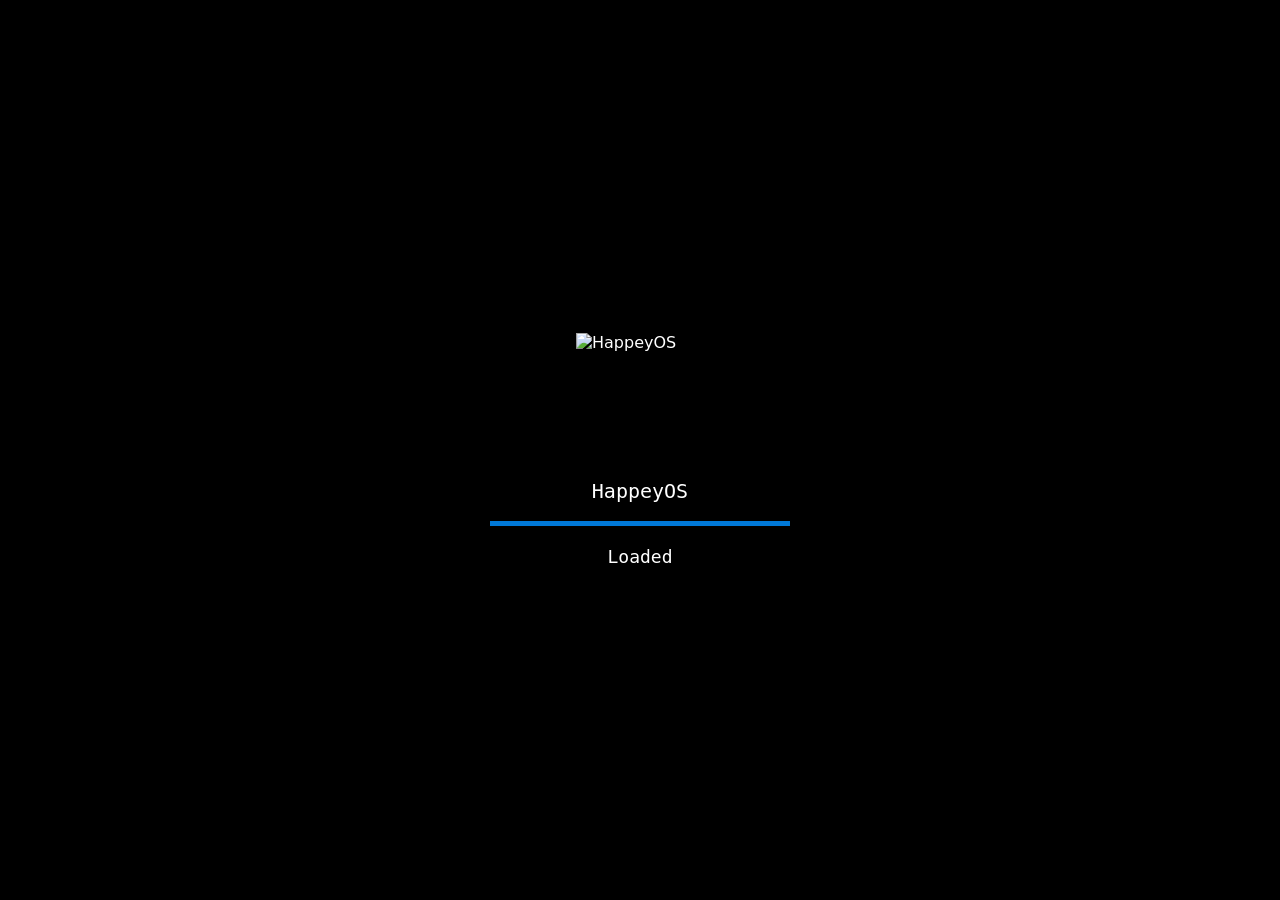
==== index.html @ 1ad98534 "Update index.html" ====
<!DOCTYPE html>
<html lang="en">
<head>
<meta charset="UTF-8">
<meta name="viewport" content="width=device-width, initial-scale=1">
<meta name="theme-color" content="#0078D7">
<link rel="icon" type="image/png" href="fav-icon.png">
<title>Happey's Computer</title>
<link rel="stylesheet" href="style.css">
</head>
<body>

<div id="boot"><div id="bootlog"></div></div>

<div id="loading">
  <img src="fav-icon.png" alt="HappeyOS">
  <div class="lname">HappeyOS</div>
  <div class="progress-container"><div id="progressBar"></div></div>
  <div id="loadedMsg">Loaded</div>
</div>

<div id="mobile">
  <div id="mwall"></div>
  <div id="mgrid"></div>
  <div id="msheet"><div id="msheetbar"><button id="mback">&#8249;</button><span id="msheettitle"></span></div><div id="msheetbody"></div></div>
</div>
<div id="guide">
  <div id="guideann"></div>
  <div id="guidebox"><img id="guideport" src="assets/images/guy.gif" alt=""><div id="guidetextwrap"><div id="guidetext"></div><div id="guidehint">▼</div></div></div>
</div>
<div id="tutask">
  <div id="tutbox">
    <p>Would you like a tutorial?</p>
    <div><button id="tutYes">Yes</button><button id="tutNo">No</button></div>
  </div>
</div>

<div id="desktop">
  <div id="wallbg"></div>
  <div id="icons"></div>
  <div id="winlayer"></div>
  <div id="startback">
  <div id="startmenu">
    <div class="sm-left">
      <div id="smApps"></div>
    </div>
    <div class="sm-right"><div class="sm-tiles" id="smTiles"></div></div>
  </div>
  </div>
  <div id="taskbar">
    <button id="startBtn"><img src="assets/images/guy.gif" alt="Start" draggable="false" style="width:26px;height:26px;pointer-events:none;"></button>
    <span id="tasks"></span>
  </div>
  <div id="shut">
    <div class="spin">&#9881;</div>
    <div id="shut-msg">Shutting down</div>
    <button id="shut-btn">reboot</button>
  </div>
</div>

<script>
(function(){
"use strict";
const $ = s => document.querySelector(s);
const bootEl = $('#boot'), bootlog = $('#bootlog');
const loading = $('#loading'), pbar = $('#progressBar'), desktop = $('#desktop');
const bootTime = Date.now();
let skipped = false, booted = false, shutShown = false, bootErrors = [];


function uptimeStr(){
  const s = Math.floor((Date.now() - bootTime) / 1000);
  const m = Math.floor(s / 60), h = Math.floor(m / 60);
  if (h > 0) return h + 'h ' + (m % 60) + 'm';
  if (m > 0) return m + 'm ' + (s % 60) + 's';
  return s + 's';
}
function artHTML(){
  const G = '<span style="color:#AAAAAA">';
  const W = '<span style="color:#FFFFFF">';
  const WG = '<span style="color:#FFFFFF;background-color:#AAAAAA">';
  const B = '<span style="color:#5555FF">';
  const C = '</span>';
  return '<pre>'
  + G + '   ▄█       ' + C + G + ' ▄███       ' + C + '\n'
  + G + '▀' + C + WG + '░░▒░' + C + G + '       ' + C + '\n'
  + G + ' ' + C + WG + '▒▒▒▒' + C + G + '▄' + C + WG + '▒▒▒' + C + G + '▄  ' + C + '\n'
  + G + ' ' + C + WG + '▓▓▓▓▓▓▓▓▓▓' + C + G + ' ' + C + '\n'
  + G + ' ' + C + W + '█████' + C + G + ' ' + C + W + '████▌' + C + '\n'
  + G + ' ' + C + B + '░░░░▌' + C + G + ' ' + C + B + '▐░░░▌' + C + '\n'
  + B + '▀▒▒▒▒▀' + C + G + ' ' + C + B + '▒▒▒▒▌' + C + '\n'
  + G + '  ' + C + B + '▀▀' + C + G + '  ' + C + B + '▐▓▓▓▓' + C + G + ' ' + C + '\n'
  + G + '     ' + C + B + '▄███▀' + C + G + '  ' + C + '\n'
  + G + '   ' + C + B + '▄█▀▀' + C + G + '     ' + C + '</pre>';
}

function blog(html){
  const d = document.createElement('div');
  d.innerHTML = html;
  bootlog.appendChild(d);
  bootEl.scrollTop = bootEl.scrollHeight;
}
const sleep = ms => new Promise(r => setTimeout(r, ms));
window.addEventListener('error', e => {
  if (!booted && bootlog){
    const d = document.createElement('div');
    d.style.color = '#ff5555';
    d.textContent = 'boot error: ' + (e.message || e.error);
    bootlog.appendChild(d);
  }
});
function probeAudio(src, ms){
  return new Promise(res => {
    let done = false;
    const fin = ok => { if (!done){ done = true; res(ok); } };
    try {
      const a = new Audio();
      const to = setTimeout(() => fin(false), ms || 2500);
      a.addEventListener('canplaythrough', () => { clearTimeout(to); fin(true); }, { once: true });
      a.addEventListener('error', () => { clearTimeout(to); fin(false); }, { once: true });
      a.preload = 'auto';
      a.src = src;
    } catch(e){ fin(false); }
  });
}
function probeImage(src, ms){
  return new Promise(res => {
    let done = false;
    const fin = ok => { if (!done){ done = true; res(ok); } };
    try {
      const im = new Image();
      const to = setTimeout(() => fin(false), ms || 2500);
      im.onload = () => { clearTimeout(to); fin(true); };
      im.onerror = () => { clearTimeout(to); fin(false); };
      im.src = src;
    } catch(e){ fin(false); }
  });
}
async function probeFont(){
  try {
    if (!document.fonts || !document.fonts.load) return 'skip';
    await Promise.race([document.fonts.load('16px "Deltarune"'), sleep(4000)]);
    return document.fonts.check('16px "Deltarune"');
  } catch(e){ return false; }
}
function probeStorage(){
  try {
    localStorage.setItem('__happey_probe__', '1');
    const ok = localStorage.getItem('__happey_probe__') === '1';
    localStorage.removeItem('__happey_probe__');
    return ok;
  } catch(e){ return false; }
}
async function runChecks(){
  const fails = [];
  const ck = async (label, p) => {
    let r = false;
    try { r = await p; } catch(e){ r = false; }
    if (r !== 'skip' && !r) fails.push(label);
    bumpProg();
    return r;
  };
  const jobs = [ck('localStorage', Promise.resolve(probeStorage())), ck('font deltarune.ttf', probeFont())];
  Object.keys(SFX).forEach(k => jobs.push(ck('sound ' + SFX[k], probeAudio(SFX[k]))));
  ['profile.png', 'happeycupcake.png', 'unorender.png', 'allblackfits.png', 'hi.jpg', 'guy.gif'].forEach(n => jobs.push(ck('image ' + n, probeImage(imgSrc(n)))));
  jobs.push(ck('icon fav-icon.png', probeImage('fav-icon.png')));
  await Promise.all(jobs);
  return fails;
}
let checksPromise = null, desktopShown = false;
async function doBoot(){
  bootTotal = Object.keys(SFX).length + 10;
  bootDone = 0; loadedShown = false;
  try { applyWall(); } catch(e){}
  try { manifestPromise = loadManifest().then(m => { manifestResult = m; bumpProg(); }).catch(() => { bumpProg(); }); } catch(e){}
  try { checksPromise = runChecks().then(b => { bootErrors = b; }).catch(() => null); } catch(e){}
  try { loadCharacters().catch(() => null); } catch(e){}
  try { loadGuide().catch(() => null); } catch(e){}
  await sleep(500);
  if (skipped) return finishBoot();
  finishBoot();
}
const FADE_MS = 2500;
let bootDone = 0, bootTotal = 1, loadedShown = false;
function bumpProg(){
  bootDone++;
  pbar.style.width = Math.min(100, bootDone / bootTotal * 100) + '%';
  maybeLoaded();
}
function maybeLoaded(){
  if (loadedShown || !booted || bootDone < bootTotal) return;
  loadedShown = true;
  loadedSequence();
}
function loadedSequence(){
  document.getElementById('loadedMsg').classList.add('show');
  playStartup();
  setTimeout(() => showDesktop(), 2300);
}
function finishBoot(){
  if (booted) return;
  booted = true;
  bootEl.style.display = 'none';
  loading.classList.add('show');
  void loading.offsetWidth;
  loading.classList.add('in');
  maybeLoaded();
  setTimeout(() => { if (!desktopShown) showDesktop(); }, 15000);
}
document.addEventListener('keydown', e => {
  if ((e.key === 'Enter' || e.key === ' ') && !desktopShown) { skipped = true; if (!booted) finishBoot(); else showDesktop(); }
});


const SFX = {
  click: 'assets/sounds/click.ogg',
  close: 'assets/sounds/close.ogg',
  del: 'assets/sounds/delete.ogg',
  delperm: 'assets/sounds/deleteperm.ogg',
  hover: 'assets/sounds/hover.ogg',
  in: 'assets/sounds/in.ogg',
  max: 'assets/sounds/minimizeandfullscreen.ogg',
  sending: 'assets/sounds/sending.mp3',
  startup: 'assets/sounds/startup.mp3',
  success: 'assets/sounds/success.ogg',
  text: 'assets/sounds/text.wav'
};
let muted = false;
const sfxCache = {}, sfxActive = {};
const SFX_OVERLAP = { hover: true };
function sfx(n, vol){
  if (muted) return;
  try {
    let a;
    if (SFX_OVERLAP[n]){
      if ((sfxActive[n] || 0) >= 4) return;
      sfxActive[n] = (sfxActive[n] || 0) + 1;
      a = new Audio(SFX[n]);
      a.onended = () => { sfxActive[n] = Math.max((sfxActive[n] || 1) - 1, 0); };
    } else {
      a = sfxCache[n];
      if (!a){ a = new Audio(SFX[n]); sfxCache[n] = a; }
      try { a.currentTime = 0; } catch(e){}
    }
    a.volume = (vol === undefined ? 0.45 : vol) * (SET.vol === undefined ? 1 : SET.vol / 100);
    const p = a.play();
    if (p && p.catch) p.catch(() => { sfxActive[n] = Math.max((sfxActive[n] || 1) - 1, 0); });
  } catch(e){}
}
let startupPlayed = false;
function playStartup(){
  if (startupPlayed || IS_MOBILE) return;
  if (muted){ startupPlayed = true; return; }
  try {
    let a = sfxCache.startup;
    if (!a){ a = new Audio(SFX.startup); sfxCache.startup = a; }
    a.volume = 0.55 * (SET.vol === undefined ? 1 : SET.vol / 100);
    const p = a.play();
    if (p && p.then) p.then(() => { startupPlayed = true; }).catch(() => {});
    else startupPlayed = true;
  } catch(e){}
}
function imgSrc(nm){ return 'assets/images/' + nm; }
function mp3Src(nm){ return 'assets/music/' + encodeURIComponent(nm || ''); }


let manifestPromise = null, manifestResult = null, DOC_FILES = null;
function loadManifest(){
  const names = a => (Array.isArray(a) ? a : []).filter(e => e && e.type === 'file').map(e => e.name);
  return (async () => {
    try {
      const repo = 'https://api.github.com/repos/TotallyNotHappey/abouthappey/contents/';
      const res = await Promise.all([
        fetch(repo + 'assets/images').then(r => r.ok ? r.json() : []),
        fetch(repo + 'assets/music').then(r => r.ok ? r.json() : []),
        fetch(repo + 'assets/sounds').then(r => r.ok ? r.json() : []),
        fetch(repo + 'assets/images/documents').then(r => r.ok ? r.json() : [])
      ]);
      const m = { images: names(res[0]), music: names(res[1]), sounds: names(res[2]),
        documents: names(res[3]).map(n => 'documents/' + n) };
      if (m.images.length || m.music.length || m.sounds.length || m.documents.length) return m;
    } catch(e){}
    try {
      const r = await fetch('manifest.json');
      if (r.ok){
        const j = await r.json();
        if (j && (j.images || j.music || j.sounds || j.documents)) return j;
      }
    } catch(e){}
    return null;
  })();
}
function applyManifest(m){
  if (!m) return;
  if (m.documents) DOC_FILES = m.documents.filter(n => /\.(png|jpe?g|gif|webp|bmp|svg)$/i.test(n));
  const isImg = n => /\.(png|jpe?g|gif|webp|bmp|svg)$/i.test(n);
  const isAud = n => /\.(mp3|wav|ogg)$/i.test(n);
  const gal = nodeAt(['Home', 'Images']);
  if (gal && m.images){
    const listed = {};
    m.images.filter(isImg).forEach(nm => { listed[nm] = true; });
    Object.keys(gal.children).forEach(k => { if (gal.children[k].t === 'img' && !listed[k]) delete gal.children[k]; });
    Object.keys(listed).forEach(nm => { if (!gal.children[nm]) gal.children[nm] = { t: 'img' }; });
  }
  const mus = nodeAt(['Home', 'Music']);
  if (mus && m.music){
    const listed = {};
    m.music.filter(isAud).forEach(nm => { listed[nm] = true; });
    Object.keys(mus.children).forEach(k => { if (mus.children[k].t === 'mp3' && !listed[k]) delete mus.children[k]; });
    Object.keys(listed).forEach(nm => { if (!mus.children[nm]) mus.children[nm] = { t: 'mp3', m: Date.now() }; });
  }
  fsSave();
}



const SUPA_URL = 'https://shdeksoyctpbudvsbffx.supabase.co';
const SUPA_ANON = 'eyJhbGciOiJIUzI1NiIsInR5cCI6IkpXVCJ9.eyJpc3MiOiJzdXBhYmFzZSIsInJlZiI6InNoZGVrc295Y3RwYnVkdnNiZmZ4Iiwicm9sZSI6ImFub24iLCJpYXQiOjE3OTEyMDcwMDgsImV4cCI6MjEwNjc4MzAwOH0.oWsMIr31VK2NAn56UKUnWE35ncgtAGl74XRPNOjXhFQ';
const MSG_MAX = 5000, MSG_COOLDOWN = 30000;
async function sendHappeyMsg(text){
  text = (text || '').trim();
  if (!text) return { ok: false, info: 'Write something first.' };
  if (text.length > MSG_MAX) return { ok: false, info: 'Too long (max ' + MSG_MAX + ' chars).' };
  let last = 0;
  try { last = parseInt(localStorage.getItem('happeyos_msgcd') || '0', 10) || 0; } catch(e){}
  const wait = Math.ceil((MSG_COOLDOWN - (Date.now() - last)) / 1000);
  if (wait > 0) return { ok: false, info: 'Slow down — try again in ' + wait + 's.' };
  try {
    const r = await fetch(SUPA_URL + '/rest/v1/messages', {
      method: 'POST',
      headers: {
        'apikey': SUPA_ANON,
        'Authorization': 'Bearer ' + SUPA_ANON,
        'Content-Type': 'application/json',
        'Prefer': 'return=minimal'
      },
      body: JSON.stringify({ text: text })
    });
    if (!r.ok) return { ok: false, info: 'Send failed (error ' + r.status + ').' };
    try { localStorage.setItem('happeyos_msgcd', String(Date.now())); } catch(e){}
    return { ok: true, info: 'Sent!' };
  } catch(e){
    return { ok: false, info: 'Network error — are you online?' };
  }
}
function playFile(name, maxMs){
  return new Promise(res => {
    let done = false;
    const fin = () => { if (!done){ done = true; res(); } };
    if (muted || !SFX[name]){ fin(); return; }
    try {
      const a = new Audio(SFX[name]);
      a.volume = 0.45 * (SET.vol === undefined ? 1 : SET.vol / 100);
      const to = setTimeout(() => { try { a.pause(); } catch(e){} fin(); }, maxMs || 3000);
      a.onended = () => { clearTimeout(to); fin(); };
      a.onerror = () => { clearTimeout(to); fin(); };
      const p = a.play();
      if (p && p.catch) p.catch(() => { clearTimeout(to); fin(); });
    } catch(e){ fin(); }
  });
}
function validateMsg(text){
  text = (text || '').trim();
  if (!text) return 'Write something first.';
  if (text.length > MSG_MAX) return 'Too long (max ' + MSG_MAX + ' chars).';
  let last = 0;
  try { last = parseInt(localStorage.getItem('happeyos_msgcd') || '0', 10) || 0; } catch(e){}
  const wait = Math.ceil((MSG_COOLDOWN - (Date.now() - last)) / 1000);
  if (wait > 0) return 'Slow down — try again in ' + wait + 's.';
  return null;
}
function mountMessages(w){
  const b = w.body;
  b.innerHTML = '<div class="pad"><b>Send me a message</b>'
    + '<textarea id="msgBox" maxlength="5000" rows="6" style="width:100%;resize:vertical;font-family:inherit;font-size:12px;padding:8px;border:1px solid #767676;outline:none;box-sizing:border-box;margin-top:8px;"></textarea>'
    + '<div style="display:flex;align-items:center;gap:10px;margin-top:8px;">'
    + '<button id="msgSend" style="background:#0078D7;color:#fff;border:none;padding:8px 22px;font-size:12px;cursor:pointer;font-family:inherit;">Send</button>'
    + '<span id="msgCount" style="color:#777;font-size:11px;">0 / 5000</span></div>'
    + '<div id="msgStatus" style="margin-top:10px;font-size:12px;color:#333;min-height:16px;"></div></div>';
  const box = b.querySelector('#msgBox'), btn = b.querySelector('#msgSend'),
        status = b.querySelector('#msgStatus'), count = b.querySelector('#msgCount');
  box.addEventListener('input', () => { count.textContent = box.value.length + ' / 5000'; });
  let sending = false;
  const send = async () => {
    if (sending) return;
    const err = validateMsg(box.value);
    if (err){ status.style.color = '#c00000'; status.textContent = err; return; }
    sending = true;
    btn.disabled = true;
    btn.textContent = 'Sending...';
    status.style.color = '#333'; status.textContent = '';
    const req = sendHappeyMsg(box.value);
    await playFile('sending', 20000);
    const r = await req;
    status.style.color = r.ok ? '#000' : '#c00000';
    status.textContent = r.info;
    if (r.ok){ box.value = ''; count.textContent = '0 / 5000'; await playFile('success'); }
    btn.textContent = 'Send'; btn.disabled = false; sending = false;
  };
  btn.addEventListener('click', send);
}

const APPS = {
  konsole:  { name: 'Terminal', icon: 'assets/icons/terminal.svg' },
  dolphin:  { name: 'Files',    icon: 'assets/icons/files.svg' },
  about:    { name: 'Guide', icon: 'assets/icons/help.svg' },
  falkon:   { name: 'Browser',  icon: 'assets/icons/browser.svg' },
  elisa:    { name: 'Music',    icon: 'assets/icons/music.svg' },
  settings: { name: 'Settings', icon: 'assets/icons/settings.svg' },
  viewer: { name: 'Photos', icon: 'assets/icons/photos.svg', size: [720, 520] },
  messages: { name: 'Messages', icon: 'assets/icons/messages.svg' },
  paint: { name: 'Paint', icon: 'assets/icons/krita.svg', size: [780, 580] },
  docs: { name: 'Documentation', icon: 'assets/icons/text.svg' }
};
let wins = [], zTop = 10, activeSeq = -1;


const FS_KEY = 'happeyos_fs_v1';
const SET_KEY = 'happeyos_set_v1';
function seedFS(){
  const now = Date.now();
  return { children: {
    'Home': { t: 'dir', children: {
      'Desktop': { t: 'dir', sys: true, children: {} },
      'Images': { t: 'dir', ro: true, children: {
        'profile.png': { t: 'img' }, 'happeycupcake.png': { t: 'img' }, 'unorender.png': { t: 'img' },
        'allblackfits.png': { t: 'img' }, 'hi.jpg': { t: 'img' }, 'guy.gif': { t: 'img' }
      }},
      'Music': { t: 'dir', children: { 'FIND YOUR FLAME.mp3': { t: 'mp3' } } }
    }}
  }};
}
let FS = null;
try { FS = JSON.parse(localStorage.getItem(FS_KEY)) || seedFS(); }
catch(e){ FS = seedFS(); }
if (!FS.children || !FS.children.Home) FS = seedFS();
if (FS.children && (FS.children.Gallery || FS.children.Music)){
  const home = FS.children.Home;
  if (FS.children.Gallery){ home.children.Images = FS.children.Gallery; delete FS.children.Gallery; }
  if (FS.children.Music){ home.children.Music = FS.children.Music; delete FS.children.Music; }
  fsSave();
}
try {
  const home = FS.children && FS.children.Home;
  if (home && home.children){ delete home.children['about.txt']; delete home.children['contact.txt']; }
  fsSave();
} catch(e){}
function fsSave(){ try { localStorage.setItem(FS_KEY, JSON.stringify(FS)); } catch(e){} }
let SET = { iconSize: 'm', showIcons: true, sortBy: 'none' };
try { SET = Object.assign(SET, JSON.parse(localStorage.getItem(SET_KEY) || '{}')); } catch(e){}
muted = !!SET.muted;
function setSave(){ try { localStorage.setItem(SET_KEY, JSON.stringify(SET)); } catch(e){} }
let CLIP = null; // { mode:'cut'|'copy', from:[path], name }
function nodeAt(path){
  let n = FS;
  for (const p of path){
    if (!n.children || !n.children[p]) return null;
    n = n.children[p];
  }
  return n;
}
function resolveDir(base, input){
  let parts = (input || '').trim().replace(/\\/g, '/');
  if (!parts) return null;
  if (parts === '~') return ['Home'];
  let out;
  if (parts[0] === '/'){ out = []; parts = parts.slice(1); }
  else if (/^~\//.test(parts)){ out = ['Home']; parts = parts.slice(2); }
  else if (/^home(\/|$)/i.test(parts)){ out = []; }
  else out = base.slice();
  for (const seg of parts.split('/')){
    if (!seg || seg === '.') continue;
    if (seg === '..'){ if (out.length) out.pop(); continue; }
    const node = nodeAt(out);
    if (!node || !node.children) return null;
    const hit = Object.keys(node.children).find(k => k.toLowerCase() === seg.toLowerCase() && node.children[k].t === 'dir');
    if (!hit) return null;
    out.push(hit);
  }
  return out;
}
function resolveFile(base, input){
  const parts = (input || '').trim().replace(/\\/g, '/');
  if (!parts) return null;
  const i = parts.lastIndexOf('/');
  const dir = i === -1 ? base.slice() : resolveDir(base, parts.slice(0, i));
  const name = i === -1 ? parts : parts.slice(i + 1);
  if (!dir || !name) return null;
  const node = nodeAt(dir);
  if (!node || !node.children) return null;
  const hit = Object.keys(node.children).find(k => k.toLowerCase() === name.toLowerCase());
  return hit ? node.children[hit] : null;
}
function uniqueName(dir, base){
  if (!dir.children[base]) return base;
  const dot = base.lastIndexOf('.');
  const stem = dot > 0 ? base.slice(0, dot) : base;
  const ext = dot > 0 ? base.slice(dot) : '';
  let i = 2;
  while (dir.children[stem + ' (' + i + ')' + ext]) i++;
  return stem + ' (' + i + ')' + ext;
}
const FICONS = { dir: 'assets/icons/folder.svg', txt: 'assets/icons/text.svg', img: 'assets/icons/image.svg', mp3: 'assets/icons/audio.svg' };
function iconImg(src){ return '<img class="ai" src="' + src + '" alt="" draggable="false">'; }
function appIcon(id){ return iconImg(APPS[id].icon); }
function glyph(n){ return iconImg(FICONS[n.t] || FICONS.txt); }
function fsFind(name){
  const low = name.toLowerCase();
  const h = nodeAt(['Home']);
  const scopes = [h, h && h.children['Desktop'], h && h.children['Images'], h && h.children['Music']];
  for (const s of scopes){
    if (!s || !s.children) continue;
    for (const k of Object.keys(s.children)){
      if (k.toLowerCase() === low) return s.children[k];
    }
  }
  return null;
}
function doPaste(destPath){
  if (!CLIP) return false;
  const dest = nodeAt(destPath);
  if (!dest || dest.ro) return false;
  const src = nodeAt(CLIP.from);
  const entry = src && src.children && src.children[CLIP.name];
  if (!entry) return false;
  if (entry.sys) return false;
  if (CLIP.mode === 'cut'){
    if (CLIP.from.join('/') === destPath.join('/')) return false;
    delete src.children[CLIP.name];
    entry.m = Date.now();
    dest.children[uniqueName(dest, CLIP.name)] = entry;
    CLIP = null;
  } else {
    dest.children[uniqueName(dest, CLIP.name)] = JSON.parse(JSON.stringify(entry));
  }
  fsSave();
  return true;
}
function refreshFilesWindows(){
  wins.forEach(w => { if (!w.closed && w.id === 'dolphin' && w.refresh) w.refresh(); });
}

async function showDesktop(){
  if (desktopShown) return;
  desktopShown = true;
  if (SET.showIcons === false){ SET.showIcons = true; setSave(); }
  applyWall();
  try { await Promise.race([manifestPromise, sleep(4000)]); } catch(e){}
  try { applyManifest(manifestResult); } catch(e){}
  try { await Promise.race([checksPromise, sleep(9000)]); } catch(e){}
  if (!Array.isArray(bootErrors)) bootErrors = [];
  try { await Promise.race([preloadWall(), sleep(6000)]); } catch(e){}
  loading.classList.remove('in');
  loading.classList.add('out');
  playStartup();
  setTimeout(() => { loading.classList.remove('show'); loading.classList.remove('out'); }, FADE_MS + 100);
  if (IS_MOBILE){ showMobile(); return; }
  desktop.style.display = 'block';
  void desktop.offsetWidth;
  desktop.classList.add('show');
  buildIcons(); buildStartmenu(); buildTaskbar();
  if (bootErrors.length) setTimeout(() => openApp('konsole', { errors: bootErrors.slice(), max: true }), 900);
  else if (!SET.guideSeen) setTimeout(() => askTutorial(), FADE_MS + 1600);
}
const FORCE_MODE = (location.search.match(/[?&]mode=(mobile|desktop)/) || [])[1] || '';
const IS_MOBILE = FORCE_MODE ? FORCE_MODE === 'mobile' : (/Android|iPhone|iPad|iPod|Mobile/i.test(navigator.userAgent || '') || (navigator.maxTouchPoints > 0 && Math.min(screen.width, screen.height) < 768));
function showMobile(){
  document.getElementById('mobile').style.display = 'block';
  applyWall();
  const grid = $('#mgrid');
  grid.innerHTML = '';
  Object.keys(APPS).forEach(id => {
    const d = document.createElement('div');
    d.className = 'mapp';
    d.innerHTML = appIcon(id) + '<span>' + APPS[id].name + '</span>';
    d.addEventListener('click', () => { sfx('click'); openMobileApp(id); });
    grid.appendChild(d);
  });
  $('#mback').addEventListener('click', () => { $('#msheet').classList.remove('open'); $('#msheetbody').innerHTML = ''; });
  if (bootErrors.length) setTimeout(() => openMobileApp('konsole', { errors: bootErrors.slice() }), 900);
  else if (!SET.guideSeen) setTimeout(() => startGuide(GUIDEM.length ? GUIDEM : GUIDE), 1500);
}
function openWin(id, arg){ if (IS_MOBILE) openMobileApp(id, arg); else openApp(id, arg); }
function openMobileApp(id, arg){
  if (id === 'about'){ startGuide(); return; }
  $('#msheettitle').textContent = (APPS[id] || {}).name || id;
  const body = $('#msheetbody');
  body.innerHTML = '';
  mountBody({ id: id, body: body }, arg || {});
  $('#msheet').classList.add('open');
}
function deskDir(){ return nodeAt(['Home', 'Desktop']); }
function renderDeskIcons(){
  const box = $('#icons');
  box.querySelectorAll('.ufile').forEach(e => e.remove());
  if (!SET.showIcons) return;
  const dir = deskDir();
  if (!dir) return;
  let names = Object.keys(dir.children);
  if (SET.sortBy === 'name') names.sort((a, b) => a.localeCompare(b));
  if (SET.sortBy === 'date') names.sort((a, b) => (dir.children[b].m || 0) - (dir.children[a].m || 0));
  names.forEach(nm => {
    const d = document.createElement('div');
    d.className = 'dicon ufile sz-' + SET.iconSize;
    const g = document.createElement('div'); g.className = 'g'; g.innerHTML = glyph(dir.children[nm]);
    const n = document.createElement('div'); n.className = 'n'; n.textContent = nm;
    d.appendChild(g); d.appendChild(n);
    d.addEventListener('dblclick', () => {
      sfx('click');
      const node = deskDir().children[nm];
      if (node && node.t === 'img'){ openApp('viewer', { src: nm }); return; }
      openApp('dolphin', { path: ['Home', 'Desktop'], select: nm, edit: node && node.t === 'txt' });
    });
    d.addEventListener('mouseenter', () => sfx('hover', 0.22));
    box.appendChild(d);
  });
}
function buildIcons(){
  const box = $('#icons');
  box.innerHTML = '';
  [['dolphin','Files'],['docs','Documentation'],['about','Guide']].forEach(([id,label]) => {
    const d = document.createElement('div');
    d.className = 'dicon sz-' + SET.iconSize;
    d.innerHTML = '<div class="g">' + appIcon(id) + '</div><div class="n">' + label + '</div>';
    d.addEventListener('dblclick', () => { sfx('click'); openApp(id); });
    d.addEventListener('mouseenter', () => sfx('hover', 0.22));
    box.appendChild(d);
  });
  renderDeskIcons();
}


function buildStartmenu(){
  const draw = () => {
    const list = $('#smApps'), tiles = $('#smTiles');
    list.innerHTML = ''; tiles.innerHTML = '';
    Object.keys(APPS).forEach(id => {
      const r = document.createElement('div');
      r.className = 'sm-app';
      r.innerHTML = '<span class="g">' + appIcon(id) + '</span><span>' + APPS[id].name + '</span>';
      r.addEventListener('click', () => { sfx('click'); toggleStart(false); openApp(id); });
      r.addEventListener('mouseenter', () => sfx('hover', 0.22));
      list.appendChild(r);
    });
    const TILE_ORDER = ['docs', 'dolphin', 'konsole', 'falkon', 'elisa', 'settings', 'viewer', 'messages', 'paint'];
    TILE_ORDER.forEach(id => {
      if (!APPS[id]) return;
      const t = document.createElement('div');
      t.className = 'tile';
      t.innerHTML = '<span class="g">' + appIcon(id) + '</span><span>' + APPS[id].name + '</span>';
      t.addEventListener('click', () => { sfx('click'); toggleStart(false); openApp(id); });
      t.addEventListener('mouseenter', () => sfx('hover', 0.22));
      tiles.appendChild(t);
    });
  };
  draw();
  $('#shut-btn').addEventListener('click', () => location.reload());
}
function popSfx(){
  if (muted) return;
  try {
    const a = new Audio(SFX.max);
    a.volume = 0.3 * (SET.vol === undefined ? 1 : SET.vol / 100);
    const p = a.play();
    if (p && p.catch) p.catch(() => {});
  } catch(e){}
}
function playLauncherIn(){
  const m = $('#startmenu');
  m.classList.remove('pop-in');
  void m.offsetWidth;
  m.classList.add('pop-in');
  m.querySelectorAll('.sm-app, .tile').forEach((el, i) => {
    const dly = 150 + i * 35 + (el.classList.contains('tile') ? 150 : 0);
    el.classList.remove('pop-item');
    el.style.animationDelay = dly + 'ms';
    void el.offsetWidth;
    el.classList.add('pop-item');
    setTimeout(() => { if (m.classList.contains('open')) popSfx(); }, dly);
  });
}
let startCloseT = null;
function toggleStart(force){
  const m = $('#startmenu'), b = $('#startBtn'), back = $('#startback');
  const open = force !== undefined ? force : !m.classList.contains('open');
  b.classList.toggle('open', open);
  if (open){
    clearTimeout(startCloseT);
    m.classList.remove('closing'); back.classList.remove('closing');
    m.classList.add('open'); back.classList.add('open');
    sfx('in'); playLauncherIn();
  } else {
    if (!m.classList.contains('open')) return;
    clearTimeout(startCloseT);
    m.classList.add('closing'); back.classList.add('closing');
    startCloseT = setTimeout(() => {
      m.classList.remove('open'); back.classList.remove('open');
      m.classList.remove('closing'); back.classList.remove('closing');
    }, 200);
  }
}
function buildTaskbar(){
  $('#startBtn').addEventListener('click', e => { e.stopPropagation(); toggleStart(); });
  $('#startBtn').addEventListener('mouseenter', () => sfx('hover', 0.22));
  document.addEventListener('click', e => {
    if (!e.target.closest('#startmenu') && !e.target.closest('#startBtn'))
      toggleStart(false);
  });
  document.addEventListener('keydown', e => {
    if (e.key === 'Escape') toggleStart(false);
  });
}



let GUIDE = [
  '* Hi! I\'m Happey! Welcome to HappeyOS!',
  '* This is the desktop. Double-click an icon to open it. Single clicks do nothing here, on purpose.',
  '* That bar on the side is the taskbar. The guy up top opens the Start menu, with all the apps.',
  '* The Terminal speaks bash. Try fastfetch inside for the sacred Potassium specs.',
  '* Files keeps everything you make. Double-click to open things. It all saves.',
  '* Documentation is a codex of every character. Click one. Go on.',
  '* Got something to tell me? Messages goes straight to my inbox. Artifyber at gmail, same place.\n* Thanks for visiting!'
];
let GUIDEM = [];
function guideListOf(j){
  const pages = j && (Array.isArray(j.pages) ? j.pages : j);
  return (Array.isArray(pages) ? pages : []).map(p => {
    if (typeof p === 'string') return p;
    if (p && p.text) return String(p.text);
    return '';
  }).filter(Boolean);
}
async function loadGuide(){
  try {
    const r = await fetch('config/guide.json');
    if (r.ok){
      const list = guideListOf(await r.json());
      if (list.length) GUIDE = list;
    }
  } catch(e){}
  try {
    const r = await fetch('config/guidemobile.json');
    if (r.ok){
      const list = guideListOf(await r.json());
      if (list.length) GUIDEM = list;
    }
  } catch(e){}
}
let guideIdx = 0, guideTimer = null, guideDone = false, guideOpen = false, guideIdleT = null, guideOutT = null, guidePages = null;
function blip(){
  if (muted) return;
  try {
    const a = new Audio('assets/textbox/txt.wav');
    a.volume = 0.3 * (SET.vol === undefined ? 1 : SET.vol / 100);
    const p = a.play();
    if (p && p.catch) p.catch(() => {});
  } catch(e){}
}
const GUIDE_AT = [
  null,
  null,
  { k: 'arr', img: 'assets/icons/next.svg', r: '64px', t: '44%' },
  { k: 'arr', img: 'assets/icons/prev.svg', l: '104px', t: '112px' },
  { k: 'arr', img: 'assets/icons/prev.svg', l: '104px', t: '36px' },
  { k: 'arr', img: 'assets/icons/next.svg', r: '64px', t: '6px' },
  null
];
function askTutorial(){
  if (SET.guideSeen) return;
  document.getElementById('tutask').classList.add('open');
}
document.getElementById('tutYes').addEventListener('click', () => {
  document.getElementById('tutask').classList.remove('open');
  startGuide();
});
document.getElementById('tutNo').addEventListener('click', () => {
  document.getElementById('tutask').classList.remove('open');
  try { SET.guideSeen = true; setSave(); } catch(e){}
});
function startGuide(pages){
  if (guideOpen) return;
  guideOpen = true;
  guideIdx = 0;
  guidePages = (pages && pages.length) ? pages : GUIDE;
  const g = document.getElementById('guide');
  g.classList.add('open');
  void g.offsetWidth;
  g.classList.add('in');
  clearTimeout(guideOutT);
  g.classList.remove('out');
  showGuidePage();
}
function endGuide(fade){
  guideOpen = false;
  clearInterval(guideTimer);
  clearTimeout(guideIdleT);
  clearTimeout(guideOutT);
  try { SET.guideSeen = true; setSave(); } catch(e){}
  const g = document.getElementById('guide');
  g.classList.remove('in');
  if (fade){
    g.classList.add('out');
    guideOutT = setTimeout(() => {
      g.classList.remove('open');
      g.classList.remove('out');
    }, 400);
  } else {
    g.classList.remove('open');
  }
  document.getElementById('guideann').classList.remove('show');
}
function showGuidePage(){
  const el = document.getElementById('guidetext');
  el.textContent = '';
  document.getElementById('guidehint').style.visibility = 'hidden';
  const ann = document.getElementById('guideann');
  ann.classList.remove('show', 'ring');
  ann.innerHTML = '';
  ann.style.cssText = '';
  const mark = GUIDE_AT[guideIdx];
  if (mark && !IS_MOBILE){
    if (mark.k === 'ring') ann.classList.add('ring');
    else {
      const im = document.createElement('img');
      im.src = mark.img; im.alt = '';
      im.style.cssText = 'width:34px;height:34px;';
      ann.appendChild(im);
    }
    if (mark.l) ann.style.left = mark.l;
    if (mark.r) ann.style.right = mark.r;
    if (mark.t) ann.style.top = mark.t;
    if (mark.w) ann.style.width = mark.w;
    if (mark.h) ann.style.height = mark.h;
    ann.classList.add('show');
  }
  const full = guidePages[guideIdx].replace(/^\* /, '');
  let i = 0;
  guideDone = false;
  clearInterval(guideTimer);
  guideTimer = setInterval(() => {
    if (i >= full.length){
      clearInterval(guideTimer);
      guideDone = true;
      document.getElementById('guidehint').style.visibility = 'visible';
      guideIdleT = setTimeout(() => advanceGuide(), 3500);
      return;
    }
    const ch = full[i++];
    el.textContent += ch;
    if (!/\s/.test(ch)) blip();
  }, 36);
}
function advanceGuide(){
  if (!guideOpen) return;
  clearTimeout(guideIdleT);
  if (!guideDone){
    clearInterval(guideTimer);
    document.getElementById('guidetext').textContent = guidePages[guideIdx].replace(/^\* /, '');
    guideDone = true;
    document.getElementById('guidehint').style.visibility = 'visible';
    return;
  }
  guideIdx++;
  if (guideIdx >= guidePages.length) endGuide(true);
  else { sfx('click'); showGuidePage(); }
}
document.getElementById('guidebox').addEventListener('click', advanceGuide);
document.addEventListener('keydown', e => {
  if (!guideOpen) return;
  const tag = (e.target && e.target.tagName) || '';
  if (e.key === 'Escape'){ endGuide(); return; }
  if (tag === 'INPUT' || tag === 'TEXTAREA') return;
  if (e.key === 'Enter' || e.key === ' ' || e.key === 'z' || e.key === 'Z') advanceGuide();
});


function openApp(id, arg){
  if (id === 'about'){ startGuide(); return; }
  arg = arg || {};
  const meta = APPS[id] || {};
  const appName = arg.title || meta.name || id;
  const appIconPath = arg.icon || meta.icon || 'assets/icons/about.svg';
  const appSize = arg.size || meta.size;
  const existing = wins.find(w => w.id === id && !w.closed);
  if (existing){ showWin(existing); focusWin(existing); return; }
  const el = document.createElement('div');
  el.className = 'win';
  const n = wins.length % 5;
  el.style.left = (60 + n * 36) + 'px';
  el.style.top = (30 + n * 28) + 'px';
  if (appSize){
    const sw = Math.min(appSize[0], window.innerWidth - 20);
    const sh = Math.min(appSize[1], window.innerHeight - 80);
    el.style.width = sw + 'px';
    el.style.height = sh + 'px';
    el.style.left = Math.max((window.innerWidth - sw) / 2, 0) + 'px';
    el.style.top = Math.max((window.innerHeight - 40 - sh) / 2, 0) + 'px';
  }
  el.innerHTML =
    '<div class="titlebar"><span class="ico">' + iconImg(appIconPath) + '</span><span class="t">' + appName + '</span>'
    + '<button class="wbtn" data-a="min">-</button>'
    + '<button class="wbtn" data-a="max">&#9744;</button>'
    + '<button class="wbtn close" data-a="close">\u2715</button></div>'
    + '<div class="wbody"></div>';
  if (arg && arg.max) el.classList.add('max');
  $('#winlayer').appendChild(el);
  playOpen(el);
  const w = { id, name: appName, icon: appIconPath, el, body: el.querySelector('.wbody'), min: false, closed: false };
  wins.push(w);
  el.querySelectorAll('.wbtn').forEach(b => b.addEventListener('click', e => {
    e.stopPropagation();
    const a = b.getAttribute('data-a');
    if (a === 'close'){ sfx('close'); closeWin(w); }
    if (a === 'min'){ sfx('max'); hideWin(w); }
    if (a === 'max'){
      sfx('max');
      el.classList.toggle('max');
      if (el.animate) el.animate(
        [{ transform:'scale(.95)' }, { transform:'scale(1)' }],
        { duration:200, easing:'cubic-bezier(0, 0, 0.58, 1)' }
      );
    }
  }));
  el.querySelectorAll('.wbtn').forEach(b => b.addEventListener('mouseenter', () => sfx('hover', 0.22)));
  el.addEventListener('pointerdown', () => focusWin(w), true);
  dragify(el, el.querySelector('.titlebar'));
  mountBody(w, arg);
  focusWin(w);
  renderTasks();
}
function focusWin(w){
  zTop++;
  w.el.style.zIndex = zTop;
  activeSeq = wins.indexOf(w);
  wins.forEach(x => x.el.classList.toggle('inactive', x !== w));
  renderTasks();
}
function playOpen(el){
  el.classList.remove('opening');
  void el.offsetWidth;
  el.classList.add('opening');
  clearTimeout(el._ot);
  el._ot = setTimeout(() => el.classList.remove('opening'), 200);
}
function hideWin(w){
  if (w.min || w.closing) return;
  w.min = true;
  clearTimeout(w._ht);
  w.el.classList.add('minimizing');
  w._ht = setTimeout(() => {
    w.el.style.display = 'none';
    w.el.classList.remove('minimizing');
    renderTasks();
  }, 150);
  renderTasks();
}
function showWin(w){
  if (!w.min || w.closing) return;
  clearTimeout(w._ht);
  w.min = false;
  w.el.classList.remove('minimizing');
  w.el.style.display = '';
  playOpen(w.el);
  focusWin(w);
}
function closeWin(w){
  if (w.closing) return;
  w.closing = true;
  clearTimeout(w._ht);
  if (w.min){
    w.closed = true;
    w.el.remove();
    wins = wins.filter(x => x !== w);
    renderTasks();
    return;
  }
  w.el.classList.add('closing');
  setTimeout(() => {
    w.closed = true;
    w.el.remove();
    wins = wins.filter(x => x !== w);
    renderTasks();
  }, 150);
}
function renderTasks(){
  const box = $('#tasks');
  box.innerHTML = '';
  wins.forEach(w => {
    const b = document.createElement('button');
    b.className = 'task' + (!w.min && wins.indexOf(w) === activeSeq ? ' active' : '');
    b.innerHTML = '<span>' + iconImg(w.icon) + '</span>';
    b.addEventListener('click', () => {
      sfx('click');
      if (w.min) showWin(w);
      else if (wins.indexOf(w) === activeSeq) hideWin(w);
      else focusWin(w);
    });
    b.addEventListener('mouseenter', () => sfx('hover', 0.22));
    box.appendChild(b);
  });
}
function dragify(el, handle){
  let sx, sy, ox, oy, on = false;
  handle.addEventListener('pointerdown', e => {
    if (e.target.closest('.wbtn') || el.classList.contains('max')) return;
    on = true; sx = e.clientX; sy = e.clientY;
    const r = el.getBoundingClientRect(), p = el.parentElement.getBoundingClientRect();
    ox = r.left - p.left; oy = r.top - p.top;
    handle.setPointerCapture(e.pointerId);
  });
  handle.addEventListener('pointermove', e => {
    if (!on) return;
    el.style.left = Math.max(0, ox + e.clientX - sx) + 'px';
    el.style.top = Math.max(0, oy + e.clientY - sy) + 'px';
  });
  ['pointerup','pointercancel'].forEach(ev => handle.addEventListener(ev, () => on = false));
}


const CARDS = [
  { section:'Information', title:'Artifyber', sub:'artifyber@gmail.com', body:'Artifyber\nartifyber@gmail.com\n\nContact for art / business. Just a cupcake with a render farm.' },
  { section:'Information', title:'Song Usage Policy', sub:'Rules regarding the usage of my songs', body:'Song Usage Policy\n\n1. Credit Happey / Artifyber.\n2. No re-upload as your own.\n3. Non-commercial use OK, ask first for commercial.' },
  { section:'Deltadim', title:'Info', sub:'About Deltadim', body:'Info — About Deltadim\n\nMy little project / sona-thing. 3D, music and story bits.' },
  { section:'Teksui', title:'Artibun', sub:'id: artibun', body:'[Teksui] Artibun\nid: artibun\n\nA bun-shaped little guy. Soft. Probably bounces.' },
  { section:'Teksui', title:'Articat', sub:'id: articat', body:'[Teksui] Articat\nid: articat\n\nCat variant. Knows exactly what it did.' },
  { section:'Teksui', title:'Artifish', sub:'id: artifish', body:'[Teksui] Artifish\nid: artifish\n\nFish variant. Blub.' },
  { section:'Teksui', title:'Artifox', sub:'id: artifox', body:'[Teksui] Artifox\nid: artifox\n\nFox variant. Slightly smug, very orange.' },
  { section:'Teksui', title:'Artigoat', sub:'id: artigoat', body:'[Teksui] Artigoat\nid: artigoat\n\nGoat variant. Will eat your homework and your flowers.' },
  { section:'Teksui', title:'Artilope', sub:'id: artilope', body:'[Teksui] Artilope\nid: artilope\n\nAntelope variant. Fast. Distant.' },
  { section:'Teksui', title:'Artineko', sub:'id: artineko', body:'[Teksui] Artineko\nid: artineko\n\nNeko variant. Professional napper.' },
  { section:'Teksui', title:'Artipup', sub:'id: artipup', body:'[Teksui] Artipup\nid: artipup\n\nPup variant. Good. Very good.' },
  { section:'Teksui', title:'Card', sub:'id: card', body:'[Teksui] Card\nid: card\n\nA card. Card-shaped. Collect them all (there is one).' }
];

function mountBody(w, arg){
  if (w.id === 'konsole') mountKonsole(w, arg);
  if (w.id === 'dolphin') mountDolphin(w, arg || {});
  if (w.id === 'viewer') mountViewer(w, arg || {});
  if (w.id === 'messages') mountMessages(w);
  if (w.id === 'about') mountAbout(w);
  if (w.id === 'docs') mountDocs(w);
  if (w.id === 'falkon') mountFalkon(w);
  if (w.id === 'elisa') mountElisa(w, arg || {});
  if (w.id === 'settings') mountSettings(w);
  if (w.id === 'paint') mountPaint(w);
  if (w.id.indexOf('card:') === 0) mountCard(w, (arg && arg.card) || w.id.slice(5), CARDS);
  if (w.id.indexOf('bio:') === 0){
    const a = arg || {};
    if (a.bio) mountBio(w, a.bio, a.sec || null);
    else {
      const rest = w.id.slice(4), ci = rest.indexOf(':');
      mountBio(w, ci === -1 ? rest : rest.slice(ci + 1), ci === -1 ? null : rest.slice(0, ci));
    }
  }
}


function mountKonsole(w, arg){
  arg = arg || {};
  const b = w.body;
  b.innerHTML = '<div class="konsole"><div class="kout"></div><div class="kline"><span class="kprompt"></span><input class="kinput" autocomplete="off" autocapitalize="off" spellcheck="false"></div></div>';
  const out = b.querySelector('.kout');
  const input = b.querySelector('.kinput');
  const promptEl = b.querySelector('.kprompt');
  let cwd = ['Home'];
  const P = () => 'Happey@ > ';
  promptEl.textContent = P();
  let hist = [], hi = -1, sudo = null;

  const kprint = (t, cls) => {
    const d = document.createElement('div');
    if (cls) d.className = cls;
    d.textContent = t;
    out.appendChild(d);
    b.scrollTop = b.scrollHeight;
  };
  const khtml = html => {
    const d = document.createElement('div');
    d.innerHTML = html;
    out.appendChild(d);
    b.scrollTop = b.scrollHeight;
  };
  const echo = raw => {
    const d = document.createElement('div');
    d.textContent = (sudo ? '[sudo] password for happey: ' : P()) + raw;
    out.appendChild(d);
  };
  if (arg.errors && arg.errors.length){
    kprint('Boot diagnostics reported ' + arg.errors.length + ' failure(s):', 'kred');
    arg.errors.forEach(f => kprint('  FAIL: ' + f, 'kred'));
    kprint('The OS booted anyway — some things may be broken.', 'kdim');
  }
  const help = () => {
    kprint('Available commands:');
    ['help','fastfetch','js <code>','clear','kill','sudo <cmd>',
     'msg <text>',
     'ls [path]','cat <path>','cd <dir>','echo <text>'
    ].forEach(c => kprint('  ' + c));
  };
  const ff = () => {
    khtml('<div class="fetch-row" style="display:flex;gap:28px;flex-wrap:wrap;margin:10px 0;"><div class="fetch-art">' + artHTML() + '</div><div class="fetch-info">'
    + '<div><span class="kcyan">happey@potassium</span></div>'
    + '<div style="color:#767676">-------------------------</div>'
    + '<div><span class="kcyan">OS:</span> HappeyOS 2.1 LTS x86_64</div>'
    + '<div><span class="kcyan">Host:</span> Potassium \u03A9 Gen4</div>'
    + '<div><span class="kcyan">Kernel:</span> 6.7.4</div>'
    + '<div><span class="kcyan">Uptime:</span> ' + uptimeStr() + '</div>'
    + '<div><span class="kcyan">Resolution:</span> 1920x1080 @ 60Hz</div>'
    + '<div><span class="kcyan">DE:</span> LarpDE</div>'
    + '<div><span class="kcyan">CPU:</span> Potassium \u03A9 Gen4 (16) @ 8GHz</div>'
    + '<div><span class="kcyan">GPU:</span> AMD Radeon RX 9060 XT</div>'
    + '<div><span class="kcyan">Memory:</span> 4128MiB / 131072MiB DDR3</div>'
    + '<div><span class="kcyan">Disk:</span> 2.4T / 10T NVMe Gen5</div>'
    + '</div></div>');
  };
  const runJS = code => {
    if (!code){ kprint('usage: js <code>', 'kdim'); return; }
    const logs = [];
    const c = { log:(...a)=>logs.push(a.join(' ')) };
    try {
      const r = new Function('console', '"use strict"; return (' + code + ');')(c);
      logs.forEach(l => kprint(l, 'kdim'));
      kprint(r === undefined ? 'undefined' : String(r), r === undefined ? 'kdim' : 'kgreen');
    } catch(e1) {
      try {
        new Function('console', '"use strict"; ' + code)(c);
        logs.forEach(l => kprint(l, 'kdim'));
        if (!logs.length) kprint('-- ok (no output)', 'kdim');
      } catch(e2){ kprint(e2.name + ': ' + e2.message, 'kred'); }
    }
  };
  const shut = () => {
    $('#shut-msg').textContent = 'Signing out';
    $('#shut').classList.add('show');
    shutShown = true;
  };
  const cmd = raw => {
    const t = raw.trim();
    if (sudo){
      sudo.n++;
      if (sudo.n < 3){ kprint('Sorry, try again.', 'kred'); }
      else { kprint('happey is not in the sudoers file. This incident will be reported.', 'kred'); sudo = null; }
      promptEl.textContent = sudo ? '[sudo] password for happey: ' : P();
      input.type = sudo ? 'password' : 'text';
      return;
    }
    if (!t) return;
    hist.push(t); hi = hist.length;
    const sp = t.indexOf(' ');
    const c = (sp === -1 ? t : t.slice(0, sp)).toLowerCase();
    const a = sp === -1 ? '' : t.slice(sp + 1).trim();
    if (c === 'help') help();
    else if (c === 'fastfetch' || c === 'neofetch') ff();
    else if (c === 'js' || c === 'javascript') runJS(a);
    else if (c === 'clear' || c === 'cls') out.innerHTML = '';
    else if (c === 'kill' || c === 'exit' || c === 'logout') shut();
    else if (c === 'sudo'){
      if (!a) kprint('usage: sudo <command>', 'kdim');
      else { sudo = { n: 0 }; promptEl.textContent = '[sudo] password for happey: '; input.type = 'password'; kprint('[sudo] password for happey: (any password will be rejected)', 'kdim'); }
    }
    else if (c === 'ls' || c === 'dir'){
      const target = a ? resolveDir(cwd, a) : cwd.slice();
      const node = target && nodeAt(target);
      if (!node || !node.children) kprint('ls: cannot access \'' + a + '\': No such file or directory', 'kred');
      else kprint(Object.keys(node.children).map(n => n + (node.children[n].t === 'dir' ? '/' : '')).join('   ') || '(empty)', 'kcyan');
    }
    else if (c === 'pwd') kprint('/' + cwd.join('/'));
    else if (c === 'whoami') kprint('happey');
    else if (c === 'echo') kprint(a.replace(/^["']|["']$/g, ''));
    else if (c === 'cat'){
      if (!a){ kprint('usage: cat <file>', 'kred'); return; }
      const f = resolveFile(cwd, a) || fsFind(a);
      if (!f){ kprint('cat: ' + a + ': No such file or directory', 'kred'); return; }
      if (f.t === 'dir'){ kprint('cat: ' + a + ': Is a directory', 'kred'); return; }
      if (f.t !== 'txt'){ kprint('cat: ' + a + ': binary file — open Files to view', 'kdim'); return; }
      kprint(f.c || '', '');
    }
    else if (c === 'cd'){
      if (!a) cwd = ['Home'];
      else {
        const dest = resolveDir(cwd, a);
        if (!dest || !nodeAt(dest)) kprint('bash: cd: ' + a + ': No such file or directory', 'kred');
        else cwd = dest.length ? dest : ['Home'];
      }
      promptEl.textContent = P();
    }
    else if (c === 'date') kprint(new Date().toString());
    else if (c === 'uname') kprint('Linux potassium 6.7.4 x86_64 GNU/Linux');
    else if (c === 'history') hist.forEach((h, i) => kprint('  ' + i + '  ' + h, 'kdim'));
    else if (c === 'msg'){
      if (!a) kprint('usage: msg <your message>', 'kdim');
      else {
        kprint('Sending...', 'kdim');
        sendHappeyMsg(a).then(r => kprint(r.info, r.ok ? 'kgreen' : 'kred'));
      }
    }
    else kprint('bash: ' + c + ': command not found', 'kred');
  };
  input.addEventListener('keydown', e => {
    if (e.key.length === 1 || e.key === 'Backspace' || e.key === 'Enter') sfx('text', 0.15);
    if (e.key === 'Enter'){ const v = input.value; echo(sudo ? '********' : v); input.value = ''; cmd(v); b.scrollTop = b.scrollHeight; }
    else if (e.key === 'ArrowUp'){ e.preventDefault(); if (hist.length && hi > 0){ hi--; input.value = hist[hi] || ''; } }
    else if (e.key === 'ArrowDown'){ e.preventDefault(); if (hi < hist.length - 1){ hi++; input.value = hist[hi] || ''; } else { hi = hist.length; input.value = ''; } }
    else if (e.key === 'l' && e.ctrlKey){ e.preventDefault(); out.innerHTML = ''; }
    else if (e.key === 'c' && e.ctrlKey){ e.preventDefault(); echo(input.value + '^C'); input.value = ''; if (sudo){ sudo = null; promptEl.textContent = P(); input.type = 'text'; } }
  });
  b.addEventListener('click', e => { if (e.target.tagName !== 'INPUT') input.focus(); });
  setTimeout(() => input.focus(), 300);
}


function mountDolphin(w, arg){
  arg = arg || {};
  const b = w.body;
  b.innerHTML = '<div class="dolph"><div class="dside"><div data-p="Home">Home</div><div data-p="Desktop">Desktop</div><div data-p="Images">Images</div><div data-p="Music">Music</div></div>'
    + '<div class="dwrap"><div class="fbar"><button data-b="back"><img src="assets/icons/prev.svg" alt="" draggable="false" style="width:16px;height:16px;pointer-events:none;vertical-align:middle;"></button>'
    + '<button data-b="del">Delete</button></div>'
    + '<div class="dmain"><input class="dbread" spellcheck="false" autocomplete="off"><div class="dlist"></div><div class="dpreview" style="display:none"></div>'
    + '<div class="dedit" style="display:none"><textarea></textarea><div class="ebtns"><button data-e="save">Save</button><button data-e="cancel">Cancel</button></div></div></div></div></div>';
  const SIDES = { Home: ['Home'], Desktop: ['Home', 'Desktop'], Images: ['Home', 'Images'], Music: ['Home', 'Music'] };
  let cur = (arg.path || ['Home']).slice();
  let sel = arg.select || null;
  let previewed = null;
  const back = [];
  const list = b.querySelector('.dlist'), prev = b.querySelector('.dpreview'),
        bread = b.querySelector('.dbread'), edit = b.querySelector('.dedit'),
        ta = edit.querySelector('textarea');
  const btns = {};
  b.querySelectorAll('.fbar button').forEach(x => { btns[x.getAttribute('data-b')] = x; });
  w.refresh = () => show();
  bread.addEventListener('keydown', e => {
    if (e.key !== 'Enter') return;
    const dest = resolveDir(cur, bread.value);
    if (!dest || !nodeAt(dest)){
      bread.style.borderColor = '#c00000';
      setTimeout(() => { bread.style.borderColor = ''; }, 800);
      return;
    }
    if (dest.join('/') !== cur.join('/')) back.push(cur.slice());
    cur = dest; sel = null; show();
  });
  const curNode = () => nodeAt(cur);
  function commit(){
    fsSave();
    renderDeskIcons();
    refreshFilesWindows();
  }
  function show(){
    edit.style.display = 'none';
    list.style.display = '';
    const dir = curNode();
    if (!dir){ cur = ['Home']; return show(); }
    if (document.activeElement !== bread) bread.value = '/' + cur.join('/');
    b.querySelectorAll('.dside div').forEach(x => {
      const p = SIDES[x.getAttribute('data-p')];
      x.classList.toggle('sel', !!p && p.join('/') === cur.join('/'));
    });
    const names = Object.keys(dir.children).sort((a, c2) => {
      const A = dir.children[a], B = dir.children[c2];
      if ((A.t === 'dir') !== (B.t === 'dir')) return A.t === 'dir' ? -1 : 1;
      return a.localeCompare(c2);
    });
    list.innerHTML = '';
    if (!names.length) list.innerHTML = '<div style="color:#666;padding:10px;">This folder is empty.</div>';
    names.forEach(nm => {
      const d = document.createElement('div');
      d.className = 'dfile' + (sel === nm ? ' sel' : '');
      const g = document.createElement('span'); g.className = 'g'; g.innerHTML = glyph(dir.children[nm]);
      const t = document.createElement('span'); t.textContent = nm;
      d.appendChild(g); d.appendChild(t);
      d.addEventListener('click', () => { if (IS_MOBILE) openEntry(nm); else { sfx('click'); sel = nm; previewed = null; list.querySelectorAll('.dfile').forEach(x => x.classList.remove('sel')); d.classList.add('sel'); drawPreview(); paintBtns(); } });
      d.addEventListener('dblclick', () => openEntry(nm));
      list.appendChild(d);
    });
    drawPreview();
    paintBtns();
  }
  function paintBtns(){
    const dir = curNode();
    if (!dir) return;
    const ro = !!dir.ro;
    const has = !!sel && !!dir.children[sel];
    btns.del.disabled = ro || !has || dir.children[sel].sys;
    btns.back.disabled = !back.length;
  }
  function drawPreview(){
    const dir = curNode();
    const n = sel ? dir.children[sel] : null;
    if (!n || n.t === 'dir' || previewed !== sel){ prev.style.display = 'none'; return; }
    prev.style.display = 'block';
    prev.innerHTML = '';
    const h = document.createElement('b'); h.textContent = sel; prev.appendChild(h);
    if (n.t === 'txt'){
      const p = document.createElement('div'); p.textContent = (n.c || '').slice(0, 400); prev.appendChild(p);
      const o = document.createElement('button'); o.textContent = 'Open'; o.style.marginTop = '8px';
      o.addEventListener('click', () => { sfx('click'); openEditor(sel); });
      prev.appendChild(o);
    } else if (n.t === 'img'){
      const im = document.createElement('img'); im.src = imgSrc(sel);
      im.onerror = () => { im.outerHTML = '<div>missing asset</div>'; };
      prev.appendChild(im);
    } else if (n.t === 'mp3'){
      const au = document.createElement('audio'); au.controls = true; au.src = mp3Src(sel);
      prev.appendChild(au);
    }
  }
  function openEntry(nm){
    const dir = curNode();
    const n = dir.children[nm];
    if (!n) return;
    sfx('click');
    sel = nm; previewed = null;
    if (n.t === 'dir'){ back.push(cur.slice()); cur = cur.concat([nm]); sel = null; show(); }
    else if (n.t === 'txt') openEditor(nm);
    else if (n.t === 'img'){ openWin('viewer', { src: nm }); show(); }
    else if (n.t === 'mp3'){ openWin('elisa', { src: nm }); show(); }
    else show();
  }
  function openEditor(nm){
    const dir = curNode();
    const n = dir.children[nm];
    if (!n || n.t !== 'txt') return;
    sel = nm;
    list.style.display = 'none';
    prev.style.display = 'none';
    bread.value = '/' + cur.join('/') + '/' + nm;
    edit.style.display = 'flex';
    ta.value = n.c || '';
    ta.focus();
  }
  edit.querySelector('[data-e="save"]').addEventListener('click', () => {
    const dir = curNode();
    const n = sel && dir.children[sel];
    if (n && n.t === 'txt' && !dir.ro){ n.c = ta.value; n.m = Date.now(); commit(); sfx('text', 0.25); }
    show();
  });
  edit.querySelector('[data-e="cancel"]').addEventListener('click', () => { sfx('click'); show(); });
  function nav(path){
    if (path.join('/') === cur.join('/')) return;
    back.push(cur.slice());
    cur = path.slice();
    sel = null; previewed = null;
    show();
  }
  b.querySelectorAll('.dside div').forEach(x => x.addEventListener('click', () => { sfx('click'); nav(SIDES[x.getAttribute('data-p')]); }));
  btns.back.addEventListener('click', () => { if (back.length){ sfx('click'); cur = back.pop(); sel = null; previewed = null; show(); } });
  btns.del.addEventListener('click', () => {
    const dir = curNode();
    if (dir.ro || !sel || !dir.children[sel] || dir.children[sel].sys) return;
    sfx(dir.children[sel].t === 'dir' ? 'delperm' : 'del');
    delete dir.children[sel];
    sel = null; commit(); show();
  });
  show();
  if (arg.edit && sel){
    const n = curNode().children[sel];
    if (n && n.t === 'txt') openEditor(sel);
  }
}


function collectImgs(){
  const out = [];
  const walk = node => {
    Object.keys(node.children || {}).forEach(k => {
      const n = node.children[k];
      if (n.t === 'img'){ if (out.indexOf(k) === -1) out.push(k); }
      else if (n.t === 'dir') walk(n);
    });
  };
  walk(FS);
  return out;
}
function mountViewer(w, arg){
  arg = arg || {};
  const b = w.body;
  b.innerHTML = '<div style="background:#000;height:100%;display:flex;flex-direction:column;">'
    + '<div class="fbar"><button data-v="back" style="display:none;"><img src="assets/icons/prev.svg" alt="" draggable="false" style="width:16px;height:16px;pointer-events:none;vertical-align:middle;"></button><span class="vt" style="font-size:12px;align-self:center;"></span></div>'
    + '<div class="vmain" style="flex:1;overflow:auto;padding:10px;min-height:0;"></div></div>';
  const main = b.querySelector('.vmain'), back = b.querySelector('[data-v="back"]'), title = b.querySelector('.vt');
  function showGrid(){
    back.style.display = 'none';
    title.textContent = 'Photos';
    main.style.display = 'grid';
    main.style.gridTemplateColumns = 'repeat(auto-fill,minmax(110px,1fr))';
    main.style.gap = '8px';
    main.style.alignContent = 'start';
    main.innerHTML = '';
  const all = collectImgs();
  if (all.indexOf('wallpaper/wallpaper.jpg') === -1) all.push('wallpaper/wallpaper.jpg');
  all.forEach(nm => {
      const im = document.createElement('img');
      im.src = imgSrc(nm); im.alt = nm;
      im.style.cssText = 'width:100%;height:90px;object-fit:cover;cursor:pointer;background:#111;';
      im.onerror = () => im.remove();
      im.addEventListener('click', () => showOne(nm));
      main.appendChild(im);
    });
  }
  function showOne(nm){
    back.style.display = '';
    title.textContent = nm;
    main.style.display = 'flex';
    main.style.alignItems = 'center';
    main.style.justifyContent = 'center';
    main.innerHTML = '';
    const im = document.createElement('img');
    im.src = imgSrc(nm); im.alt = nm;
    im.style.cssText = 'max-width:100%;max-height:100%;object-fit:contain;';
    im.onerror = () => { main.textContent = 'missing asset'; };
    main.appendChild(im);
  }
  back.addEventListener('click', showGrid);
  if (arg.src) showOne(arg.src); else showGrid();
}



const DOC_BIOS = {
  'Angery': 'Perpetually furious about something. Nobody remembers what.\n\nFull documentation pending — bug happey for the lore.',
  'BaconGuy': 'Smells faintly of breakfast. Allegedly a guy. Allegedly bacon.\n\nFull documentation pending — bug happey for the lore.',
  'Conester': 'Cone-shaped and unbothered. Possibly contains ice cream.\n\nFull documentation pending — bug happey for the lore.',
  'Happey': 'The original cupcake. Renders farms, writes songs, breaks operating systems.\n\nFull documentation pending — bug happey for the lore.',
  'Moff': 'Soft. Round. Probably plotting something adorable.\n\nFull documentation pending — bug happey for the lore.',
  'RobloxKidForty': 'Forty what? Forty who? The kid knows. The kid is forty.\n\nFull documentation pending — bug happey for the lore.',
  'Uncia': 'Elusive mountain ghost. Spotted only in png form.\n\nFull documentation pending — bug happey for the lore.'
};
const DOC_FALLBACK = ['documents/Angery.png', 'documents/BaconGuy.png', 'documents/Conester.png', 'documents/Happey.png', 'documents/Moff.png', 'documents/RobloxKidForty.png', 'documents/Uncia.png'];
let CHAR_CACHE = null, INFO_CACHE = null, OMEGA_CACHE = null, RAWDB = {};
async function loadCharacters(force){
  if (CHAR_CACHE && CHAR_CACHE.length && !force) return CHAR_CACHE;
  try {
    const r = await fetch('config/characters.json');
    if (r.ok){
      const j = await r.json();
      const jl = {};
      Object.keys(j || {}).forEach(k => { jl[String(k).toLowerCase()] = j[k]; });
      if (jl.characters && Array.isArray(jl.characters) && jl.characters.length){
        const list = jl.characters.filter(c => c && c.name).map(c => ({
          name: String(c.name),
          img: c.image || ('documents/' + String(c.name) + '.png'),
          bio: c.bio !== undefined && c.bio !== null ? String(c.bio) : (DOC_BIOS[String(c.name)] || ''),
          tag: c.tag !== undefined && c.tag !== null ? String(c.tag) : '',
          order: (c.order === undefined || c.order === null || c.order === '') ? 9999 : +c.order
        }));
        list.sort((a, b) => (a.order - b.order) || a.name.localeCompare(b.name));
        CHAR_CACHE = list;
        INFO_CACHE = (Array.isArray(jl.info) ? jl.info : []).filter(c => c && c.name).map(c => ({
          name: String(c.name),
          tag: c.tag !== undefined && c.tag !== null ? String(c.tag) : '',
          bio: c.bio !== undefined && c.bio !== null ? String(c.bio) : '',
          order: (c.order === undefined || c.order === null || c.order === '') ? 9999 : +c.order
        })).sort((a, b) => (a.order - b.order) || a.name.localeCompare(b.name));
        OMEGA_CACHE = (Array.isArray(jl.omegaverse) ? jl.omegaverse : []).filter(c => c && c.name).map(c => ({
          name: String(c.name),
          tag: c.tag !== undefined && c.tag !== null ? String(c.tag) : '',
          img: c.image || '',
          bio: c.bio !== undefined && c.bio !== null ? String(c.bio) : '',
          order: (c.order === undefined || c.order === null || c.order === '') ? 9999 : +c.order
        })).sort((a, b) => (a.order - b.order) || a.name.localeCompare(b.name));
        RAWDB = {};
        [['Characters', j.characters], ['Info', j.info], ['Omegaverse', j.omegaverse]].forEach(([sec, arr]) => {
          (Array.isArray(arr) ? arr : []).forEach(c => {
            if (c && c.name) RAWDB[sec + '|' + String(c.name).toLowerCase()] = c;
          });
        });
        return list;
      }
    }
  } catch(e){}
  return null;
}
function docCharacters(){
  if (CHAR_CACHE && CHAR_CACHE.length) return CHAR_CACHE;
  const files = (DOC_FILES && DOC_FILES.length ? DOC_FILES : DOC_FALLBACK).slice();
  const seen = {};
  const out = [];
  files.forEach(f => {
    const base = f.split('/').pop().replace(/\.[^.]+$/, '');
    if (!base || seen[base]) return;
    seen[base] = true;
    out.push({ name: base, img: f, bio: DOC_BIOS[base] || '', order: 9999 });
  });
  out.sort((a, b) => a.name.localeCompare(b.name));
  return out;
}
function mountDocs(w){
  const b = w.body;
  b.innerHTML = '<div class="about"><div class="acount">Loading…</div><div class="alist"></div></div>';
  const show = () => {
    mountCards(w, docEntries(), 'bio:', { icon: 'assets/icons/text.svg', search: 'Search characters', count: 'characters', hideCount: true, size: [480, 680], chrome: false, listClass: 'docgrid' });
    if (location.protocol === 'file:' && !(CHAR_CACHE && CHAR_CACHE.length)){
      const c = b.querySelector('.acount');
      if (c) c.textContent += ' — JSON needs http, use serve.py';
    }
  };
  loadCharacters(true).then(show).catch(show);
}
function docInfo(){
  if (INFO_CACHE && INFO_CACHE.length) return INFO_CACHE;
  return [{ name: 'About', tag: 'id: about', order: 1,
    bio: 'A running documentation of every character.\n\nMaintained by happey, powered by Potassium.' }];
}
function docOmega(){
  if (OMEGA_CACHE && OMEGA_CACHE.length) return OMEGA_CACHE;
  return [];
}
function docEntries(){
  const out = [];
  docInfo().forEach(c => out.push({
    section: 'Info',
    title: c.name,
    sub: c.tag || '',
    body: (c.bio || '').trim() || 'No documentation written yet — bug happey about it.',
    img: c.img || ''
  }));
  docOmega().forEach(c => out.push({
    section: 'Omegaverse',
    title: c.name,
    sub: c.tag || '',
    body: (c.bio || '').trim() || 'No documentation written yet — bug happey about it.',
    img: c.img || ''
  }));
  docCharacters().forEach(c => out.push({
    section: 'Characters',
    title: c.name,
    sub: c.tag || '',
    body: (c.bio || DOC_BIOS[c.name] || '').trim() || 'No documentation written yet — bug happey about it.',
    img: c.img
  }));
  return out;
}
const FLAGS = { gay: 'flags/gay.png', rainbow: 'flags/gay.png', lesbian: 'flags/lesbian.png',
  bisexual: 'flags/bisexual.png', bi: 'flags/bisexual.png',
  transgender: 'flags/transgender.png', trans: 'flags/transgender.png',
  nonbinary: 'flags/nonbinary.png', enby: 'flags/nonbinary.png',
  pansexual: 'flags/pansexual.png', pan: 'flags/pansexual.png',
  asexual: 'flags/asexual.png', ace: 'flags/asexual.png',
  queer: 'flags/gay.png', genderfluid: 'flags/genderfluid.png' };
function flagSrc(f){
  f = String(f || '').trim();
  if (!f) return '';
  if (/[\/\\]/.test(f) || /\.[a-z0-9]{2,4}$/i.test(f)) return imgSrc(f);
  const key = f.toLowerCase().replace(/[^a-z]/g, '');
  return imgSrc(FLAGS[key] || ('flags/' + key + '.png'));
}
function bioFields(raw){
  raw = raw || {};
  const one = v => (v === undefined || v === null) ? '' : String(v);
  const many = v => Array.isArray(v) ? v.map(String).filter(Boolean) : (v === undefined || v === null || v === '' ? [] : [String(v)]);
  return {
    rows: [['Species', one(raw.species)], ['Pronouns', one(raw.pronouns)], ['Gender', one(raw.gender)], ['Sexuality', one(raw.sexuality)], ['Aliases', many(raw.aliases).join(', ')]].filter(r => r[1]),
    flags: (Array.isArray(raw.flag) ? raw.flag.map(String) : String(raw.flag || '').split(/[\/,]/).map(s => s.trim())).filter(Boolean),
    relations: many(raw.relations)
  };
}
function openBioByName(nm){
  const key = String(nm).toLowerCase();
  for (const s of ['Characters', 'Omegaverse', 'Info']){
    const hit = RAWDB[s + '|' + key];
    if (hit) { openWin('bio:' + s + ':' + hit.name, { title: hit.name, icon: 'assets/icons/text.svg', bio: hit.name, sec: s, size: [480, 680] }); return; }
  }
  const ch = docCharacters(), om = docOmega(), inf = docInfo();
  const f = ch.concat(om, inf).find(x => x.name && x.name.toLowerCase() === key);
  if (f){
    const s = om.indexOf(f) !== -1 ? 'Omegaverse' : inf.indexOf(f) !== -1 ? 'Info' : 'Characters';
    openWin('bio:' + s + ':' + f.name, { title: f.name, icon: 'assets/icons/text.svg', bio: f.name, sec: s, size: [480, 680] });
  }
}
function mountBio(w, name, sec){
  const all = docCharacters().map(c => ({ section: 'Characters', name: c.name, img: c.img, bio: c.bio || DOC_BIOS[c.name] || '' }))
    .concat(docOmega().map(c => ({ section: 'Omegaverse', name: c.name, img: c.img || '', bio: c.bio || '' })))
    .concat(docInfo().map(c => ({ section: 'Info', name: c.name, img: c.img || '', bio: c.bio || '' })));
  const c = all.find(x => x.name === name && (!sec || x.section === sec)) || all.find(x => x.name === name) || { section: '', name: name, img: '' };
  const bio = (c.bio || DOC_BIOS[name] || '').trim() || 'No documentation written yet — bug happey about it.';
  const wrap = document.createElement('div');
  wrap.style.cssText = 'background:#111;height:100%;overflow:auto;padding:16px;box-sizing:border-box;display:flex;gap:14px;align-items:flex-start;';
  const sheet = document.createElement('div');
  sheet.style.cssText = 'background:#fff;width:200px;flex:0 0 200px;aspect-ratio:1/1;padding:10px;box-sizing:border-box;box-shadow:0 4px 18px rgba(0,0,0,0.6);';
  if (c.img){
    const im = document.createElement('img');
    im.src = imgSrc(c.img); im.alt = name;
    im.style.cssText = 'width:100%;height:100%;object-fit:cover;display:block;background:#fff;';
    sheet.appendChild(im);
  }
  const tx = document.createElement('div');
  tx.style.minWidth = '0';
  const t = document.createElement('div');
  t.style.cssText = 'color:#fff;font-size:17px;margin-bottom:8px;';
  t.textContent = name;
  const bd = document.createElement('div');
  bd.style.cssText = 'color:#eee;font-size:13px;white-space:pre-wrap;line-height:1.6;';
  bd.textContent = bio;
  tx.appendChild(t);
  const F = bioFields(RAWDB[(sec || '') + '|' + String(name).toLowerCase()] || {});
  if (F.flags.length || F.rows.length || F.relations.length){
    const tbl = document.createElement('div');
    tbl.style.cssText = 'border:1px solid #333;margin-bottom:12px;';
    if (F.flags.length){
      const fw = document.createElement('div');
      fw.style.cssText = 'padding:8px;text-align:center;border-bottom:1px solid #333;display:flex;gap:8px;justify-content:center;';
      F.flags.forEach(f => {
        const fi = document.createElement('img');
        fi.src = flagSrc(f); fi.alt = '';
        fi.style.cssText = 'height:26px;';
        fi.onerror = () => fi.remove();
        fw.appendChild(fi);
      });
      tbl.appendChild(fw);
    }
    F.rows.forEach(([k, v]) => {
      const r = document.createElement('div');
      r.style.cssText = 'display:flex;border-bottom:1px solid #333;';
      const a = document.createElement('div');
      a.style.cssText = 'flex:0 0 110px;padding:7px 10px;color:#fff;font-size:12px;border-right:1px solid #333;';
      a.textContent = k;
      const vv = document.createElement('div');
      vv.style.cssText = 'flex:1;padding:7px 10px;color:#00eaff;font-size:12px;';
      vv.textContent = v;
      r.appendChild(a); r.appendChild(vv); tbl.appendChild(r);
    });
    if (F.relations.length){
      const r = document.createElement('div');
      r.style.cssText = 'display:flex;border-bottom:1px solid #333;';
      const a = document.createElement('div');
      a.style.cssText = 'flex:0 0 110px;padding:7px 10px;color:#fff;font-size:12px;border-right:1px solid #333;';
      a.textContent = 'Relations';
      const vv = document.createElement('div');
      vv.style.cssText = 'flex:1;padding:7px 10px;font-size:12px;';
      F.relations.forEach((rn, i) => {
        if (i) vv.appendChild(document.createTextNode(', '));
        const link = document.createElement('a');
        link.href = '#';
        link.textContent = rn;
        link.style.cssText = 'color:#00eaff;cursor:pointer;';
        link.addEventListener('click', e => { e.preventDefault(); sfx('click'); openBioByName(rn); });
        vv.appendChild(link);
      });
      r.appendChild(a); r.appendChild(vv); tbl.appendChild(r);
    }
    tx.appendChild(tbl);
  }
  tx.appendChild(bd);
  if (c.img) wrap.appendChild(sheet);
  wrap.appendChild(tx);
  w.body.appendChild(wrap);
  const fit = () => {
    const prevH = wrap.style.height;
    wrap.style.height = 'auto';
    const contentH = wrap.scrollHeight;
    wrap.style.height = prevH;
    const need = 34 + contentH + 4;
    const h = Math.min(Math.max(need, 180), window.innerHeight - 120);
    w.el.style.height = h + 'px';
    w.el.style.top = Math.max((window.innerHeight - 40 - h) / 2, 0) + 'px';
  };
  requestAnimationFrame(fit);
  const sheetImg = sheet.querySelector('img');
  if (sheetImg){ if (sheetImg.complete) requestAnimationFrame(fit); else sheetImg.addEventListener('load', fit); }
}
function mountCard(w, key, set){
  const c = (set || CARDS).find(x => x.title === key) || { title: key, sub: '', body: '' };
  const wrap = document.createElement('div');
  wrap.style.cssText = 'background:#111;height:100%;overflow:auto;padding:16px;border-left:4px solid #00eaff;box-sizing:border-box;';
  const t = document.createElement('div');
  t.style.cssText = 'color:#fff;font-size:17px;margin-bottom:4px;';
  t.textContent = c.title;
  const s = document.createElement('div');
  s.style.cssText = 'color:#00eaff;font-size:12px;margin-bottom:12px;';
  s.textContent = c.sub;
  const bd = document.createElement('div');
  bd.style.cssText = 'color:#eee;font-size:13px;white-space:pre-wrap;line-height:1.6;';
  bd.textContent = c.body;
  wrap.appendChild(t); wrap.appendChild(s); wrap.appendChild(bd);
  w.body.appendChild(wrap);
}


function mountAbout(w){ mountCards(w, CARDS, 'card:', { hideCount: true }); }
function mountCards(w, cards, prefix, opts){
  opts = opts || {};
  const b = w.body;
  b.innerHTML = '<div class="about">' + (opts.chrome === false ? '' : '<div class="asearch"><input placeholder="' + (opts.search || 'Search cards and menus') + '"><button>Sort: Default</button></div>')
    + '<div class="acount"></div><div class="alist' + (opts.listClass ? ' ' + opts.listClass : '') + '"></div></div>';
  const inp = b.querySelector('input'), btn = b.querySelector('button');
  const list = b.querySelector('.alist'), cnt = b.querySelector('.acount');
  let sort = 'Default', q = '';
  const draw = () => {
    let L = cards.filter(c => !q || c.title.toLowerCase().includes(q) || c.sub.toLowerCase().includes(q));
    if (sort === 'A-Z') L = L.slice().sort((x, y) => x.title.localeCompare(y.title));
    if (sort === 'Z-A') L = L.slice().sort((x, y) => y.title.localeCompare(x.title));
    if (opts.hideCount) cnt.style.display = 'none'; else cnt.textContent = L.length + ' ' + (opts.count || 'cards');
    let h = '';
    const secs = [];
    cards.forEach(c => { if (secs.indexOf(c.section) === -1) secs.push(c.section); });
    secs.forEach(sec => {
      const s = L.filter(c => c.section === sec);
      if (!s.length) return;
      h += '<div class="asec">' + sec + '</div><div class="agrid">';
      s.forEach(c => { h += '<div class="acard" data-k="' + c.section + '|' + c.title + '"><div class="t">' + c.title + '</div><div class="s">' + c.sub + '</div></div>'; });
      h += '</div>';
    });
    list.innerHTML = h || '<div style="color:#666;margin-top:10px;">No matches.</div>';
    list.querySelectorAll('.acard').forEach(el => {
      el.addEventListener('mouseenter', () => sfx('hover', 0.22));
      el.addEventListener('click', () => {
      const parts = (el.getAttribute('data-k') || '').split('|');
      const c = cards.find(x => x.section === parts[0] && x.title === parts[1]) || cards.find(x => x.title === el.getAttribute('data-k'));
      if (!c) return;
      sfx('click');
      openWin(prefix + c.section + ':' + c.title, { title: c.title, icon: opts.icon || 'assets/icons/about.svg', card: c.title, bio: c.title, sec: c.section, size: opts.size || [440, 320] });
      });
    });
  };
  if (inp) inp.addEventListener('input', () => { q = inp.value.toLowerCase(); draw(); });
  if (btn) btn.addEventListener('click', () => {
    sort = sort === 'Default' ? 'A-Z' : sort === 'A-Z' ? 'Z-A' : 'Default';
    btn.textContent = 'Sort: ' + sort; draw();
  });
  draw();
}


function mountFalkon(w){
  const b = w.body;
  b.innerHTML = '<div style="display:flex;flex-direction:column;height:100%;background:#f0f0f0;">'
    + '<div class="fbar"><button data-n="back"><img src="assets/icons/prev.svg" alt="" draggable="false" style="width:16px;height:16px;pointer-events:none;vertical-align:middle;"></button>'
    + '<button data-n="fwd"><img src="assets/icons/next.svg" alt="" draggable="false" style="width:16px;height:16px;pointer-events:none;vertical-align:middle;"></button>'
    + '<input type="text" placeholder="Search or enter address" style="flex:1;min-width:60px;font-size:12px;padding:5px 8px;border:1px solid #767676;outline:none;font-family:inherit;"></div>'
    + '<div class="bhome" style="flex:1;overflow:auto;padding:24px;color:#000;">'
    + '<div style="font-size:28px;margin-bottom:4px;">\u{1F310}</div>'
    + '<h2 style="font-weight:600;margin-bottom:12px;">Falkon</h2>'
    + '<div class="blinks" style="display:flex;gap:8px;flex-wrap:wrap;"></div>'
    + '<p style="margin-top:16px;font-size:12px;color:#555;">Tip: many big sites block embedding and show a blank page.</p></div>'
    + '<iframe class="bview" sandbox="allow-scripts allow-forms allow-same-origin allow-popups allow-popups-to-escape-sandbox" style="flex:1;border:none;background:#fff;width:100%;min-height:0;display:none;"></iframe>'
    + '<div class="blocal" style="flex:1;overflow:auto;padding:24px;color:#000;background:#fff;display:none;"></div>'
    + '</div>';
  const inp = b.querySelector('input'), frame = b.querySelector('.bview'),
        home = b.querySelector('.bhome'), local = b.querySelector('.blocal');
  const btns = {};
  b.querySelectorAll('.fbar button').forEach(x => { btns[x.getAttribute('data-n')] = x; });
  let hist = [], hi = -1;
  [['Happey', 'happey.local'],
   ['GitHub', 'https://github.com/TotallyNotHappey/abouthappey'],
   ['Example', 'https://example.com'],
   ['Wikipedia', 'https://www.wikipedia.org']
  ].forEach(([t, u]) => {
    const a = document.createElement('button');
    a.textContent = t;
    a.style.cssText = 'padding:8px 16px;background:#fff;border:1px solid #999;cursor:pointer;font-family:inherit;font-size:12px;color:#000;';
    a.addEventListener('click', () => { inp.value = u; go(u); });
    b.querySelector('.blinks').appendChild(a);
  });
  function norm(u){
    u = (u || '').trim();
    if (!u) return null;
    if (/^happey\.local\/?$/i.test(u)) return 'happey.local';
    if (/^https?:\/\//i.test(u)) return u;
    if (/^[a-z0-9-]+(\.[a-z0-9-]+)+(:\d+)?(\/\S*)?$/i.test(u)) return 'https://' + u;
    return 'https://duckduckgo.com/?q=' + encodeURIComponent(u);
  }
  function show(el){
    home.style.display = el === home ? 'block' : 'none';
    frame.style.display = el === frame ? 'block' : 'none';
    local.style.display = el === local ? 'block' : 'none';
  }
  function go(u, push){
    const url = norm(u);
    if (!url) return;
    if (push !== false){
      hist = hist.slice(0, hi + 1);
      hist.push(url);
      hi = hist.length - 1;
    }
    inp.value = url;
    if (url === 'happey.local'){
      show(local);
      local.innerHTML = '<h2 style="font-weight:600;margin-bottom:8px;">happey.local</h2>'
        + '<p style="font-size:13px;line-height:1.6;">Enby. 3D animation, music, Potassium-powered.<br>Contact: artifyber@gmail.com</p>';
      return;
    }
    show(frame);
    frame.src = url;
  }
  inp.addEventListener('keydown', e => { if (e.key === 'Enter') go(inp.value); });
  btns.back.addEventListener('click', () => { if (hi > 0){ hi--; inp.value = hist[hi]; go(hist[hi], false); } });
  btns.fwd.addEventListener('click', () => { if (hi < hist.length - 1){ hi++; inp.value = hist[hi]; go(hist[hi], false); } });
  go('https://happey.oops.wtf');
}


function mountElisa(w, arg){
  arg = arg || {};
  const b = w.body;
  const tracks = Object.keys((nodeAt(['Home', 'Music']) || { children: {} }).children)
    .filter(k => nodeAt(['Home', 'Music']).children[k].t === 'mp3')
    .sort((a, c) => a.localeCompare(c));
  b.innerHTML = '<div class="pad"><audio controls style="width:100%;"></audio></div>';
  const au = b.querySelector('audio');
  const start = (arg.src && tracks.indexOf(arg.src) !== -1) ? arg.src : tracks[0];
  if (start){ au.src = mp3Src(start); au.play().catch(() => {}); }
}
function applyWall(){
  const wset = SET.wall || { t: 'image', v: 'wallpaper/wallpaper.jpg' };
  const css = (wset.t === 'image' && wset.v) ? '#000 url("' + imgSrc(wset.v) + '") center/cover no-repeat' : (wset.v || '#0078D7');
  ['wallbg', 'mwall'].forEach(id => {
    const bg = document.getElementById(id);
    if (bg) bg.style.background = css;
  });
}
function preloadWall(){
  const wset = SET.wall || { t: 'image', v: 'wallpaper/wallpaper.jpg' };
  if (!wset || wset.t !== 'image' || !wset.v) return Promise.resolve();
  return new Promise(res => {
    const to = setTimeout(res, 6000);
    try {
      const im = new Image();
      const done = () => { clearTimeout(to); res(); };
      im.onload = done;
      im.onerror = done;
      im.src = imgSrc(wset.v);
      if (im.decode) im.decode().then(done).catch(() => {});
    } catch(e){ clearTimeout(to); res(); }
  });
}

function mountPaint(w){
  const b = w.body;
  b.innerHTML = '<div style="display:flex;flex-direction:column;height:100%;background:#f0f0f0;">'
    + '<div class="fbar"><button data-p="brush">Brush</button><button data-p="eraser">Eraser</button><button data-p="fill">Fill</button>'
    + '<button data-p="clear">Clear</button><button data-p="save">Save</button><span style="flex:1"></span>'
    + '<input type="range" min="1" max="40" value="5" style="width:90px;align-self:center;">'
    + '<input type="color" value="#000000" style="width:34px;height:26px;padding:0;border:1px solid #999;cursor:pointer;align-self:center;"></div>'
    + '<div class="pwrap" style="flex:1;overflow:hidden;background:#808080;padding:8px;min-height:0;"><canvas style="width:100%;height:100%;background:#fff;display:block;cursor:crosshair;touch-action:none;"></canvas></div></div>';
  const cv = b.querySelector('canvas'), cx = cv.getContext('2d');
  const wrap = b.querySelector('.pwrap');
  function fit(){
    const W = Math.max(50, wrap.clientWidth - 16), H = Math.max(50, wrap.clientHeight - 16);
    if (cv.width === W && cv.height === H) return;
    const tmp = document.createElement('canvas');
    tmp.width = cv.width; tmp.height = cv.height;
    try { tmp.getContext('2d').drawImage(cv, 0, 0); } catch(e){}
    cv.width = W; cv.height = H;
    cx.fillStyle = '#ffffff'; cx.fillRect(0, 0, W, H);
    try { cx.drawImage(tmp, 0, 0); } catch(e){}
  }
  fit();
  try { new ResizeObserver(() => fit()).observe(wrap); } catch(e){}
  let tool = 'brush', color = '#000000', size = 5, drawing = false, last = null;
  const btns = {};
  b.querySelectorAll('.fbar button[data-p]').forEach(x => { btns[x.getAttribute('data-p')] = x; });
  const pick = t => {
    tool = t;
    ['brush', 'eraser', 'fill'].forEach(k => { btns[k].style.background = k === t ? '#cce8ff' : ''; });
  };
  btns.brush.addEventListener('click', () => pick('brush'));
  btns.eraser.addEventListener('click', () => pick('eraser'));
  btns.fill.addEventListener('click', () => pick('fill'));
  btns.clear.addEventListener('click', () => { cx.fillStyle = '#ffffff'; cx.fillRect(0, 0, cv.width, cv.height); });
  btns.save.addEventListener('click', () => {
    cv.toBlob(blob => {
      if (!blob) return;
      const a = document.createElement('a');
      a.href = URL.createObjectURL(blob);
      a.download = 'happey-paint.png';
      document.body.appendChild(a);
      a.click();
      setTimeout(() => { URL.revokeObjectURL(a.href); a.remove(); }, 1000);
    }, 'image/png');
  });
  const col = b.querySelector('input[type=color]'), rng = b.querySelector('input[type=range]');
  col.addEventListener('input', () => { color = col.value; if (tool === 'eraser') pick('brush'); });
  rng.addEventListener('input', () => { size = +rng.value || 1; });
  const pos = e => {
    const r = cv.getBoundingClientRect();
    return { x: (e.clientX - r.left) * (cv.width / r.width), y: (e.clientY - r.top) * (cv.height / r.height) };
  };
  const stroke = (a, c) => {
    cx.strokeStyle = tool === 'eraser' ? '#ffffff' : color;
    cx.lineWidth = size; cx.lineCap = 'round'; cx.lineJoin = 'round';
    cx.beginPath(); cx.moveTo(a.x, a.y); cx.lineTo(c.x, c.y); cx.stroke();
  };
  function flood(sx, sy){
    const W = cv.width, H = cv.height;
    if (sx < 0 || sy < 0 || sx >= W || sy >= H) return;
    const img = cx.getImageData(0, 0, W, H), d = img.data;
    const fr = parseInt(color.slice(1, 3), 16), fg = parseInt(color.slice(3, 5), 16), fb = parseInt(color.slice(5, 7), 16);
    const si = (sy * W + sx) * 4;
    const tr = d[si], tg = d[si + 1], tb = d[si + 2], ta = d[si + 3];
    if (Math.abs(tr - fr) < 4 && Math.abs(tg - fg) < 4 && Math.abs(tb - fb) < 4 && ta === 255) return;
    const match = i => Math.abs(d[i] - tr) < 32 && Math.abs(d[i + 1] - tg) < 32 && Math.abs(d[i + 2] - tb) < 32 && Math.abs(d[i + 3] - ta) < 32;
    const stack = [[sx, sy]];
    while (stack.length){
      const top = stack.pop(), x = top[0], y = top[1];
      let l = x;
      while (l >= 0 && match((y * W + l) * 4)) l--;
      l++;
      let r = x;
      while (r < W && match((y * W + r) * 4)) r++;
      r--;
      for (let i = l; i <= r; i++){
        const o = (y * W + i) * 4;
        d[o] = fr; d[o + 1] = fg; d[o + 2] = fb; d[o + 3] = 255;
      }
      for (let yy = y - 1; yy <= y + 1; yy += 2){
        if (yy < 0 || yy >= H) continue;
        let i = l;
        while (i <= r){
          if (match((yy * W + i) * 4)){ stack.push([i, yy]); while (i <= r && match((yy * W + i) * 4)) i++; }
          else i++;
        }
      }
    }
    cx.putImageData(img, 0, 0);
  }
  cv.addEventListener('pointerdown', e => {
    e.preventDefault();
    try { cv.setPointerCapture(e.pointerId); } catch(err){}
    const p = pos(e);
    if (tool === 'fill'){ flood(p.x | 0, p.y | 0); return; }
    drawing = true; last = p;
    stroke(p, { x: p.x + 0.1, y: p.y + 0.1 });
  });
  cv.addEventListener('pointermove', e => {
    if (!drawing) return;
    const p = pos(e);
    stroke(last, p); last = p;
  });
  ['pointerup', 'pointercancel', 'pointerleave'].forEach(ev => cv.addEventListener(ev, () => { drawing = false; }));
  pick('brush');
}


function mountSettings(w){
  const b = w.body;
  b.innerHTML = '<div class="pad"><div class="sset">'
    + '<h3>Background image</h3><div class="wpickimg"></div>'
    + '<h3>click me to reset website cookies</h3><button id="sReset" style="background:#fff;border:1px solid #999;padding:8px 18px;cursor:pointer;font-family:inherit;font-size:12px;color:#000;">Reset</button>'
    + '</div></div>';
  const grid = b.querySelector('.wpickimg');
  const paint = () => {
    const c = SET.wall || { t: 'image', v: 'wallpaper/wallpaper.jpg' };
    grid.querySelectorAll('img').forEach(x => x.classList.toggle('sel', c.t === 'image' && c.v === x.alt));
  };
  ['wallpaper/wallpaper.jpg'].forEach(nm => {
    const im = document.createElement('img');
    im.src = imgSrc(nm); im.alt = nm;
    im.onerror = () => im.remove();
    im.addEventListener('click', () => {
      SET.wall = { t: 'image', v: nm }; setSave(); applyWall(); paint();
    });
    grid.appendChild(im);
  });
  paint();
  const rst = b.querySelector('#sReset');
  let armed = false, armT = null;
  rst.addEventListener('click', () => {
    if (!armed){
      armed = true;
      rst.textContent = 'are you sure';
      rst.style.borderColor = '#c00000';
      rst.style.color = '#c00000';
      armT = setTimeout(() => {
        armed = false;
        rst.textContent = 'Reset';
        rst.style.borderColor = '';
        rst.style.color = '';
      }, 4000);
      return;
    }
    clearTimeout(armT);
    try {
      const drop = [];
      for (let i = 0; i < localStorage.length; i++){
        const k = localStorage.key(i);
        if (k && k.indexOf('happeyos_') === 0) drop.push(k);
      }
      drop.forEach(k => { try { localStorage.removeItem(k); } catch(e){} });
    } catch(e){}
    location.reload();
  });
}

doBoot();
})();
</script>
</body>
</html>
---- style.css ----
@font-face {
    font-family:'Deltarune';
    src:url('deltarune.ttf') format('truetype');
    font-display:swap;
  }
  * { margin:0; padding:0; box-sizing:border-box; user-select:none; }
  html, body {
    width:100%; height:100%; overflow:hidden;
    background:#000; color:#fff;
    font-family:'Deltarune','Segoe UI','Noto Sans',system-ui,sans-serif;
  }
  
  #boot {
    width:100vw; height:100vh; height:100dvh;
    overflow-y:auto; padding:16px 18px 30px 18px;
    font-family:'Deltarune','Courier New',Courier,monospace;
    font-size:16px; line-height:1.45;
    white-space:pre-wrap; word-break:break-word;
    background:#000; color:#fff;
  }
  #boot .cyan { color:#00eaff; }
  #boot .green { color:#00ff9d; }
  
  #loading {
    display:none; position:fixed; inset:0; z-index:9999;
    background:#000; align-items:center; justify-content:center; flex-direction:column; gap:18px;
    opacity:0;
  }
  #loading.show { display:flex; }
  #loading.in { opacity:1; transition:opacity .5s cubic-bezier(0, 0, 0.58, 1.0); }
  #loading.out { opacity:0; transition:opacity 2.5s cubic-bezier(0, 0, 0.58, 1.0); }
  #loading img { width:128px; height:128px; object-fit:contain; }
  #loading .lname { font-family:'Deltarune',monospace; font-size:20px; color:#fff; }
  .progress-container {
    width:300px; max-width:80vw; height:5px;
    background:#333; overflow:hidden;
  }
  #progressBar { height:100%; width:0%; background:#0078D7; transition:width .3s cubic-bezier(0, 0, 0.58, 1.0); }
  #loadedMsg { display:none; font-family:'Deltarune',monospace; font-size:18px; color:#fff; margin-top:2px; }
  #loadedMsg.show { display:block; }
  
  #desktop { display:none; position:fixed; inset:0; overflow:hidden; opacity:0; transition:opacity 2.5s cubic-bezier(0, 0, 0.58, 1.0); }
  #desktop.show { opacity:1; }
  #wallbg { position:absolute; inset:0; background:#0078D7; background-size:cover; background-position:center; }
  #icons {
    position:absolute; top:8px; left:8px; z-index:2;
    display:flex; flex-direction:column; flex-wrap:wrap; gap:2px;
    max-height:calc(100% - 60px);
  }
  .dicon {
    padding:8px 2px 6px 2px; text-align:center; cursor:pointer;
    border:1px solid transparent; color:#fff;
  }
  .dicon:hover { background:#ffffff22; border:1px dotted #ffffff88; }
  .dicon .g { line-height:1.2; }
  .dicon.sz-s { width:64px; } .dicon.sz-s .g { font-size:24px; }
  .dicon.sz-m { width:84px; } .dicon.sz-m .g { font-size:32px; }
  .dicon.sz-l { width:112px; } .dicon.sz-l .g { font-size:44px; }
  .ai { pointer-events:none; }
  .dicon.sz-s .ai { width:26px; height:26px; }
  .dicon.sz-m .ai { width:34px; height:34px; }
  .dicon.sz-l .ai { width:46px; height:46px; }
  .titlebar .ico .ai { width:16px; height:16px; vertical-align:-3px; }
  .task .ai { width:24px; height:24px; }
  .sm-app .g .ai { width:24px; height:24px; vertical-align:middle; }
  .tile .g .ai { width:34px; height:34px; }
  .dfile .g .ai { width:20px; height:20px; vertical-align:middle; }
  .dicon .n {
    font-size:12px; margin-top:2px; line-height:1.25;
    word-break:break-word;
  }
  #desk-clock {
    position:absolute; top:8px; right:14px; z-index:2;
    text-align:right; font-size:12px; color:#fff; display:none;
  }
  
  #winlayer { position:absolute; inset:0 40px 0 0; z-index:5; pointer-events:none; }
  .win {
    position:absolute; pointer-events:auto;
    width:640px; max-width:94vw; height:420px; max-height:calc(100vh - 120px);
    background:#f0f0f0; border:1px solid #0078D7;
    box-shadow:0 0 14px #00000088;
    display:flex; flex-direction:column; overflow:hidden;
    transform-origin:center;
  }
  .win.opening { animation:winopen .18s cubic-bezier(0, 0, 0.58, 1.0); }
  @keyframes winopen {
    from { opacity:0; transform:scale(.94); }
    to { opacity:1; transform:scale(1); }
  }
  .win.closing, .win.minimizing { animation:winclose .15s cubic-bezier(0.42, 0, 1.0, 1.0) forwards; pointer-events:none; }
  @keyframes winclose {
    from { opacity:1; transform:scale(1); }
    to { opacity:0; transform:scale(.94); }
  }
  .win.inactive { border-color:#7a7a7a; }
  .win.max { left:0 !important; top:0 !important; width:100% !important; max-width:none; height:100% !important; max-height:none; }
  .titlebar {
    height:30px; flex:0 0 30px; display:flex; align-items:center; gap:0;
    background:#ffffff; color:#000; padding:0 0 0 10px; cursor:default;
    font-size:12px;
  }
  .titlebar .ico { margin-right:8px; }
  .win.inactive .titlebar { background:#ffffff; color:#666; }
  .titlebar .t { flex:1; white-space:nowrap; overflow:hidden; text-overflow:ellipsis; }
  .titlebar .ico { font-size:14px; }
  .wbtn {
    width:45px; height:30px; border:none; background:transparent; color:#000;
    font-size:13px; cursor:pointer; font-family:inherit;
    display:flex; align-items:center; justify-content:center; padding:0;
  }
  .win.inactive .wbtn { color:#666; }
  .wbtn:hover { background:#e5e5e5; }
  .wbtn.close:hover { background:#e81123; color:#fff; }
  .wbody { flex:1; overflow:auto; position:relative; background:#111; color:#eee; font-size:13px; }
  .wbody, .wbody input, .wbody textarea { user-select:text; }
  
  #taskbar {
    position:absolute; top:0; right:0; bottom:0; width:40px; z-index:9000;
    background:#202020; display:flex; flex-direction:column; align-items:stretch;
  }
  #startBtn {
    width:100%; height:40px; flex:0 0 40px; border:none; background:transparent; cursor:pointer;
    display:flex; align-items:center; justify-content:center;
  }
  #startBtn:hover { background:#2d2d2d; }
  #startBtn.open { background:#0078D7; }
  #tasks { flex:1; display:flex; flex-direction:column; align-items:stretch; overflow:hidden; }
  .task {
    height:40px; min-width:0; max-width:none; padding:4px 2px;
    border:none; border-right:2px solid #0078D7;
    background:transparent; color:#fff; font-size:10px; font-family:inherit; cursor:pointer;
    display:flex; flex-direction:column; align-items:center; justify-content:center; gap:3px; overflow:hidden; white-space:nowrap;
  }
  .task:hover { background:#2d2d2d; }
  .task.active { background:#333333; border-right-color:#7ab8e6; }
  
  #startback { display:none; position:absolute; inset:0; z-index:8998; background:rgba(0,0,0,0.5); align-items:center; justify-content:center; }
  #startback.open { display:flex; }
  #startback.closing { opacity:0; transition:opacity .2s cubic-bezier(0, 0, 0.58, 1.0); }
  #startmenu.closing { opacity:0; transition:opacity .2s cubic-bezier(0, 0, 0.58, 1.0); }
  #startmenu {
    display:none; position:relative; z-index:8999;
    width:640px; max-width:94vw; height:auto; max-height:76vh;
    background:#1f1f1f; color:#fff;
    box-shadow:0 0 24px #000000cc;
  }
  #startmenu.open { display:flex; }
  #startmenu.pop-in { animation:startpop .22s cubic-bezier(0, 0, 0.58, 1.0); }
  @keyframes startpop {
    from { opacity:0; transform:scale(1.06); }
    to { opacity:1; transform:scale(1); }
  }
  .pop-item { animation:itempop .25s cubic-bezier(0, 0, 0.58, 1.0); animation-fill-mode:backwards; }
  @keyframes itempop {
    from { opacity:0; transform:translateY(10px); }
    to { opacity:1; transform:translateY(0); }
  }
  .sm-left { width:220px; flex:0 0 220px; display:flex; flex-direction:column; background:#1f1f1f; }
  #smApps { flex:1; overflow-y:auto; overflow-x:hidden; scrollbar-width:none; }
  #smApps::-webkit-scrollbar { display:none; }
  .sm-app {
    display:flex; align-items:center; gap:12px; padding:8px 12px;
    cursor:pointer; font-size:12px;
    transform-origin:left center;
    transition:transform .15s cubic-bezier(0, 0, 0.58, 1.0);
  }
  .sm-app:hover { transform:scale(1.02); background:#2d2d2d; }
  .sm-app .g { font-size:20px; width:24px; text-align:center; }
  .sm-right { flex:1; padding:12px; overflow-y:auto; background:#1f1f1f; border-left:1px solid #2d2d2d; }
  .sm-tiles { display:grid; grid-template-columns:repeat(3,1fr); gap:4px; }
  .tile {
    aspect-ratio:1; background:#0078D7; color:#fff; cursor:pointer;
    display:flex; flex-direction:column; align-items:center; justify-content:center; gap:6px;
    font-size:11px; padding:6px; text-align:center;
    transition:transform .15s cubic-bezier(0, 0, 0.58, 1.0);
  }
  .tile:hover { transform:scale(1.06); outline:2px solid #7ab8e6; }
  .tile .g { font-size:26px; }
  
  .konsole {
    background:#0c0c0c !important; color:#cccccc !important;
    font-family:'Deltarune','Courier New',monospace !important; font-size:14px !important;
    padding:10px 12px; height:100%; overflow-y:auto; cursor:text;
    white-space:pre-wrap; word-break:break-word;
  }
  .konsole .kcyan { color:#00eaff; } .konsole .kdim { color:#767676; }
  .konsole .kred { color:#ff5555; } .konsole .kgreen { color:#00ff9d; }
  .kline { display:flex; align-items:flex-start; gap:6px; }
  .kprompt { white-space:pre; color:#fff; }
  .kinput {
    flex:1; background:transparent; border:none; outline:none; color:#fff;
    font:inherit; caret-color:#00eaff; min-width:30px;
  }
  .konsole .fetch-art pre {
    font-family:'Courier New',Courier,monospace; font-size:12px; line-height:1;
    white-space:pre; background:#0c0c0c; color:#fff; padding:8px; margin:0;
  }
  .konsole .fetch-art pre span { display:inline-block; }
  
  .dolph { display:flex; height:100%; background:#f0f0f0; color:#000; }
  .dside { width:150px; flex:0 0 150px; background:#e5e5e5; padding:8px 4px; font-size:12px; }
  .dside div { padding:7px 10px; cursor:pointer; color:#000; border:1px solid transparent; }
  .dside div:hover { background:#d5e9f7; }
  .dside div.sel { background:#cce8ff; border-color:#99d1ff; }
  .dmain { flex:1; padding:10px 12px; overflow:auto; background:#ffffff; }
  .dbread { color:#000; font-size:12px; margin-bottom:8px; border:1px solid #ccc; padding:5px 8px; background:#f9f9f9; width:100%; box-sizing:border-box; font-family:inherit; outline:none; }
  .dbread:focus { border-color:#0078D7; background:#fff; }
  .dfile {
    display:flex; align-items:center; gap:10px; padding:6px 8px;
    cursor:pointer; color:#000; font-size:12px; border:1px solid transparent;
  }
  .dfile .g { font-size:20px; }
  .dpreview { margin-top:10px; background:#f9f9f9; border:1px solid #ccc; padding:10px; white-space:pre-wrap; font-size:12px; color:#000; }
  .dpreview img { max-width:100%; margin-top:8px; display:block; }
  .dwrap { flex:1; display:flex; flex-direction:column; min-width:0; }
  .fbar { display:flex; gap:4px; padding:6px; background:#e5e5e5; border-bottom:1px solid #ccc; flex-wrap:wrap; }
  .fbar button { font-size:11px; padding:4px 8px; background:#fff; border:1px solid #999; cursor:pointer; font-family:inherit; color:#000; }
  .fbar button:hover:not(:disabled) { background:#cce8ff; border-color:#0078D7; }
  .fbar button:disabled { opacity:0.45; cursor:default; }
  .dfile.sel { background:#cce8ff; border-color:#99d1ff; }
  .dedit { flex:1; display:flex; flex-direction:column; padding:8px; gap:6px; min-height:0; }
  .dedit textarea { flex:1; resize:none; font-family:'Deltarune',monospace; font-size:12px; padding:8px; border:1px solid #999; outline:none; }
  .dedit textarea:focus { border-color:#0078D7; }
  .ebtns { display:flex; gap:6px; }
  .ebtns button { font-size:12px; padding:6px 16px; background:#fff; border:1px solid #999; cursor:pointer; font-family:inherit; color:#000; }
  .ebtns button:hover { background:#cce8ff; border-color:#0078D7; }
  .dpreview button { font-size:12px; padding:5px 14px; background:#fff; border:1px solid #999; cursor:pointer; font-family:inherit; color:#000; }
  .dpreview button:hover { background:#cce8ff; border-color:#0078D7; }
  
  .about { padding:14px; height:100%; overflow:auto; background:#000; }
  .about input, .about button { font-family:'Deltarune',monospace; }
  .asearch { display:flex; gap:8px; margin-bottom:6px; }
  .asearch input {
    flex:1; background:#0a0a0a; border:1px solid #555; color:#ddd;
    padding:10px 12px; font-size:14px; outline:none;
  }
  .asearch input:focus { border-color:#00eaff; }
  .asearch button { background:#111; color:#00eaff; border:1px solid #555; padding:0 14px; cursor:pointer; font-size:13px; }
  .asec { background:#2b2b2b; border-left:4px solid #00eaff; color:#00eaff; padding:8px 12px; margin:16px 0 0 0; font-size:16px; }
  .agrid { display:grid; grid-template-columns:repeat(3,1fr); gap:2px; }
  .acard { background:#111; padding:10px 12px; cursor:pointer; border:1px solid transparent; }
  .acard:hover { border-color:#00eaff; }
  .acard .t { color:#fff; font-size:14px; }
  .acard .s { color:#00eaff; font-size:11px; margin-top:3px; }
  .acard .s:empty { display:none; }
  .docgrid .acard:hover .t { text-decoration:underline; }
  .docgrid .acard:hover { border-color:transparent; }
  .acount { color:#666; font-size:12px; }
  
  .pad { padding:14px; background:#f0f0f0; color:#000; min-height:100%; }
  .pad input[type=text] {
    width:100%; background:#fff; border:1px solid #767676;
    color:#000; padding:8px 10px; font-size:12px; outline:none; font-family:inherit;
  }
  .pad input[type=text]:focus { border-color:#0078D7; }
  audio { width:100%; margin-top:12px; }
  
  #shut {
    display:none; position:absolute; inset:0; z-index:9900;
    background:#0078D7; color:#fff; align-items:center; justify-content:center;
    flex-direction:column; gap:16px; font-size:20px; font-weight:300; text-align:center; padding:20px;
  }
  #shut.show { display:flex; }
  #shut .spin { font-size:40px; animation:spin 2s linear infinite; }
  @keyframes spin { to { transform:rotate(360deg); } }
  #shut button { background:#fff; color:#0078D7; border:none; padding:10px 30px; font:inherit; font-size:15px; cursor:pointer; }
  #shut button:hover { background:#e5e5e5; }
  @media (max-width:640px) {
    #boot { font-size:14px; }
    #taskSearch { display:none; }
    .sm-right { display:none; }
    #startmenu { width:260px; }
    .sm-left { width:100%; flex:1; }
    .agrid { grid-template-columns:1fr; }
  }
  
  .sset h3 { font-size:11px; color:#555; text-transform:uppercase; letter-spacing:1px; margin:14px 0 8px 0; font-weight:600; }
  .sset h3:first-child { margin-top:0; }
  .wpickimg { display:grid; grid-template-columns:repeat(3,1fr); gap:8px; }
  .wpickimg img { width:100%; height:64px; object-fit:cover; cursor:pointer; border:2px solid transparent; background:#000; }
  .wpickimg img.sel { border-color:#0078D7; }
  
  #mobile { display:none; position:fixed; inset:0; overflow:hidden; }
  #mwall { position:absolute; inset:0; background:#0078D7; background-size:cover; background-position:center; }
  #mgrid {
    position:absolute; top:12px; left:0; right:0; bottom:0; z-index:2;
    display:grid; grid-template-columns:repeat(4,1fr); gap:6px; align-content:start;
    padding:14px 12px; overflow-y:auto;
  }
  .mapp {
    display:flex; flex-direction:column; align-items:center; gap:6px;
    padding:12px 2px; font-size:11px; color:#fff; text-align:center;
    cursor:pointer;
  }
  .mapp:active { background:#ffffff22; }
  .mapp img { width:44px; height:44px; pointer-events:none; }
  .mapp span { overflow:hidden; text-overflow:ellipsis; white-space:nowrap; max-width:100%; }
  #msheet { display:none; position:absolute; inset:0; z-index:20; background:#111; flex-direction:column; }
  #msheet.open { display:flex; }
  #msheetbar {
    flex:0 0 46px; display:flex; align-items:center; gap:10px;
    background:#ffffff; color:#000; padding:0 6px 0 2px; font-size:14px;
  }
  #mback { width:44px; height:40px; border:none; background:transparent; font-size:22px; cursor:pointer; color:#000; font-family:inherit; }
  #msheettitle { flex:1; white-space:nowrap; overflow:hidden; text-overflow:ellipsis; }
  #msheetbody { flex:1; overflow:auto; position:relative; min-height:0; }
  
  #guide { display:none; position:fixed; inset:0; z-index:9600; background:rgba(0,0,0,0.55); opacity:0; }
  #guide.open { display:block; }
  #guide.in { opacity:1; transition:opacity .4s cubic-bezier(0, 0, 0.58, 1.0); }
  #guide.out { opacity:0; transition:opacity .4s cubic-bezier(0, 0, 0.58, 1.0); }
  #guideann { position:absolute; z-index:9601; pointer-events:none; display:none; }
  #guideann.show { display:block; }
  #guideann.ring { border:3px solid #00eaff; border-radius:50%; box-shadow:0 0 14px #00eaff; }
  #guidebox {
    position:absolute; left:50%; bottom:5vh; transform:translateX(-50%);
    width:min(720px, 92vw); min-height:150px;
    background:#000;
    border:4px solid #fff;
    outline:3px solid #000;
    padding:24px 28px; box-sizing:border-box; cursor:pointer;
    display:flex; gap:20px; align-items:flex-start;
  }
  #guideport {
    width:110px; height:110px; object-fit:cover; flex:0 0 auto;
    background:#000;
  }
  #guidetextwrap { flex:1; min-width:0; }
  #guidetext { font-family:'Deltarune',monospace; color:#fff; font-size:24px; line-height:1.7; white-space:pre-wrap; min-height:122px; }
  #guidehint { display:none; }
  #tutask { display:none; position:fixed; inset:0; z-index:9660; background:rgba(0,0,0,0.55); align-items:center; justify-content:center; }
  #tutask.open { display:flex; }
  #tutbox { background:#000; border:4px solid #fff; outline:3px solid #000; padding:26px 38px; text-align:center; font-family:'Deltarune',monospace; color:#fff; }
  #tutbox p { font-size:20px; margin-bottom:18px; }
  #tutbox button { background:transparent; color:#fff; border:2px solid #fff; padding:8px 28px; margin:0 8px; font-family:inherit; font-size:16px; cursor:pointer; }
  #tutbox button:hover { background:#fff; color:#000; }
  @media (max-width:640px) {
    #guideport { width:64px; height:64px; }
    #guidebox { padding:16px; gap:12px; }
  }
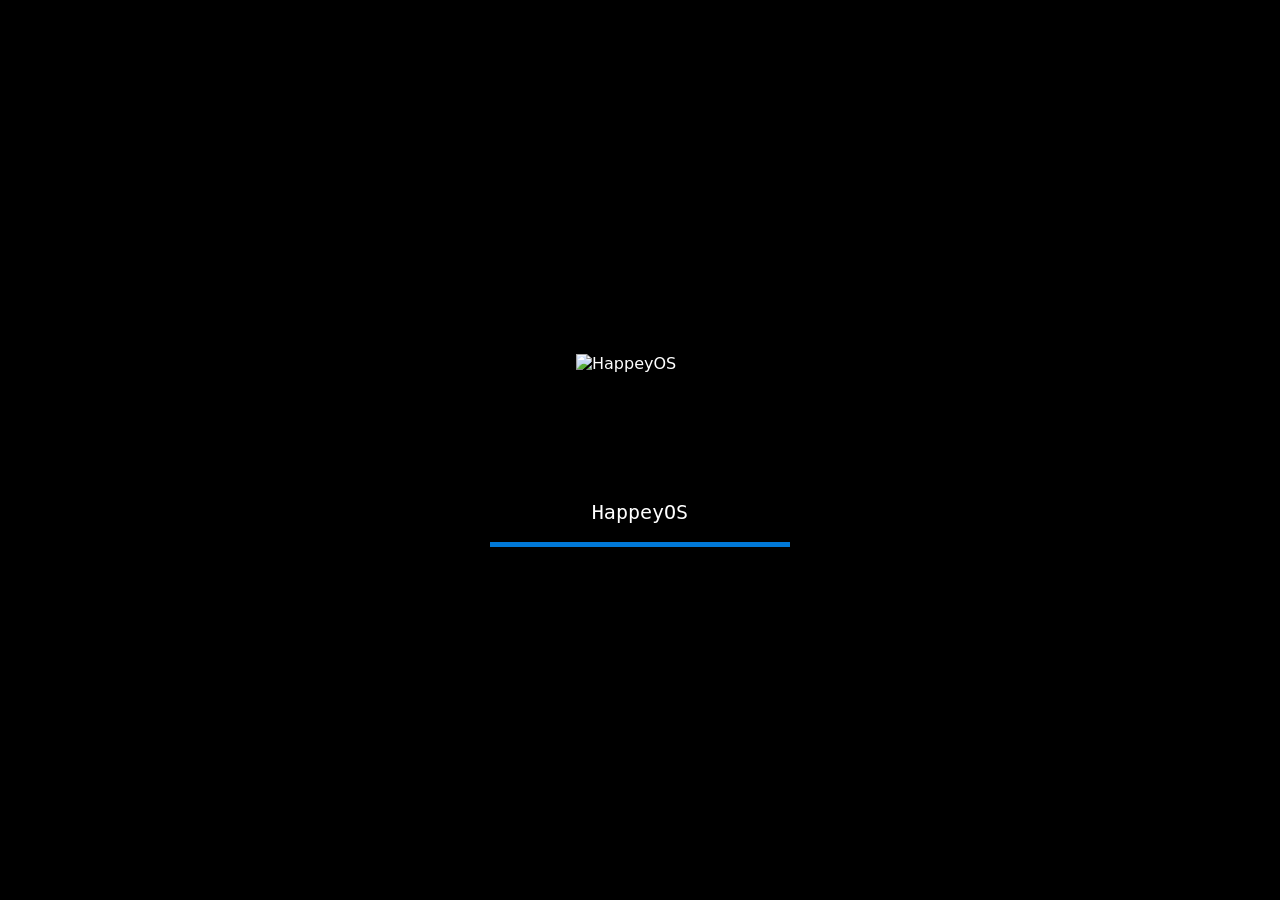
==== commit 85113449: "Update index.html" ====
--- a/index.html
+++ b/index.html
@@ -181,14 +181,14 @@
   finishBoot();
 }
 const FADE_MS = 2500;
-let bootDone = 0, bootTotal = 1, loadedShown = false;
+let bootDone = 0, bootTotal = 1, loadedShown = false, assetsReady = false;
 function bumpProg(){
   bootDone++;
   pbar.style.width = Math.min(100, bootDone / bootTotal * 100) + '%';
   maybeLoaded();
 }
 function maybeLoaded(){
-  if (loadedShown || !booted || bootDone < bootTotal) return;
+  if (loadedShown || !booted || !assetsReady || bootDone < bootTotal) return;
   loadedShown = true;
   loadedSequence();
 }
@@ -549,7 +549,7 @@
   try { applyManifest(manifestResult); } catch(e){}
   try { await Promise.race([checksPromise, sleep(9000)]); } catch(e){}
   if (!Array.isArray(bootErrors)) bootErrors = [];
-  try { await Promise.race([preloadWall(), sleep(6000)]); } catch(e){}
+  try { await Promise.race([preloadAll(), sleep(20000)]); } catch(e){}
   loading.classList.remove('in');
   loading.classList.add('out');
   playStartup();
@@ -1824,6 +1824,27 @@
     } catch(e){ clearTimeout(to); res(); }
   });
 }
+function preloadAll(){
+  const seen = {};
+  const imgs = [];
+  const add = u => { if (u && !seen[u]){ seen[u] = true; imgs.push(u); } };
+  collectImgs().forEach(n => add(imgSrc(n)));
+  (MANI.documents || []).forEach(n => add(imgSrc(n)));
+  add(imgSrc('wallpaper/wallpaper.jpg'));
+  ['asexual', 'bisexual', 'gay', 'genderfluid', 'lesbian', 'nonbinary', 'pansexual', 'transgender'].forEach(f => add(imgSrc('flags/' + f + '.png')));
+  Object.keys(APPS).forEach(id => { if (APPS[id].icon) add(APPS[id].icon); });
+  add('assets/icons/prev.svg'); add('assets/icons/next.svg');
+  add('fav-icon.png');
+  const tracks = [];
+  const mn = nodeAt(['Home', 'Music']);
+  if (mn && mn.children) Object.keys(mn.children).forEach(k => { if (mn.children[k].t === 'mp3') tracks.push(mp3Src(k)); });
+  (MANI.music || []).forEach(n => { const u = mp3Src(n); if (tracks.indexOf(u) === -1) tracks.push(u); });
+  const jobs = imgs.map(u => probeImage(u, 4000).then(() => bumpProg(), () => bumpProg()));
+  tracks.forEach(u => jobs.push(probeAudio(u, 6000).then(() => bumpProg(), () => bumpProg())));
+  jobs.push(((document.fonts && document.fonts.ready) ? Promise.race([document.fonts.ready, sleep(4000)]) : Promise.resolve()).then(() => bumpProg(), () => bumpProg()));
+  bootTotal += jobs.length + 1;
+  return Promise.all(jobs).then(() => preloadWall()).then(() => { assetsReady = true; bumpProg(); });
+}
 
 function mountPaint(w){
   const b = w.body;
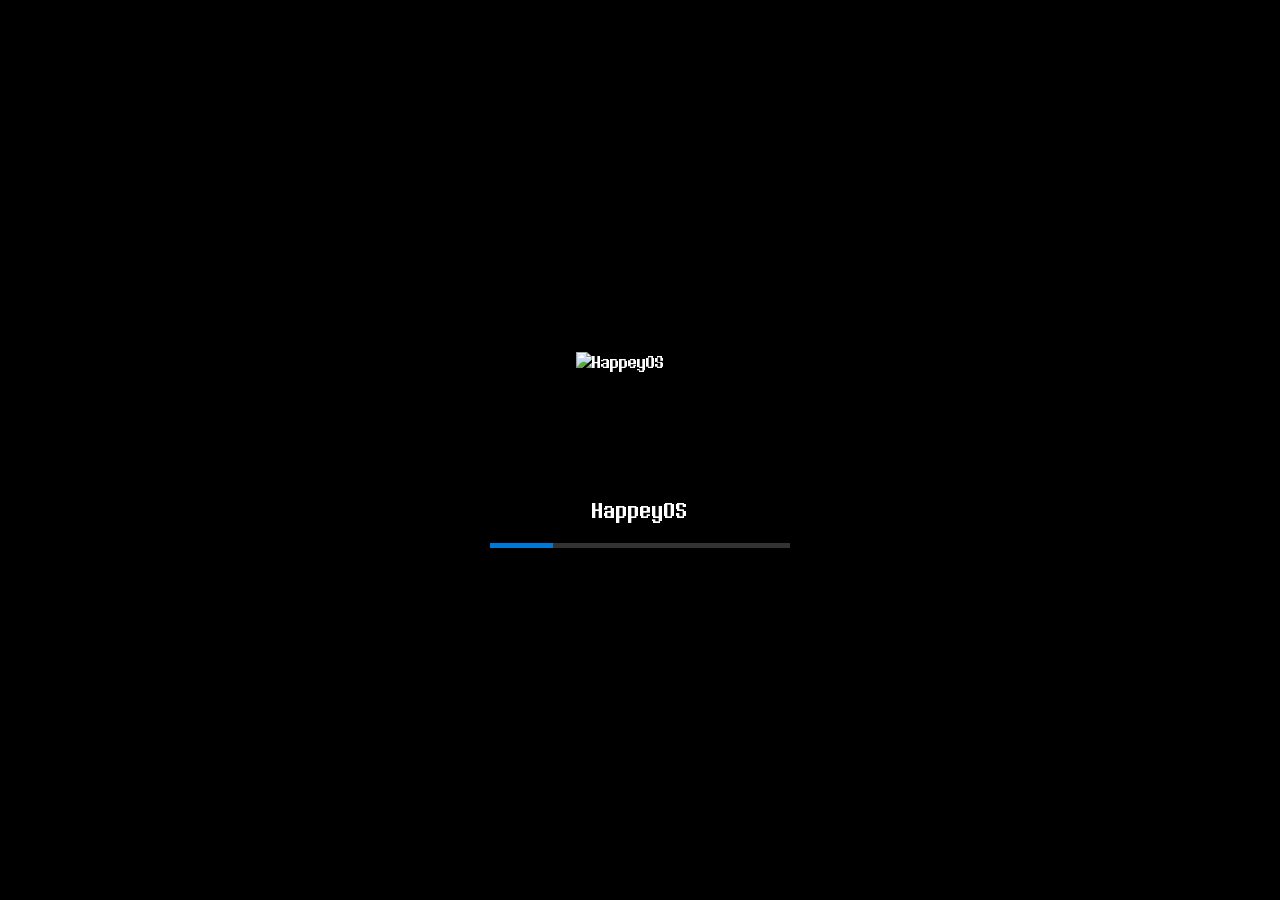
==== commit 21a547d8: "Update index.html" ====
--- a/index.html
+++ b/index.html
@@ -169,8 +169,9 @@
 }
 let checksPromise = null, desktopShown = false;
 async function doBoot(){
-  bootTotal = Object.keys(SFX).length + 10;
-  bootDone = 0; loadedShown = false;
+  bootTotal = 100;
+  bootDone = 0; loadedShown = false; assetsReady = false;
+  blog('Booting up HappeyOS v2.1...');
   try { applyWall(); } catch(e){}
   try { manifestPromise = loadManifest().then(m => { manifestResult = m; bumpProg(); }).catch(() => { bumpProg(); }); } catch(e){}
   try { checksPromise = runChecks().then(b => { bootErrors = b; }).catch(() => null); } catch(e){}
@@ -182,8 +183,8 @@
 }
 const FADE_MS = 2500;
 let bootDone = 0, bootTotal = 1, loadedShown = false, assetsReady = false;
-function bumpProg(){
-  bootDone++;
+function bumpProg(n){
+  bootDone += (n === undefined ? 1 : n);
   pbar.style.width = Math.min(100, bootDone / bootTotal * 100) + '%';
   maybeLoaded();
 }
@@ -200,7 +201,6 @@
 function finishBoot(){
   if (booted) return;
   booted = true;
-  bootEl.style.display = 'none';
   loading.classList.add('show');
   void loading.offsetWidth;
   loading.classList.add('in');
@@ -552,6 +552,7 @@
   try { await Promise.race([preloadAll(), sleep(20000)]); } catch(e){}
   loading.classList.remove('in');
   loading.classList.add('out');
+  bootEl.style.display = 'none';
   playStartup();
   setTimeout(() => { loading.classList.remove('show'); loading.classList.remove('out'); }, FADE_MS + 100);
   if (IS_MOBILE){ showMobile(); return; }
@@ -1829,7 +1830,7 @@
   const imgs = [];
   const add = u => { if (u && !seen[u]){ seen[u] = true; imgs.push(u); } };
   collectImgs().forEach(n => add(imgSrc(n)));
-  (MANI.documents || []).forEach(n => add(imgSrc(n)));
+  ((manifestResult || {}).documents || []).forEach(n => add(imgSrc(n)));
   add(imgSrc('wallpaper/wallpaper.jpg'));
   ['asexual', 'bisexual', 'gay', 'genderfluid', 'lesbian', 'nonbinary', 'pansexual', 'transgender'].forEach(f => add(imgSrc('flags/' + f + '.png')));
   Object.keys(APPS).forEach(id => { if (APPS[id].icon) add(APPS[id].icon); });
@@ -1838,12 +1839,17 @@
   const tracks = [];
   const mn = nodeAt(['Home', 'Music']);
   if (mn && mn.children) Object.keys(mn.children).forEach(k => { if (mn.children[k].t === 'mp3') tracks.push(mp3Src(k)); });
-  (MANI.music || []).forEach(n => { const u = mp3Src(n); if (tracks.indexOf(u) === -1) tracks.push(u); });
-  const jobs = imgs.map(u => probeImage(u, 4000).then(() => bumpProg(), () => bumpProg()));
-  tracks.forEach(u => jobs.push(probeAudio(u, 6000).then(() => bumpProg(), () => bumpProg())));
-  jobs.push(((document.fonts && document.fonts.ready) ? Promise.race([document.fonts.ready, sleep(4000)]) : Promise.resolve()).then(() => bumpProg(), () => bumpProg()));
-  bootTotal += jobs.length + 1;
-  return Promise.all(jobs).then(() => preloadWall()).then(() => { assetsReady = true; bumpProg(); });
+  (((manifestResult || {}).music) || []).forEach(n => { const u = mp3Src(n); if (tracks.indexOf(u) === -1) tracks.push(u); });
+  blog('Loading assets...');
+  const esc = s => String(s).replace(/</g, '&lt;');
+  const total = imgs.length + tracks.length + 1;
+  const each = Math.max(0.1, (100 - bootDone) / total);
+  const note = u => blog('Loading ' + esc(u));
+  const jobs = imgs.map(u => { note(u); return probeImage(u, 4000).then(() => bumpProg(each), () => bumpProg(each)); });
+  tracks.forEach(u => { note(u); jobs.push(probeAudio(u, 6000).then(() => bumpProg(each), () => bumpProg(each))); });
+  note('font');
+  jobs.push(((document.fonts && document.fonts.ready) ? Promise.race([document.fonts.ready, sleep(4000)]) : Promise.resolve()).then(() => bumpProg(each), () => bumpProg(each)));
+  return Promise.all(jobs).then(() => preloadWall()).then(() => { blog('Loaded!'); assetsReady = true; bumpProg(each); });
 }
 
 function mountPaint(w){
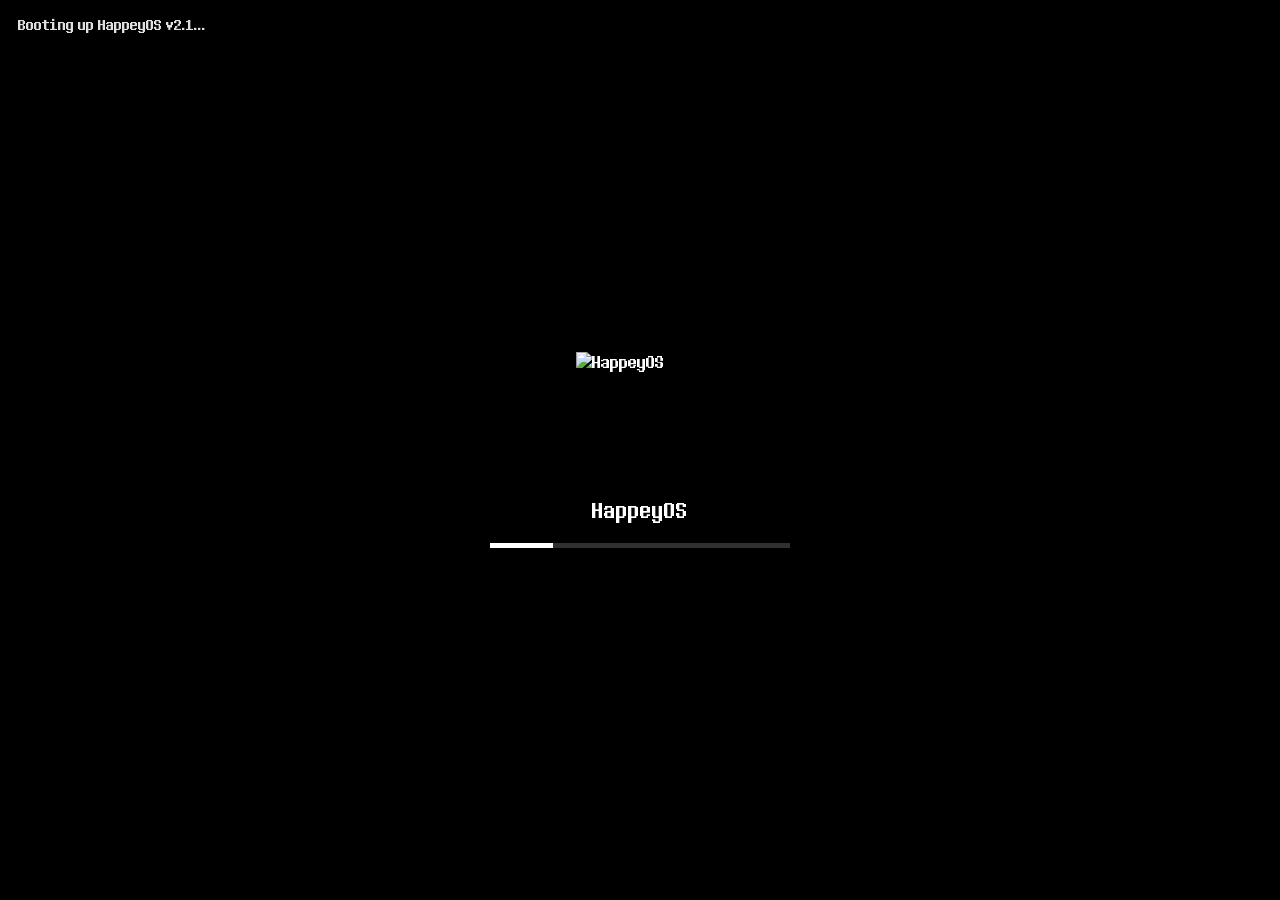
==== commit 7c19ed2f: "Add files via upload" ====
--- a/index.html
+++ b/index.html
@@ -1,2016 +1,2016 @@
-<!DOCTYPE html>
-<html lang="en">
-<head>
-<meta charset="UTF-8">
-<meta name="viewport" content="width=device-width, initial-scale=1">
-<meta name="theme-color" content="#0078D7">
-<link rel="icon" type="image/png" href="fav-icon.png">
-<title>Happey's Computer</title>
-<link rel="stylesheet" href="style.css">
-</head>
-<body>
-
-<div id="boot"><div id="bootlog"></div></div>
-
-<div id="loading">
-  <img src="fav-icon.png" alt="HappeyOS">
-  <div class="lname">HappeyOS</div>
-  <div class="progress-container"><div id="progressBar"></div></div>
-  <div id="loadedMsg">Loaded</div>
-</div>
-
-<div id="mobile">
-  <div id="mwall"></div>
-  <div id="mgrid"></div>
-  <div id="msheet"><div id="msheetbar"><button id="mback">&#8249;</button><span id="msheettitle"></span></div><div id="msheetbody"></div></div>
-</div>
-<div id="guide">
-  <div id="guideann"></div>
-  <div id="guidebox"><img id="guideport" src="assets/images/guy.gif" alt=""><div id="guidetextwrap"><div id="guidetext"></div><div id="guidehint">▼</div></div></div>
-</div>
-<div id="tutask">
-  <div id="tutbox">
-    <p>Would you like a tutorial?</p>
-    <div><button id="tutYes">Yes</button><button id="tutNo">No</button></div>
-  </div>
-</div>
-
-<div id="desktop">
-  <div id="wallbg"></div>
-  <div id="icons"></div>
-  <div id="winlayer"></div>
-  <div id="startback">
-  <div id="startmenu">
-    <div class="sm-left">
-      <div id="smApps"></div>
-    </div>
-    <div class="sm-right"><div class="sm-tiles" id="smTiles"></div></div>
-  </div>
-  </div>
-  <div id="taskbar">
-    <button id="startBtn"><img src="assets/images/guy.gif" alt="Start" draggable="false" style="width:26px;height:26px;pointer-events:none;"></button>
-    <span id="tasks"></span>
-  </div>
-  <div id="shut">
-    <div class="spin">&#9881;</div>
-    <div id="shut-msg">Shutting down</div>
-    <button id="shut-btn">reboot</button>
-  </div>
-</div>
-
-<script>
-(function(){
-"use strict";
-const $ = s => document.querySelector(s);
-const bootEl = $('#boot'), bootlog = $('#bootlog');
-const loading = $('#loading'), pbar = $('#progressBar'), desktop = $('#desktop');
-const bootTime = Date.now();
-let skipped = false, booted = false, shutShown = false, bootErrors = [];
-
-
-function uptimeStr(){
-  const s = Math.floor((Date.now() - bootTime) / 1000);
-  const m = Math.floor(s / 60), h = Math.floor(m / 60);
-  if (h > 0) return h + 'h ' + (m % 60) + 'm';
-  if (m > 0) return m + 'm ' + (s % 60) + 's';
-  return s + 's';
-}
-function artHTML(){
-  const G = '<span style="color:#AAAAAA">';
-  const W = '<span style="color:#FFFFFF">';
-  const WG = '<span style="color:#FFFFFF;background-color:#AAAAAA">';
-  const B = '<span style="color:#5555FF">';
-  const C = '</span>';
-  return '<pre>'
-  + G + '   ▄█       ' + C + G + ' ▄███       ' + C + '\n'
-  + G + '▀' + C + WG + '░░▒░' + C + G + '       ' + C + '\n'
-  + G + ' ' + C + WG + '▒▒▒▒' + C + G + '▄' + C + WG + '▒▒▒' + C + G + '▄  ' + C + '\n'
-  + G + ' ' + C + WG + '▓▓▓▓▓▓▓▓▓▓' + C + G + ' ' + C + '\n'
-  + G + ' ' + C + W + '█████' + C + G + ' ' + C + W + '████▌' + C + '\n'
-  + G + ' ' + C + B + '░░░░▌' + C + G + ' ' + C + B + '▐░░░▌' + C + '\n'
-  + B + '▀▒▒▒▒▀' + C + G + ' ' + C + B + '▒▒▒▒▌' + C + '\n'
-  + G + '  ' + C + B + '▀▀' + C + G + '  ' + C + B + '▐▓▓▓▓' + C + G + ' ' + C + '\n'
-  + G + '     ' + C + B + '▄███▀' + C + G + '  ' + C + '\n'
-  + G + '   ' + C + B + '▄█▀▀' + C + G + '     ' + C + '</pre>';
-}
-
-function blog(html){
-  const d = document.createElement('div');
-  d.innerHTML = html;
-  bootlog.appendChild(d);
-  bootEl.scrollTop = bootEl.scrollHeight;
-}
-const sleep = ms => new Promise(r => setTimeout(r, ms));
-window.addEventListener('error', e => {
-  if (!booted && bootlog){
-    const d = document.createElement('div');
-    d.style.color = '#ff5555';
-    d.textContent = 'boot error: ' + (e.message || e.error);
-    bootlog.appendChild(d);
-  }
-});
-function probeAudio(src, ms){
-  return new Promise(res => {
-    let done = false;
-    const fin = ok => { if (!done){ done = true; res(ok); } };
-    try {
-      const a = new Audio();
-      const to = setTimeout(() => fin(false), ms || 2500);
-      a.addEventListener('canplaythrough', () => { clearTimeout(to); fin(true); }, { once: true });
-      a.addEventListener('error', () => { clearTimeout(to); fin(false); }, { once: true });
-      a.preload = 'auto';
-      a.src = src;
-    } catch(e){ fin(false); }
-  });
-}
-function probeImage(src, ms){
-  return new Promise(res => {
-    let done = false;
-    const fin = ok => { if (!done){ done = true; res(ok); } };
-    try {
-      const im = new Image();
-      const to = setTimeout(() => fin(false), ms || 2500);
-      im.onload = () => { clearTimeout(to); fin(true); };
-      im.onerror = () => { clearTimeout(to); fin(false); };
-      im.src = src;
-    } catch(e){ fin(false); }
-  });
-}
-async function probeFont(){
-  try {
-    if (!document.fonts || !document.fonts.load) return 'skip';
-    await Promise.race([document.fonts.load('16px "Deltarune"'), sleep(4000)]);
-    return document.fonts.check('16px "Deltarune"');
-  } catch(e){ return false; }
-}
-function probeStorage(){
-  try {
-    localStorage.setItem('__happey_probe__', '1');
-    const ok = localStorage.getItem('__happey_probe__') === '1';
-    localStorage.removeItem('__happey_probe__');
-    return ok;
-  } catch(e){ return false; }
-}
-async function runChecks(){
-  const fails = [];
-  const ck = async (label, p) => {
-    let r = false;
-    try { r = await p; } catch(e){ r = false; }
-    if (r !== 'skip' && !r) fails.push(label);
-    bumpProg();
-    return r;
-  };
-  const jobs = [ck('localStorage', Promise.resolve(probeStorage())), ck('font deltarune.ttf', probeFont())];
-  Object.keys(SFX).forEach(k => jobs.push(ck('sound ' + SFX[k], probeAudio(SFX[k]))));
-  ['profile.png', 'happeycupcake.png', 'unorender.png', 'allblackfits.png', 'hi.jpg', 'guy.gif'].forEach(n => jobs.push(ck('image ' + n, probeImage(imgSrc(n)))));
-  jobs.push(ck('icon fav-icon.png', probeImage('fav-icon.png')));
-  await Promise.all(jobs);
-  return fails;
-}
-let checksPromise = null, desktopShown = false;
-async function doBoot(){
-  bootTotal = 100;
-  bootDone = 0; loadedShown = false; assetsReady = false;
-  blog('Booting up HappeyOS v2.1...');
-  try { applyWall(); } catch(e){}
-  try { manifestPromise = loadManifest().then(m => { manifestResult = m; bumpProg(); }).catch(() => { bumpProg(); }); } catch(e){}
-  try { checksPromise = runChecks().then(b => { bootErrors = b; }).catch(() => null); } catch(e){}
-  try { loadCharacters().catch(() => null); } catch(e){}
-  try { loadGuide().catch(() => null); } catch(e){}
-  await sleep(500);
-  if (skipped) return finishBoot();
-  finishBoot();
-}
-const FADE_MS = 2500;
-let bootDone = 0, bootTotal = 1, loadedShown = false, assetsReady = false;
-function bumpProg(n){
-  bootDone += (n === undefined ? 1 : n);
-  pbar.style.width = Math.min(100, bootDone / bootTotal * 100) + '%';
-  maybeLoaded();
-}
-function maybeLoaded(){
-  if (loadedShown || !booted || !assetsReady || bootDone < bootTotal) return;
-  loadedShown = true;
-  loadedSequence();
-}
-function loadedSequence(){
-  document.getElementById('loadedMsg').classList.add('show');
-  playStartup();
-  setTimeout(() => showDesktop(), 2300);
-}
-function finishBoot(){
-  if (booted) return;
-  booted = true;
-  loading.classList.add('show');
-  void loading.offsetWidth;
-  loading.classList.add('in');
-  maybeLoaded();
-  setTimeout(() => { if (!desktopShown) showDesktop(); }, 15000);
-}
-document.addEventListener('keydown', e => {
-  if ((e.key === 'Enter' || e.key === ' ') && !desktopShown) { skipped = true; if (!booted) finishBoot(); else showDesktop(); }
-});
-
-
-const SFX = {
-  click: 'assets/sounds/click.ogg',
-  close: 'assets/sounds/close.ogg',
-  del: 'assets/sounds/delete.ogg',
-  delperm: 'assets/sounds/deleteperm.ogg',
-  hover: 'assets/sounds/hover.ogg',
-  in: 'assets/sounds/in.ogg',
-  max: 'assets/sounds/minimizeandfullscreen.ogg',
-  sending: 'assets/sounds/sending.mp3',
-  startup: 'assets/sounds/startup.mp3',
-  success: 'assets/sounds/success.ogg',
-  text: 'assets/sounds/text.wav'
-};
-let muted = false;
-const sfxCache = {}, sfxActive = {};
-const SFX_OVERLAP = { hover: true };
-function sfx(n, vol){
-  if (muted) return;
-  try {
-    let a;
-    if (SFX_OVERLAP[n]){
-      if ((sfxActive[n] || 0) >= 4) return;
-      sfxActive[n] = (sfxActive[n] || 0) + 1;
-      a = new Audio(SFX[n]);
-      a.onended = () => { sfxActive[n] = Math.max((sfxActive[n] || 1) - 1, 0); };
-    } else {
-      a = sfxCache[n];
-      if (!a){ a = new Audio(SFX[n]); sfxCache[n] = a; }
-      try { a.currentTime = 0; } catch(e){}
-    }
-    a.volume = (vol === undefined ? 0.45 : vol) * (SET.vol === undefined ? 1 : SET.vol / 100);
-    const p = a.play();
-    if (p && p.catch) p.catch(() => { sfxActive[n] = Math.max((sfxActive[n] || 1) - 1, 0); });
-  } catch(e){}
-}
-let startupPlayed = false;
-function playStartup(){
-  if (startupPlayed || IS_MOBILE) return;
-  if (muted){ startupPlayed = true; return; }
-  try {
-    let a = sfxCache.startup;
-    if (!a){ a = new Audio(SFX.startup); sfxCache.startup = a; }
-    a.volume = 0.55 * (SET.vol === undefined ? 1 : SET.vol / 100);
-    const p = a.play();
-    if (p && p.then) p.then(() => { startupPlayed = true; }).catch(() => {});
-    else startupPlayed = true;
-  } catch(e){}
-}
-function imgSrc(nm){ return 'assets/images/' + nm; }
-function mp3Src(nm){ return 'assets/music/' + encodeURIComponent(nm || ''); }
-
-
-let manifestPromise = null, manifestResult = null, DOC_FILES = null;
-function loadManifest(){
-  const names = a => (Array.isArray(a) ? a : []).filter(e => e && e.type === 'file').map(e => e.name);
-  return (async () => {
-    try {
-      const repo = 'https://api.github.com/repos/TotallyNotHappey/abouthappey/contents/';
-      const res = await Promise.all([
-        fetch(repo + 'assets/images').then(r => r.ok ? r.json() : []),
-        fetch(repo + 'assets/music').then(r => r.ok ? r.json() : []),
-        fetch(repo + 'assets/sounds').then(r => r.ok ? r.json() : []),
-        fetch(repo + 'assets/images/documents').then(r => r.ok ? r.json() : [])
-      ]);
-      const m = { images: names(res[0]), music: names(res[1]), sounds: names(res[2]),
-        documents: names(res[3]).map(n => 'documents/' + n) };
-      if (m.images.length || m.music.length || m.sounds.length || m.documents.length) return m;
-    } catch(e){}
-    try {
-      const r = await fetch('manifest.json');
-      if (r.ok){
-        const j = await r.json();
-        if (j && (j.images || j.music || j.sounds || j.documents)) return j;
-      }
-    } catch(e){}
-    return null;
-  })();
-}
-function applyManifest(m){
-  if (!m) return;
-  if (m.documents) DOC_FILES = m.documents.filter(n => /\.(png|jpe?g|gif|webp|bmp|svg)$/i.test(n));
-  const isImg = n => /\.(png|jpe?g|gif|webp|bmp|svg)$/i.test(n);
-  const isAud = n => /\.(mp3|wav|ogg)$/i.test(n);
-  const gal = nodeAt(['Home', 'Images']);
-  if (gal && m.images){
-    const listed = {};
-    m.images.filter(isImg).forEach(nm => { listed[nm] = true; });
-    Object.keys(gal.children).forEach(k => { if (gal.children[k].t === 'img' && !listed[k]) delete gal.children[k]; });
-    Object.keys(listed).forEach(nm => { if (!gal.children[nm]) gal.children[nm] = { t: 'img' }; });
-  }
-  const mus = nodeAt(['Home', 'Music']);
-  if (mus && m.music){
-    const listed = {};
-    m.music.filter(isAud).forEach(nm => { listed[nm] = true; });
-    Object.keys(mus.children).forEach(k => { if (mus.children[k].t === 'mp3' && !listed[k]) delete mus.children[k]; });
-    Object.keys(listed).forEach(nm => { if (!mus.children[nm]) mus.children[nm] = { t: 'mp3', m: Date.now() }; });
-  }
-  fsSave();
-}
-
-
-
-const SUPA_URL = 'https://shdeksoyctpbudvsbffx.supabase.co';
-const SUPA_ANON = 'eyJhbGciOiJIUzI1NiIsInR5cCI6IkpXVCJ9.eyJpc3MiOiJzdXBhYmFzZSIsInJlZiI6InNoZGVrc295Y3RwYnVkdnNiZmZ4Iiwicm9sZSI6ImFub24iLCJpYXQiOjE3OTEyMDcwMDgsImV4cCI6MjEwNjc4MzAwOH0.oWsMIr31VK2NAn56UKUnWE35ncgtAGl74XRPNOjXhFQ';
-const MSG_MAX = 5000, MSG_COOLDOWN = 30000;
-async function sendHappeyMsg(text){
-  text = (text || '').trim();
-  if (!text) return { ok: false, info: 'Write something first.' };
-  if (text.length > MSG_MAX) return { ok: false, info: 'Too long (max ' + MSG_MAX + ' chars).' };
-  let last = 0;
-  try { last = parseInt(localStorage.getItem('happeyos_msgcd') || '0', 10) || 0; } catch(e){}
-  const wait = Math.ceil((MSG_COOLDOWN - (Date.now() - last)) / 1000);
-  if (wait > 0) return { ok: false, info: 'Slow down — try again in ' + wait + 's.' };
-  try {
-    const r = await fetch(SUPA_URL + '/rest/v1/messages', {
-      method: 'POST',
-      headers: {
-        'apikey': SUPA_ANON,
-        'Authorization': 'Bearer ' + SUPA_ANON,
-        'Content-Type': 'application/json',
-        'Prefer': 'return=minimal'
-      },
-      body: JSON.stringify({ text: text })
-    });
-    if (!r.ok) return { ok: false, info: 'Send failed (error ' + r.status + ').' };
-    try { localStorage.setItem('happeyos_msgcd', String(Date.now())); } catch(e){}
-    return { ok: true, info: 'Sent!' };
-  } catch(e){
-    return { ok: false, info: 'Network error — are you online?' };
-  }
-}
-function playFile(name, maxMs){
-  return new Promise(res => {
-    let done = false;
-    const fin = () => { if (!done){ done = true; res(); } };
-    if (muted || !SFX[name]){ fin(); return; }
-    try {
-      const a = new Audio(SFX[name]);
-      a.volume = 0.45 * (SET.vol === undefined ? 1 : SET.vol / 100);
-      const to = setTimeout(() => { try { a.pause(); } catch(e){} fin(); }, maxMs || 3000);
-      a.onended = () => { clearTimeout(to); fin(); };
-      a.onerror = () => { clearTimeout(to); fin(); };
-      const p = a.play();
-      if (p && p.catch) p.catch(() => { clearTimeout(to); fin(); });
-    } catch(e){ fin(); }
-  });
-}
-function validateMsg(text){
-  text = (text || '').trim();
-  if (!text) return 'Write something first.';
-  if (text.length > MSG_MAX) return 'Too long (max ' + MSG_MAX + ' chars).';
-  let last = 0;
-  try { last = parseInt(localStorage.getItem('happeyos_msgcd') || '0', 10) || 0; } catch(e){}
-  const wait = Math.ceil((MSG_COOLDOWN - (Date.now() - last)) / 1000);
-  if (wait > 0) return 'Slow down — try again in ' + wait + 's.';
-  return null;
-}
-function mountMessages(w){
-  const b = w.body;
-  b.innerHTML = '<div class="pad"><b>Send me a message</b>'
-    + '<textarea id="msgBox" maxlength="5000" rows="6" style="width:100%;resize:vertical;font-family:inherit;font-size:12px;padding:8px;border:1px solid #767676;outline:none;box-sizing:border-box;margin-top:8px;"></textarea>'
-    + '<div style="display:flex;align-items:center;gap:10px;margin-top:8px;">'
-    + '<button id="msgSend" style="background:#0078D7;color:#fff;border:none;padding:8px 22px;font-size:12px;cursor:pointer;font-family:inherit;">Send</button>'
-    + '<span id="msgCount" style="color:#777;font-size:11px;">0 / 5000</span></div>'
-    + '<div id="msgStatus" style="margin-top:10px;font-size:12px;color:#333;min-height:16px;"></div></div>';
-  const box = b.querySelector('#msgBox'), btn = b.querySelector('#msgSend'),
-        status = b.querySelector('#msgStatus'), count = b.querySelector('#msgCount');
-  box.addEventListener('input', () => { count.textContent = box.value.length + ' / 5000'; });
-  let sending = false;
-  const send = async () => {
-    if (sending) return;
-    const err = validateMsg(box.value);
-    if (err){ status.style.color = '#c00000'; status.textContent = err; return; }
-    sending = true;
-    btn.disabled = true;
-    btn.textContent = 'Sending...';
-    status.style.color = '#333'; status.textContent = '';
-    const req = sendHappeyMsg(box.value);
-    await playFile('sending', 20000);
-    const r = await req;
-    status.style.color = r.ok ? '#000' : '#c00000';
-    status.textContent = r.info;
-    if (r.ok){ box.value = ''; count.textContent = '0 / 5000'; await playFile('success'); }
-    btn.textContent = 'Send'; btn.disabled = false; sending = false;
-  };
-  btn.addEventListener('click', send);
-}
-
-const APPS = {
-  konsole:  { name: 'Terminal', icon: 'assets/icons/terminal.svg' },
-  dolphin:  { name: 'Files',    icon: 'assets/icons/files.svg' },
-  about:    { name: 'Guide', icon: 'assets/icons/help.svg' },
-  falkon:   { name: 'Browser',  icon: 'assets/icons/browser.svg' },
-  elisa:    { name: 'Music',    icon: 'assets/icons/music.svg' },
-  settings: { name: 'Settings', icon: 'assets/icons/settings.svg' },
-  viewer: { name: 'Photos', icon: 'assets/icons/photos.svg', size: [720, 520] },
-  messages: { name: 'Messages', icon: 'assets/icons/messages.svg' },
-  paint: { name: 'Paint', icon: 'assets/icons/krita.svg', size: [780, 580] },
-  docs: { name: 'Documentation', icon: 'assets/icons/text.svg' }
-};
-let wins = [], zTop = 10, activeSeq = -1;
-
-
-const FS_KEY = 'happeyos_fs_v1';
-const SET_KEY = 'happeyos_set_v1';
-function seedFS(){
-  const now = Date.now();
-  return { children: {
-    'Home': { t: 'dir', children: {
-      'Desktop': { t: 'dir', sys: true, children: {} },
-      'Images': { t: 'dir', ro: true, children: {
-        'profile.png': { t: 'img' }, 'happeycupcake.png': { t: 'img' }, 'unorender.png': { t: 'img' },
-        'allblackfits.png': { t: 'img' }, 'hi.jpg': { t: 'img' }, 'guy.gif': { t: 'img' }
-      }},
-      'Music': { t: 'dir', children: { 'FIND YOUR FLAME.mp3': { t: 'mp3' } } }
-    }}
-  }};
-}
-let FS = null;
-try { FS = JSON.parse(localStorage.getItem(FS_KEY)) || seedFS(); }
-catch(e){ FS = seedFS(); }
-if (!FS.children || !FS.children.Home) FS = seedFS();
-if (FS.children && (FS.children.Gallery || FS.children.Music)){
-  const home = FS.children.Home;
-  if (FS.children.Gallery){ home.children.Images = FS.children.Gallery; delete FS.children.Gallery; }
-  if (FS.children.Music){ home.children.Music = FS.children.Music; delete FS.children.Music; }
-  fsSave();
-}
-try {
-  const home = FS.children && FS.children.Home;
-  if (home && home.children){ delete home.children['about.txt']; delete home.children['contact.txt']; }
-  fsSave();
-} catch(e){}
-function fsSave(){ try { localStorage.setItem(FS_KEY, JSON.stringify(FS)); } catch(e){} }
-let SET = { iconSize: 'm', showIcons: true, sortBy: 'none' };
-try { SET = Object.assign(SET, JSON.parse(localStorage.getItem(SET_KEY) || '{}')); } catch(e){}
-muted = !!SET.muted;
-function setSave(){ try { localStorage.setItem(SET_KEY, JSON.stringify(SET)); } catch(e){} }
-let CLIP = null; // { mode:'cut'|'copy', from:[path], name }
-function nodeAt(path){
-  let n = FS;
-  for (const p of path){
-    if (!n.children || !n.children[p]) return null;
-    n = n.children[p];
-  }
-  return n;
-}
-function resolveDir(base, input){
-  let parts = (input || '').trim().replace(/\\/g, '/');
-  if (!parts) return null;
-  if (parts === '~') return ['Home'];
-  let out;
-  if (parts[0] === '/'){ out = []; parts = parts.slice(1); }
-  else if (/^~\//.test(parts)){ out = ['Home']; parts = parts.slice(2); }
-  else if (/^home(\/|$)/i.test(parts)){ out = []; }
-  else out = base.slice();
-  for (const seg of parts.split('/')){
-    if (!seg || seg === '.') continue;
-    if (seg === '..'){ if (out.length) out.pop(); continue; }
-    const node = nodeAt(out);
-    if (!node || !node.children) return null;
-    const hit = Object.keys(node.children).find(k => k.toLowerCase() === seg.toLowerCase() && node.children[k].t === 'dir');
-    if (!hit) return null;
-    out.push(hit);
-  }
-  return out;
-}
-function resolveFile(base, input){
-  const parts = (input || '').trim().replace(/\\/g, '/');
-  if (!parts) return null;
-  const i = parts.lastIndexOf('/');
-  const dir = i === -1 ? base.slice() : resolveDir(base, parts.slice(0, i));
-  const name = i === -1 ? parts : parts.slice(i + 1);
-  if (!dir || !name) return null;
-  const node = nodeAt(dir);
-  if (!node || !node.children) return null;
-  const hit = Object.keys(node.children).find(k => k.toLowerCase() === name.toLowerCase());
-  return hit ? node.children[hit] : null;
-}
-function uniqueName(dir, base){
-  if (!dir.children[base]) return base;
-  const dot = base.lastIndexOf('.');
-  const stem = dot > 0 ? base.slice(0, dot) : base;
-  const ext = dot > 0 ? base.slice(dot) : '';
-  let i = 2;
-  while (dir.children[stem + ' (' + i + ')' + ext]) i++;
-  return stem + ' (' + i + ')' + ext;
-}
-const FICONS = { dir: 'assets/icons/folder.svg', txt: 'assets/icons/text.svg', img: 'assets/icons/image.svg', mp3: 'assets/icons/audio.svg' };
-function iconImg(src){ return '<img class="ai" src="' + src + '" alt="" draggable="false">'; }
-function appIcon(id){ return iconImg(APPS[id].icon); }
-function glyph(n){ return iconImg(FICONS[n.t] || FICONS.txt); }
-function fsFind(name){
-  const low = name.toLowerCase();
-  const h = nodeAt(['Home']);
-  const scopes = [h, h && h.children['Desktop'], h && h.children['Images'], h && h.children['Music']];
-  for (const s of scopes){
-    if (!s || !s.children) continue;
-    for (const k of Object.keys(s.children)){
-      if (k.toLowerCase() === low) return s.children[k];
-    }
-  }
-  return null;
-}
-function doPaste(destPath){
-  if (!CLIP) return false;
-  const dest = nodeAt(destPath);
-  if (!dest || dest.ro) return false;
-  const src = nodeAt(CLIP.from);
-  const entry = src && src.children && src.children[CLIP.name];
-  if (!entry) return false;
-  if (entry.sys) return false;
-  if (CLIP.mode === 'cut'){
-    if (CLIP.from.join('/') === destPath.join('/')) return false;
-    delete src.children[CLIP.name];
-    entry.m = Date.now();
-    dest.children[uniqueName(dest, CLIP.name)] = entry;
-    CLIP = null;
-  } else {
-    dest.children[uniqueName(dest, CLIP.name)] = JSON.parse(JSON.stringify(entry));
-  }
-  fsSave();
-  return true;
-}
-function refreshFilesWindows(){
-  wins.forEach(w => { if (!w.closed && w.id === 'dolphin' && w.refresh) w.refresh(); });
-}
-
-async function showDesktop(){
-  if (desktopShown) return;
-  desktopShown = true;
-  if (SET.showIcons === false){ SET.showIcons = true; setSave(); }
-  applyWall();
-  try { await Promise.race([manifestPromise, sleep(4000)]); } catch(e){}
-  try { applyManifest(manifestResult); } catch(e){}
-  try { await Promise.race([checksPromise, sleep(9000)]); } catch(e){}
-  if (!Array.isArray(bootErrors)) bootErrors = [];
-  try { await Promise.race([preloadAll(), sleep(20000)]); } catch(e){}
-  loading.classList.remove('in');
-  loading.classList.add('out');
-  bootEl.style.display = 'none';
-  playStartup();
-  setTimeout(() => { loading.classList.remove('show'); loading.classList.remove('out'); }, FADE_MS + 100);
-  if (IS_MOBILE){ showMobile(); return; }
-  desktop.style.display = 'block';
-  void desktop.offsetWidth;
-  desktop.classList.add('show');
-  buildIcons(); buildStartmenu(); buildTaskbar();
-  if (bootErrors.length) setTimeout(() => openApp('konsole', { errors: bootErrors.slice(), max: true }), 900);
-  else if (!SET.guideSeen) setTimeout(() => askTutorial(), FADE_MS + 1600);
-}
-const FORCE_MODE = (location.search.match(/[?&]mode=(mobile|desktop)/) || [])[1] || '';
-const IS_MOBILE = FORCE_MODE ? FORCE_MODE === 'mobile' : (/Android|iPhone|iPad|iPod|Mobile/i.test(navigator.userAgent || '') || (navigator.maxTouchPoints > 0 && Math.min(screen.width, screen.height) < 768));
-function showMobile(){
-  document.getElementById('mobile').style.display = 'block';
-  applyWall();
-  const grid = $('#mgrid');
-  grid.innerHTML = '';
-  Object.keys(APPS).forEach(id => {
-    const d = document.createElement('div');
-    d.className = 'mapp';
-    d.innerHTML = appIcon(id) + '<span>' + APPS[id].name + '</span>';
-    d.addEventListener('click', () => { sfx('click'); openMobileApp(id); });
-    grid.appendChild(d);
-  });
-  $('#mback').addEventListener('click', () => { $('#msheet').classList.remove('open'); $('#msheetbody').innerHTML = ''; });
-  if (bootErrors.length) setTimeout(() => openMobileApp('konsole', { errors: bootErrors.slice() }), 900);
-  else if (!SET.guideSeen) setTimeout(() => startGuide(GUIDEM.length ? GUIDEM : GUIDE), 1500);
-}
-function openWin(id, arg){ if (IS_MOBILE) openMobileApp(id, arg); else openApp(id, arg); }
-function openMobileApp(id, arg){
-  if (id === 'about'){ startGuide(); return; }
-  $('#msheettitle').textContent = (APPS[id] || {}).name || id;
-  const body = $('#msheetbody');
-  body.innerHTML = '';
-  mountBody({ id: id, body: body }, arg || {});
-  $('#msheet').classList.add('open');
-}
-function deskDir(){ return nodeAt(['Home', 'Desktop']); }
-function renderDeskIcons(){
-  const box = $('#icons');
-  box.querySelectorAll('.ufile').forEach(e => e.remove());
-  if (!SET.showIcons) return;
-  const dir = deskDir();
-  if (!dir) return;
-  let names = Object.keys(dir.children);
-  if (SET.sortBy === 'name') names.sort((a, b) => a.localeCompare(b));
-  if (SET.sortBy === 'date') names.sort((a, b) => (dir.children[b].m || 0) - (dir.children[a].m || 0));
-  names.forEach(nm => {
-    const d = document.createElement('div');
-    d.className = 'dicon ufile sz-' + SET.iconSize;
-    const g = document.createElement('div'); g.className = 'g'; g.innerHTML = glyph(dir.children[nm]);
-    const n = document.createElement('div'); n.className = 'n'; n.textContent = nm;
-    d.appendChild(g); d.appendChild(n);
-    d.addEventListener('dblclick', () => {
-      sfx('click');
-      const node = deskDir().children[nm];
-      if (node && node.t === 'img'){ openApp('viewer', { src: nm }); return; }
-      openApp('dolphin', { path: ['Home', 'Desktop'], select: nm, edit: node && node.t === 'txt' });
-    });
-    d.addEventListener('mouseenter', () => sfx('hover', 0.22));
-    box.appendChild(d);
-  });
-}
-function buildIcons(){
-  const box = $('#icons');
-  box.innerHTML = '';
-  [['dolphin','Files'],['docs','Documentation'],['about','Guide']].forEach(([id,label]) => {
-    const d = document.createElement('div');
-    d.className = 'dicon sz-' + SET.iconSize;
-    d.innerHTML = '<div class="g">' + appIcon(id) + '</div><div class="n">' + label + '</div>';
-    d.addEventListener('dblclick', () => { sfx('click'); openApp(id); });
-    d.addEventListener('mouseenter', () => sfx('hover', 0.22));
-    box.appendChild(d);
-  });
-  renderDeskIcons();
-}
-
-
-function buildStartmenu(){
-  const draw = () => {
-    const list = $('#smApps'), tiles = $('#smTiles');
-    list.innerHTML = ''; tiles.innerHTML = '';
-    Object.keys(APPS).forEach(id => {
-      const r = document.createElement('div');
-      r.className = 'sm-app';
-      r.innerHTML = '<span class="g">' + appIcon(id) + '</span><span>' + APPS[id].name + '</span>';
-      r.addEventListener('click', () => { sfx('click'); toggleStart(false); openApp(id); });
-      r.addEventListener('mouseenter', () => sfx('hover', 0.22));
-      list.appendChild(r);
-    });
-    const TILE_ORDER = ['docs', 'dolphin', 'konsole', 'falkon', 'elisa', 'settings', 'viewer', 'messages', 'paint'];
-    TILE_ORDER.forEach(id => {
-      if (!APPS[id]) return;
-      const t = document.createElement('div');
-      t.className = 'tile';
-      t.innerHTML = '<span class="g">' + appIcon(id) + '</span><span>' + APPS[id].name + '</span>';
-      t.addEventListener('click', () => { sfx('click'); toggleStart(false); openApp(id); });
-      t.addEventListener('mouseenter', () => sfx('hover', 0.22));
-      tiles.appendChild(t);
-    });
-  };
-  draw();
-  $('#shut-btn').addEventListener('click', () => location.reload());
-}
-function popSfx(){
-  if (muted) return;
-  try {
-    const a = new Audio(SFX.max);
-    a.volume = 0.3 * (SET.vol === undefined ? 1 : SET.vol / 100);
-    const p = a.play();
-    if (p && p.catch) p.catch(() => {});
-  } catch(e){}
-}
-function playLauncherIn(){
-  const m = $('#startmenu');
-  m.classList.remove('pop-in');
-  void m.offsetWidth;
-  m.classList.add('pop-in');
-  m.querySelectorAll('.sm-app, .tile').forEach((el, i) => {
-    const dly = 150 + i * 35 + (el.classList.contains('tile') ? 150 : 0);
-    el.classList.remove('pop-item');
-    el.style.animationDelay = dly + 'ms';
-    void el.offsetWidth;
-    el.classList.add('pop-item');
-    setTimeout(() => { if (m.classList.contains('open')) popSfx(); }, dly);
-  });
-}
-let startCloseT = null;
-function toggleStart(force){
-  const m = $('#startmenu'), b = $('#startBtn'), back = $('#startback');
-  const open = force !== undefined ? force : !m.classList.contains('open');
-  b.classList.toggle('open', open);
-  if (open){
-    clearTimeout(startCloseT);
-    m.classList.remove('closing'); back.classList.remove('closing');
-    m.classList.add('open'); back.classList.add('open');
-    sfx('in'); playLauncherIn();
-  } else {
-    if (!m.classList.contains('open')) return;
-    clearTimeout(startCloseT);
-    m.classList.add('closing'); back.classList.add('closing');
-    startCloseT = setTimeout(() => {
-      m.classList.remove('open'); back.classList.remove('open');
-      m.classList.remove('closing'); back.classList.remove('closing');
-    }, 200);
-  }
-}
-function buildTaskbar(){
-  $('#startBtn').addEventListener('click', e => { e.stopPropagation(); toggleStart(); });
-  $('#startBtn').addEventListener('mouseenter', () => sfx('hover', 0.22));
-  document.addEventListener('click', e => {
-    if (!e.target.closest('#startmenu') && !e.target.closest('#startBtn'))
-      toggleStart(false);
-  });
-  document.addEventListener('keydown', e => {
-    if (e.key === 'Escape') toggleStart(false);
-  });
-}
-
-
-
-let GUIDE = [
-  '* Hi! I\'m Happey! Welcome to HappeyOS!',
-  '* This is the desktop. Double-click an icon to open it. Single clicks do nothing here, on purpose.',
-  '* That bar on the side is the taskbar. The guy up top opens the Start menu, with all the apps.',
-  '* The Terminal speaks bash. Try fastfetch inside for the sacred Potassium specs.',
-  '* Files keeps everything you make. Double-click to open things. It all saves.',
-  '* Documentation is a codex of every character. Click one. Go on.',
-  '* Got something to tell me? Messages goes straight to my inbox. Artifyber at gmail, same place.\n* Thanks for visiting!'
-];
-let GUIDEM = [];
-function guideListOf(j){
-  const pages = j && (Array.isArray(j.pages) ? j.pages : j);
-  return (Array.isArray(pages) ? pages : []).map(p => {
-    if (typeof p === 'string') return p;
-    if (p && p.text) return String(p.text);
-    return '';
-  }).filter(Boolean);
-}
-async function loadGuide(){
-  try {
-    const r = await fetch('config/guide.json');
-    if (r.ok){
-      const list = guideListOf(await r.json());
-      if (list.length) GUIDE = list;
-    }
-  } catch(e){}
-  try {
-    const r = await fetch('config/guidemobile.json');
-    if (r.ok){
-      const list = guideListOf(await r.json());
-      if (list.length) GUIDEM = list;
-    }
-  } catch(e){}
-}
-let guideIdx = 0, guideTimer = null, guideDone = false, guideOpen = false, guideIdleT = null, guideOutT = null, guidePages = null;
-function blip(){
-  if (muted) return;
-  try {
-    const a = new Audio('assets/textbox/txt.wav');
-    a.volume = 0.3 * (SET.vol === undefined ? 1 : SET.vol / 100);
-    const p = a.play();
-    if (p && p.catch) p.catch(() => {});
-  } catch(e){}
-}
-const GUIDE_AT = [
-  null,
-  null,
-  { k: 'arr', img: 'assets/icons/next.svg', r: '64px', t: '44%' },
-  { k: 'arr', img: 'assets/icons/prev.svg', l: '104px', t: '112px' },
-  { k: 'arr', img: 'assets/icons/prev.svg', l: '104px', t: '36px' },
-  { k: 'arr', img: 'assets/icons/next.svg', r: '64px', t: '6px' },
-  null
-];
-function askTutorial(){
-  if (SET.guideSeen) return;
-  document.getElementById('tutask').classList.add('open');
-}
-document.getElementById('tutYes').addEventListener('click', () => {
-  document.getElementById('tutask').classList.remove('open');
-  startGuide();
-});
-document.getElementById('tutNo').addEventListener('click', () => {
-  document.getElementById('tutask').classList.remove('open');
-  try { SET.guideSeen = true; setSave(); } catch(e){}
-});
-function startGuide(pages){
-  if (guideOpen) return;
-  guideOpen = true;
-  guideIdx = 0;
-  guidePages = (pages && pages.length) ? pages : GUIDE;
-  const g = document.getElementById('guide');
-  g.classList.add('open');
-  void g.offsetWidth;
-  g.classList.add('in');
-  clearTimeout(guideOutT);
-  g.classList.remove('out');
-  showGuidePage();
-}
-function endGuide(fade){
-  guideOpen = false;
-  clearInterval(guideTimer);
-  clearTimeout(guideIdleT);
-  clearTimeout(guideOutT);
-  try { SET.guideSeen = true; setSave(); } catch(e){}
-  const g = document.getElementById('guide');
-  g.classList.remove('in');
-  if (fade){
-    g.classList.add('out');
-    guideOutT = setTimeout(() => {
-      g.classList.remove('open');
-      g.classList.remove('out');
-    }, 400);
-  } else {
-    g.classList.remove('open');
-  }
-  document.getElementById('guideann').classList.remove('show');
-}
-function showGuidePage(){
-  const el = document.getElementById('guidetext');
-  el.textContent = '';
-  document.getElementById('guidehint').style.visibility = 'hidden';
-  const ann = document.getElementById('guideann');
-  ann.classList.remove('show', 'ring');
-  ann.innerHTML = '';
-  ann.style.cssText = '';
-  const mark = GUIDE_AT[guideIdx];
-  if (mark && !IS_MOBILE){
-    if (mark.k === 'ring') ann.classList.add('ring');
-    else {
-      const im = document.createElement('img');
-      im.src = mark.img; im.alt = '';
-      im.style.cssText = 'width:34px;height:34px;';
-      ann.appendChild(im);
-    }
-    if (mark.l) ann.style.left = mark.l;
-    if (mark.r) ann.style.right = mark.r;
-    if (mark.t) ann.style.top = mark.t;
-    if (mark.w) ann.style.width = mark.w;
-    if (mark.h) ann.style.height = mark.h;
-    ann.classList.add('show');
-  }
-  const full = guidePages[guideIdx].replace(/^\* /, '');
-  let i = 0;
-  guideDone = false;
-  clearInterval(guideTimer);
-  guideTimer = setInterval(() => {
-    if (i >= full.length){
-      clearInterval(guideTimer);
-      guideDone = true;
-      document.getElementById('guidehint').style.visibility = 'visible';
-      guideIdleT = setTimeout(() => advanceGuide(), 3500);
-      return;
-    }
-    const ch = full[i++];
-    el.textContent += ch;
-    if (!/\s/.test(ch)) blip();
-  }, 36);
-}
-function advanceGuide(){
-  if (!guideOpen) return;
-  clearTimeout(guideIdleT);
-  if (!guideDone){
-    clearInterval(guideTimer);
-    document.getElementById('guidetext').textContent = guidePages[guideIdx].replace(/^\* /, '');
-    guideDone = true;
-    document.getElementById('guidehint').style.visibility = 'visible';
-    return;
-  }
-  guideIdx++;
-  if (guideIdx >= guidePages.length) endGuide(true);
-  else { sfx('click'); showGuidePage(); }
-}
-document.getElementById('guidebox').addEventListener('click', advanceGuide);
-document.addEventListener('keydown', e => {
-  if (!guideOpen) return;
-  const tag = (e.target && e.target.tagName) || '';
-  if (e.key === 'Escape'){ endGuide(); return; }
-  if (tag === 'INPUT' || tag === 'TEXTAREA') return;
-  if (e.key === 'Enter' || e.key === ' ' || e.key === 'z' || e.key === 'Z') advanceGuide();
-});
-
-
-function openApp(id, arg){
-  if (id === 'about'){ startGuide(); return; }
-  arg = arg || {};
-  const meta = APPS[id] || {};
-  const appName = arg.title || meta.name || id;
-  const appIconPath = arg.icon || meta.icon || 'assets/icons/about.svg';
-  const appSize = arg.size || meta.size;
-  const existing = wins.find(w => w.id === id && !w.closed);
-  if (existing){ showWin(existing); focusWin(existing); return; }
-  const el = document.createElement('div');
-  el.className = 'win';
-  const n = wins.length % 5;
-  el.style.left = (60 + n * 36) + 'px';
-  el.style.top = (30 + n * 28) + 'px';
-  if (appSize){
-    const sw = Math.min(appSize[0], window.innerWidth - 20);
-    const sh = Math.min(appSize[1], window.innerHeight - 80);
-    el.style.width = sw + 'px';
-    el.style.height = sh + 'px';
-    el.style.left = Math.max((window.innerWidth - sw) / 2, 0) + 'px';
-    el.style.top = Math.max((window.innerHeight - 40 - sh) / 2, 0) + 'px';
-  }
-  el.innerHTML =
-    '<div class="titlebar"><span class="ico">' + iconImg(appIconPath) + '</span><span class="t">' + appName + '</span>'
-    + '<button class="wbtn" data-a="min">-</button>'
-    + '<button class="wbtn" data-a="max">&#9744;</button>'
-    + '<button class="wbtn close" data-a="close">\u2715</button></div>'
-    + '<div class="wbody"></div>';
-  if (arg && arg.max) el.classList.add('max');
-  $('#winlayer').appendChild(el);
-  playOpen(el);
-  const w = { id, name: appName, icon: appIconPath, el, body: el.querySelector('.wbody'), min: false, closed: false };
-  wins.push(w);
-  el.querySelectorAll('.wbtn').forEach(b => b.addEventListener('click', e => {
-    e.stopPropagation();
-    const a = b.getAttribute('data-a');
-    if (a === 'close'){ sfx('close'); closeWin(w); }
-    if (a === 'min'){ sfx('max'); hideWin(w); }
-    if (a === 'max'){
-      sfx('max');
-      el.classList.toggle('max');
-      if (el.animate) el.animate(
-        [{ transform:'scale(.95)' }, { transform:'scale(1)' }],
-        { duration:200, easing:'cubic-bezier(0, 0, 0.58, 1)' }
-      );
-    }
-  }));
-  el.querySelectorAll('.wbtn').forEach(b => b.addEventListener('mouseenter', () => sfx('hover', 0.22)));
-  el.addEventListener('pointerdown', () => focusWin(w), true);
-  dragify(el, el.querySelector('.titlebar'));
-  mountBody(w, arg);
-  focusWin(w);
-  renderTasks();
-}
-function focusWin(w){
-  zTop++;
-  w.el.style.zIndex = zTop;
-  activeSeq = wins.indexOf(w);
-  wins.forEach(x => x.el.classList.toggle('inactive', x !== w));
-  renderTasks();
-}
-function playOpen(el){
-  el.classList.remove('opening');
-  void el.offsetWidth;
-  el.classList.add('opening');
-  clearTimeout(el._ot);
-  el._ot = setTimeout(() => el.classList.remove('opening'), 200);
-}
-function hideWin(w){
-  if (w.min || w.closing) return;
-  w.min = true;
-  clearTimeout(w._ht);
-  w.el.classList.add('minimizing');
-  w._ht = setTimeout(() => {
-    w.el.style.display = 'none';
-    w.el.classList.remove('minimizing');
-    renderTasks();
-  }, 150);
-  renderTasks();
-}
-function showWin(w){
-  if (!w.min || w.closing) return;
-  clearTimeout(w._ht);
-  w.min = false;
-  w.el.classList.remove('minimizing');
-  w.el.style.display = '';
-  playOpen(w.el);
-  focusWin(w);
-}
-function closeWin(w){
-  if (w.closing) return;
-  w.closing = true;
-  clearTimeout(w._ht);
-  if (w.min){
-    w.closed = true;
-    w.el.remove();
-    wins = wins.filter(x => x !== w);
-    renderTasks();
-    return;
-  }
-  w.el.classList.add('closing');
-  setTimeout(() => {
-    w.closed = true;
-    w.el.remove();
-    wins = wins.filter(x => x !== w);
-    renderTasks();
-  }, 150);
-}
-function renderTasks(){
-  const box = $('#tasks');
-  box.innerHTML = '';
-  wins.forEach(w => {
-    const b = document.createElement('button');
-    b.className = 'task' + (!w.min && wins.indexOf(w) === activeSeq ? ' active' : '');
-    b.innerHTML = '<span>' + iconImg(w.icon) + '</span>';
-    b.addEventListener('click', () => {
-      sfx('click');
-      if (w.min) showWin(w);
-      else if (wins.indexOf(w) === activeSeq) hideWin(w);
-      else focusWin(w);
-    });
-    b.addEventListener('mouseenter', () => sfx('hover', 0.22));
-    box.appendChild(b);
-  });
-}
-function dragify(el, handle){
-  let sx, sy, ox, oy, on = false;
-  handle.addEventListener('pointerdown', e => {
-    if (e.target.closest('.wbtn') || el.classList.contains('max')) return;
-    on = true; sx = e.clientX; sy = e.clientY;
-    const r = el.getBoundingClientRect(), p = el.parentElement.getBoundingClientRect();
-    ox = r.left - p.left; oy = r.top - p.top;
-    handle.setPointerCapture(e.pointerId);
-  });
-  handle.addEventListener('pointermove', e => {
-    if (!on) return;
-    el.style.left = Math.max(0, ox + e.clientX - sx) + 'px';
-    el.style.top = Math.max(0, oy + e.clientY - sy) + 'px';
-  });
-  ['pointerup','pointercancel'].forEach(ev => handle.addEventListener(ev, () => on = false));
-}
-
-
-const CARDS = [
-  { section:'Information', title:'Artifyber', sub:'artifyber@gmail.com', body:'Artifyber\nartifyber@gmail.com\n\nContact for art / business. Just a cupcake with a render farm.' },
-  { section:'Information', title:'Song Usage Policy', sub:'Rules regarding the usage of my songs', body:'Song Usage Policy\n\n1. Credit Happey / Artifyber.\n2. No re-upload as your own.\n3. Non-commercial use OK, ask first for commercial.' },
-  { section:'Deltadim', title:'Info', sub:'About Deltadim', body:'Info — About Deltadim\n\nMy little project / sona-thing. 3D, music and story bits.' },
-  { section:'Teksui', title:'Artibun', sub:'id: artibun', body:'[Teksui] Artibun\nid: artibun\n\nA bun-shaped little guy. Soft. Probably bounces.' },
-  { section:'Teksui', title:'Articat', sub:'id: articat', body:'[Teksui] Articat\nid: articat\n\nCat variant. Knows exactly what it did.' },
-  { section:'Teksui', title:'Artifish', sub:'id: artifish', body:'[Teksui] Artifish\nid: artifish\n\nFish variant. Blub.' },
-  { section:'Teksui', title:'Artifox', sub:'id: artifox', body:'[Teksui] Artifox\nid: artifox\n\nFox variant. Slightly smug, very orange.' },
-  { section:'Teksui', title:'Artigoat', sub:'id: artigoat', body:'[Teksui] Artigoat\nid: artigoat\n\nGoat variant. Will eat your homework and your flowers.' },
-  { section:'Teksui', title:'Artilope', sub:'id: artilope', body:'[Teksui] Artilope\nid: artilope\n\nAntelope variant. Fast. Distant.' },
-  { section:'Teksui', title:'Artineko', sub:'id: artineko', body:'[Teksui] Artineko\nid: artineko\n\nNeko variant. Professional napper.' },
-  { section:'Teksui', title:'Artipup', sub:'id: artipup', body:'[Teksui] Artipup\nid: artipup\n\nPup variant. Good. Very good.' },
-  { section:'Teksui', title:'Card', sub:'id: card', body:'[Teksui] Card\nid: card\n\nA card. Card-shaped. Collect them all (there is one).' }
-];
-
-function mountBody(w, arg){
-  if (w.id === 'konsole') mountKonsole(w, arg);
-  if (w.id === 'dolphin') mountDolphin(w, arg || {});
-  if (w.id === 'viewer') mountViewer(w, arg || {});
-  if (w.id === 'messages') mountMessages(w);
-  if (w.id === 'about') mountAbout(w);
-  if (w.id === 'docs') mountDocs(w);
-  if (w.id === 'falkon') mountFalkon(w);
-  if (w.id === 'elisa') mountElisa(w, arg || {});
-  if (w.id === 'settings') mountSettings(w);
-  if (w.id === 'paint') mountPaint(w);
-  if (w.id.indexOf('card:') === 0) mountCard(w, (arg && arg.card) || w.id.slice(5), CARDS);
-  if (w.id.indexOf('bio:') === 0){
-    const a = arg || {};
-    if (a.bio) mountBio(w, a.bio, a.sec || null);
-    else {
-      const rest = w.id.slice(4), ci = rest.indexOf(':');
-      mountBio(w, ci === -1 ? rest : rest.slice(ci + 1), ci === -1 ? null : rest.slice(0, ci));
-    }
-  }
-}
-
-
-function mountKonsole(w, arg){
-  arg = arg || {};
-  const b = w.body;
-  b.innerHTML = '<div class="konsole"><div class="kout"></div><div class="kline"><span class="kprompt"></span><input class="kinput" autocomplete="off" autocapitalize="off" spellcheck="false"></div></div>';
-  const out = b.querySelector('.kout');
-  const input = b.querySelector('.kinput');
-  const promptEl = b.querySelector('.kprompt');
-  let cwd = ['Home'];
-  const P = () => 'Happey@ > ';
-  promptEl.textContent = P();
-  let hist = [], hi = -1, sudo = null;
-
-  const kprint = (t, cls) => {
-    const d = document.createElement('div');
-    if (cls) d.className = cls;
-    d.textContent = t;
-    out.appendChild(d);
-    b.scrollTop = b.scrollHeight;
-  };
-  const khtml = html => {
-    const d = document.createElement('div');
-    d.innerHTML = html;
-    out.appendChild(d);
-    b.scrollTop = b.scrollHeight;
-  };
-  const echo = raw => {
-    const d = document.createElement('div');
-    d.textContent = (sudo ? '[sudo] password for happey: ' : P()) + raw;
-    out.appendChild(d);
-  };
-  if (arg.errors && arg.errors.length){
-    kprint('Boot diagnostics reported ' + arg.errors.length + ' failure(s):', 'kred');
-    arg.errors.forEach(f => kprint('  FAIL: ' + f, 'kred'));
-    kprint('The OS booted anyway — some things may be broken.', 'kdim');
-  }
-  const help = () => {
-    kprint('Available commands:');
-    ['help','fastfetch','js <code>','clear','kill','sudo <cmd>',
-     'msg <text>',
-     'ls [path]','cat <path>','cd <dir>','echo <text>'
-    ].forEach(c => kprint('  ' + c));
-  };
-  const ff = () => {
-    khtml('<div class="fetch-row" style="display:flex;gap:28px;flex-wrap:wrap;margin:10px 0;"><div class="fetch-art">' + artHTML() + '</div><div class="fetch-info">'
-    + '<div><span class="kcyan">happey@potassium</span></div>'
-    + '<div style="color:#767676">-------------------------</div>'
-    + '<div><span class="kcyan">OS:</span> HappeyOS 2.1 LTS x86_64</div>'
-    + '<div><span class="kcyan">Host:</span> Potassium \u03A9 Gen4</div>'
-    + '<div><span class="kcyan">Kernel:</span> 6.7.4</div>'
-    + '<div><span class="kcyan">Uptime:</span> ' + uptimeStr() + '</div>'
-    + '<div><span class="kcyan">Resolution:</span> 1920x1080 @ 60Hz</div>'
-    + '<div><span class="kcyan">DE:</span> LarpDE</div>'
-    + '<div><span class="kcyan">CPU:</span> Potassium \u03A9 Gen4 (16) @ 8GHz</div>'
-    + '<div><span class="kcyan">GPU:</span> AMD Radeon RX 9060 XT</div>'
-    + '<div><span class="kcyan">Memory:</span> 4128MiB / 131072MiB DDR3</div>'
-    + '<div><span class="kcyan">Disk:</span> 2.4T / 10T NVMe Gen5</div>'
-    + '</div></div>');
-  };
-  const runJS = code => {
-    if (!code){ kprint('usage: js <code>', 'kdim'); return; }
-    const logs = [];
-    const c = { log:(...a)=>logs.push(a.join(' ')) };
-    try {
-      const r = new Function('console', '"use strict"; return (' + code + ');')(c);
-      logs.forEach(l => kprint(l, 'kdim'));
-      kprint(r === undefined ? 'undefined' : String(r), r === undefined ? 'kdim' : 'kgreen');
-    } catch(e1) {
-      try {
-        new Function('console', '"use strict"; ' + code)(c);
-        logs.forEach(l => kprint(l, 'kdim'));
-        if (!logs.length) kprint('-- ok (no output)', 'kdim');
-      } catch(e2){ kprint(e2.name + ': ' + e2.message, 'kred'); }
-    }
-  };
-  const shut = () => {
-    $('#shut-msg').textContent = 'Signing out';
-    $('#shut').classList.add('show');
-    shutShown = true;
-  };
-  const cmd = raw => {
-    const t = raw.trim();
-    if (sudo){
-      sudo.n++;
-      if (sudo.n < 3){ kprint('Sorry, try again.', 'kred'); }
-      else { kprint('happey is not in the sudoers file. This incident will be reported.', 'kred'); sudo = null; }
-      promptEl.textContent = sudo ? '[sudo] password for happey: ' : P();
-      input.type = sudo ? 'password' : 'text';
-      return;
-    }
-    if (!t) return;
-    hist.push(t); hi = hist.length;
-    const sp = t.indexOf(' ');
-    const c = (sp === -1 ? t : t.slice(0, sp)).toLowerCase();
-    const a = sp === -1 ? '' : t.slice(sp + 1).trim();
-    if (c === 'help') help();
-    else if (c === 'fastfetch' || c === 'neofetch') ff();
-    else if (c === 'js' || c === 'javascript') runJS(a);
-    else if (c === 'clear' || c === 'cls') out.innerHTML = '';
-    else if (c === 'kill' || c === 'exit' || c === 'logout') shut();
-    else if (c === 'sudo'){
-      if (!a) kprint('usage: sudo <command>', 'kdim');
-      else { sudo = { n: 0 }; promptEl.textContent = '[sudo] password for happey: '; input.type = 'password'; kprint('[sudo] password for happey: (any password will be rejected)', 'kdim'); }
-    }
-    else if (c === 'ls' || c === 'dir'){
-      const target = a ? resolveDir(cwd, a) : cwd.slice();
-      const node = target && nodeAt(target);
-      if (!node || !node.children) kprint('ls: cannot access \'' + a + '\': No such file or directory', 'kred');
-      else kprint(Object.keys(node.children).map(n => n + (node.children[n].t === 'dir' ? '/' : '')).join('   ') || '(empty)', 'kcyan');
-    }
-    else if (c === 'pwd') kprint('/' + cwd.join('/'));
-    else if (c === 'whoami') kprint('happey');
-    else if (c === 'echo') kprint(a.replace(/^["']|["']$/g, ''));
-    else if (c === 'cat'){
-      if (!a){ kprint('usage: cat <file>', 'kred'); return; }
-      const f = resolveFile(cwd, a) || fsFind(a);
-      if (!f){ kprint('cat: ' + a + ': No such file or directory', 'kred'); return; }
-      if (f.t === 'dir'){ kprint('cat: ' + a + ': Is a directory', 'kred'); return; }
-      if (f.t !== 'txt'){ kprint('cat: ' + a + ': binary file — open Files to view', 'kdim'); return; }
-      kprint(f.c || '', '');
-    }
-    else if (c === 'cd'){
-      if (!a) cwd = ['Home'];
-      else {
-        const dest = resolveDir(cwd, a);
-        if (!dest || !nodeAt(dest)) kprint('bash: cd: ' + a + ': No such file or directory', 'kred');
-        else cwd = dest.length ? dest : ['Home'];
-      }
-      promptEl.textContent = P();
-    }
-    else if (c === 'date') kprint(new Date().toString());
-    else if (c === 'uname') kprint('Linux potassium 6.7.4 x86_64 GNU/Linux');
-    else if (c === 'history') hist.forEach((h, i) => kprint('  ' + i + '  ' + h, 'kdim'));
-    else if (c === 'msg'){
-      if (!a) kprint('usage: msg <your message>', 'kdim');
-      else {
-        kprint('Sending...', 'kdim');
-        sendHappeyMsg(a).then(r => kprint(r.info, r.ok ? 'kgreen' : 'kred'));
-      }
-    }
-    else kprint('bash: ' + c + ': command not found', 'kred');
-  };
-  input.addEventListener('keydown', e => {
-    if (e.key.length === 1 || e.key === 'Backspace' || e.key === 'Enter') sfx('text', 0.15);
-    if (e.key === 'Enter'){ const v = input.value; echo(sudo ? '********' : v); input.value = ''; cmd(v); b.scrollTop = b.scrollHeight; }
-    else if (e.key === 'ArrowUp'){ e.preventDefault(); if (hist.length && hi > 0){ hi--; input.value = hist[hi] || ''; } }
-    else if (e.key === 'ArrowDown'){ e.preventDefault(); if (hi < hist.length - 1){ hi++; input.value = hist[hi] || ''; } else { hi = hist.length; input.value = ''; } }
-    else if (e.key === 'l' && e.ctrlKey){ e.preventDefault(); out.innerHTML = ''; }
-    else if (e.key === 'c' && e.ctrlKey){ e.preventDefault(); echo(input.value + '^C'); input.value = ''; if (sudo){ sudo = null; promptEl.textContent = P(); input.type = 'text'; } }
-  });
-  b.addEventListener('click', e => { if (e.target.tagName !== 'INPUT') input.focus(); });
-  setTimeout(() => input.focus(), 300);
-}
-
-
-function mountDolphin(w, arg){
-  arg = arg || {};
-  const b = w.body;
-  b.innerHTML = '<div class="dolph"><div class="dside"><div data-p="Home">Home</div><div data-p="Desktop">Desktop</div><div data-p="Images">Images</div><div data-p="Music">Music</div></div>'
-    + '<div class="dwrap"><div class="fbar"><button data-b="back"><img src="assets/icons/prev.svg" alt="" draggable="false" style="width:16px;height:16px;pointer-events:none;vertical-align:middle;"></button>'
-    + '<button data-b="del">Delete</button></div>'
-    + '<div class="dmain"><input class="dbread" spellcheck="false" autocomplete="off"><div class="dlist"></div><div class="dpreview" style="display:none"></div>'
-    + '<div class="dedit" style="display:none"><textarea></textarea><div class="ebtns"><button data-e="save">Save</button><button data-e="cancel">Cancel</button></div></div></div></div></div>';
-  const SIDES = { Home: ['Home'], Desktop: ['Home', 'Desktop'], Images: ['Home', 'Images'], Music: ['Home', 'Music'] };
-  let cur = (arg.path || ['Home']).slice();
-  let sel = arg.select || null;
-  let previewed = null;
-  const back = [];
-  const list = b.querySelector('.dlist'), prev = b.querySelector('.dpreview'),
-        bread = b.querySelector('.dbread'), edit = b.querySelector('.dedit'),
-        ta = edit.querySelector('textarea');
-  const btns = {};
-  b.querySelectorAll('.fbar button').forEach(x => { btns[x.getAttribute('data-b')] = x; });
-  w.refresh = () => show();
-  bread.addEventListener('keydown', e => {
-    if (e.key !== 'Enter') return;
-    const dest = resolveDir(cur, bread.value);
-    if (!dest || !nodeAt(dest)){
-      bread.style.borderColor = '#c00000';
-      setTimeout(() => { bread.style.borderColor = ''; }, 800);
-      return;
-    }
-    if (dest.join('/') !== cur.join('/')) back.push(cur.slice());
-    cur = dest; sel = null; show();
-  });
-  const curNode = () => nodeAt(cur);
-  function commit(){
-    fsSave();
-    renderDeskIcons();
-    refreshFilesWindows();
-  }
-  function show(){
-    edit.style.display = 'none';
-    list.style.display = '';
-    const dir = curNode();
-    if (!dir){ cur = ['Home']; return show(); }
-    if (document.activeElement !== bread) bread.value = '/' + cur.join('/');
-    b.querySelectorAll('.dside div').forEach(x => {
-      const p = SIDES[x.getAttribute('data-p')];
-      x.classList.toggle('sel', !!p && p.join('/') === cur.join('/'));
-    });
-    const names = Object.keys(dir.children).sort((a, c2) => {
-      const A = dir.children[a], B = dir.children[c2];
-      if ((A.t === 'dir') !== (B.t === 'dir')) return A.t === 'dir' ? -1 : 1;
-      return a.localeCompare(c2);
-    });
-    list.innerHTML = '';
-    if (!names.length) list.innerHTML = '<div style="color:#666;padding:10px;">This folder is empty.</div>';
-    names.forEach(nm => {
-      const d = document.createElement('div');
-      d.className = 'dfile' + (sel === nm ? ' sel' : '');
-      const g = document.createElement('span'); g.className = 'g'; g.innerHTML = glyph(dir.children[nm]);
-      const t = document.createElement('span'); t.textContent = nm;
-      d.appendChild(g); d.appendChild(t);
-      d.addEventListener('click', () => { if (IS_MOBILE) openEntry(nm); else { sfx('click'); sel = nm; previewed = null; list.querySelectorAll('.dfile').forEach(x => x.classList.remove('sel')); d.classList.add('sel'); drawPreview(); paintBtns(); } });
-      d.addEventListener('dblclick', () => openEntry(nm));
-      list.appendChild(d);
-    });
-    drawPreview();
-    paintBtns();
-  }
-  function paintBtns(){
-    const dir = curNode();
-    if (!dir) return;
-    const ro = !!dir.ro;
-    const has = !!sel && !!dir.children[sel];
-    btns.del.disabled = ro || !has || dir.children[sel].sys;
-    btns.back.disabled = !back.length;
-  }
-  function drawPreview(){
-    const dir = curNode();
-    const n = sel ? dir.children[sel] : null;
-    if (!n || n.t === 'dir' || previewed !== sel){ prev.style.display = 'none'; return; }
-    prev.style.display = 'block';
-    prev.innerHTML = '';
-    const h = document.createElement('b'); h.textContent = sel; prev.appendChild(h);
-    if (n.t === 'txt'){
-      const p = document.createElement('div'); p.textContent = (n.c || '').slice(0, 400); prev.appendChild(p);
-      const o = document.createElement('button'); o.textContent = 'Open'; o.style.marginTop = '8px';
-      o.addEventListener('click', () => { sfx('click'); openEditor(sel); });
-      prev.appendChild(o);
-    } else if (n.t === 'img'){
-      const im = document.createElement('img'); im.src = imgSrc(sel);
-      im.onerror = () => { im.outerHTML = '<div>missing asset</div>'; };
-      prev.appendChild(im);
-    } else if (n.t === 'mp3'){
-      const au = document.createElement('audio'); au.controls = true; au.src = mp3Src(sel);
-      prev.appendChild(au);
-    }
-  }
-  function openEntry(nm){
-    const dir = curNode();
-    const n = dir.children[nm];
-    if (!n) return;
-    sfx('click');
-    sel = nm; previewed = null;
-    if (n.t === 'dir'){ back.push(cur.slice()); cur = cur.concat([nm]); sel = null; show(); }
-    else if (n.t === 'txt') openEditor(nm);
-    else if (n.t === 'img'){ openWin('viewer', { src: nm }); show(); }
-    else if (n.t === 'mp3'){ openWin('elisa', { src: nm }); show(); }
-    else show();
-  }
-  function openEditor(nm){
-    const dir = curNode();
-    const n = dir.children[nm];
-    if (!n || n.t !== 'txt') return;
-    sel = nm;
-    list.style.display = 'none';
-    prev.style.display = 'none';
-    bread.value = '/' + cur.join('/') + '/' + nm;
-    edit.style.display = 'flex';
-    ta.value = n.c || '';
-    ta.focus();
-  }
-  edit.querySelector('[data-e="save"]').addEventListener('click', () => {
-    const dir = curNode();
-    const n = sel && dir.children[sel];
-    if (n && n.t === 'txt' && !dir.ro){ n.c = ta.value; n.m = Date.now(); commit(); sfx('text', 0.25); }
-    show();
-  });
-  edit.querySelector('[data-e="cancel"]').addEventListener('click', () => { sfx('click'); show(); });
-  function nav(path){
-    if (path.join('/') === cur.join('/')) return;
-    back.push(cur.slice());
-    cur = path.slice();
-    sel = null; previewed = null;
-    show();
-  }
-  b.querySelectorAll('.dside div').forEach(x => x.addEventListener('click', () => { sfx('click'); nav(SIDES[x.getAttribute('data-p')]); }));
-  btns.back.addEventListener('click', () => { if (back.length){ sfx('click'); cur = back.pop(); sel = null; previewed = null; show(); } });
-  btns.del.addEventListener('click', () => {
-    const dir = curNode();
-    if (dir.ro || !sel || !dir.children[sel] || dir.children[sel].sys) return;
-    sfx(dir.children[sel].t === 'dir' ? 'delperm' : 'del');
-    delete dir.children[sel];
-    sel = null; commit(); show();
-  });
-  show();
-  if (arg.edit && sel){
-    const n = curNode().children[sel];
-    if (n && n.t === 'txt') openEditor(sel);
-  }
-}
-
-
-function collectImgs(){
-  const out = [];
-  const walk = node => {
-    Object.keys(node.children || {}).forEach(k => {
-      const n = node.children[k];
-      if (n.t === 'img'){ if (out.indexOf(k) === -1) out.push(k); }
-      else if (n.t === 'dir') walk(n);
-    });
-  };
-  walk(FS);
-  return out;
-}
-function mountViewer(w, arg){
-  arg = arg || {};
-  const b = w.body;
-  b.innerHTML = '<div style="background:#000;height:100%;display:flex;flex-direction:column;">'
-    + '<div class="fbar"><button data-v="back" style="display:none;"><img src="assets/icons/prev.svg" alt="" draggable="false" style="width:16px;height:16px;pointer-events:none;vertical-align:middle;"></button><span class="vt" style="font-size:12px;align-self:center;"></span></div>'
-    + '<div class="vmain" style="flex:1;overflow:auto;padding:10px;min-height:0;"></div></div>';
-  const main = b.querySelector('.vmain'), back = b.querySelector('[data-v="back"]'), title = b.querySelector('.vt');
-  function showGrid(){
-    back.style.display = 'none';
-    title.textContent = 'Photos';
-    main.style.display = 'grid';
-    main.style.gridTemplateColumns = 'repeat(auto-fill,minmax(110px,1fr))';
-    main.style.gap = '8px';
-    main.style.alignContent = 'start';
-    main.innerHTML = '';
-  const all = collectImgs();
-  if (all.indexOf('wallpaper/wallpaper.jpg') === -1) all.push('wallpaper/wallpaper.jpg');
-  all.forEach(nm => {
-      const im = document.createElement('img');
-      im.src = imgSrc(nm); im.alt = nm;
-      im.style.cssText = 'width:100%;height:90px;object-fit:cover;cursor:pointer;background:#111;';
-      im.onerror = () => im.remove();
-      im.addEventListener('click', () => showOne(nm));
-      main.appendChild(im);
-    });
-  }
-  function showOne(nm){
-    back.style.display = '';
-    title.textContent = nm;
-    main.style.display = 'flex';
-    main.style.alignItems = 'center';
-    main.style.justifyContent = 'center';
-    main.innerHTML = '';
-    const im = document.createElement('img');
-    im.src = imgSrc(nm); im.alt = nm;
-    im.style.cssText = 'max-width:100%;max-height:100%;object-fit:contain;';
-    im.onerror = () => { main.textContent = 'missing asset'; };
-    main.appendChild(im);
-  }
-  back.addEventListener('click', showGrid);
-  if (arg.src) showOne(arg.src); else showGrid();
-}
-
-
-
-const DOC_BIOS = {
-  'Angery': 'Perpetually furious about something. Nobody remembers what.\n\nFull documentation pending — bug happey for the lore.',
-  'BaconGuy': 'Smells faintly of breakfast. Allegedly a guy. Allegedly bacon.\n\nFull documentation pending — bug happey for the lore.',
-  'Conester': 'Cone-shaped and unbothered. Possibly contains ice cream.\n\nFull documentation pending — bug happey for the lore.',
-  'Happey': 'The original cupcake. Renders farms, writes songs, breaks operating systems.\n\nFull documentation pending — bug happey for the lore.',
-  'Moff': 'Soft. Round. Probably plotting something adorable.\n\nFull documentation pending — bug happey for the lore.',
-  'RobloxKidForty': 'Forty what? Forty who? The kid knows. The kid is forty.\n\nFull documentation pending — bug happey for the lore.',
-  'Uncia': 'Elusive mountain ghost. Spotted only in png form.\n\nFull documentation pending — bug happey for the lore.'
-};
-const DOC_FALLBACK = ['documents/Angery.png', 'documents/BaconGuy.png', 'documents/Conester.png', 'documents/Happey.png', 'documents/Moff.png', 'documents/RobloxKidForty.png', 'documents/Uncia.png'];
-let CHAR_CACHE = null, INFO_CACHE = null, OMEGA_CACHE = null, RAWDB = {};
-async function loadCharacters(force){
-  if (CHAR_CACHE && CHAR_CACHE.length && !force) return CHAR_CACHE;
-  try {
-    const r = await fetch('config/characters.json');
-    if (r.ok){
-      const j = await r.json();
-      const jl = {};
-      Object.keys(j || {}).forEach(k => { jl[String(k).toLowerCase()] = j[k]; });
-      if (jl.characters && Array.isArray(jl.characters) && jl.characters.length){
-        const list = jl.characters.filter(c => c && c.name).map(c => ({
-          name: String(c.name),
-          img: c.image || ('documents/' + String(c.name) + '.png'),
-          bio: c.bio !== undefined && c.bio !== null ? String(c.bio) : (DOC_BIOS[String(c.name)] || ''),
-          tag: c.tag !== undefined && c.tag !== null ? String(c.tag) : '',
-          order: (c.order === undefined || c.order === null || c.order === '') ? 9999 : +c.order
-        }));
-        list.sort((a, b) => (a.order - b.order) || a.name.localeCompare(b.name));
-        CHAR_CACHE = list;
-        INFO_CACHE = (Array.isArray(jl.info) ? jl.info : []).filter(c => c && c.name).map(c => ({
-          name: String(c.name),
-          tag: c.tag !== undefined && c.tag !== null ? String(c.tag) : '',
-          bio: c.bio !== undefined && c.bio !== null ? String(c.bio) : '',
-          order: (c.order === undefined || c.order === null || c.order === '') ? 9999 : +c.order
-        })).sort((a, b) => (a.order - b.order) || a.name.localeCompare(b.name));
-        OMEGA_CACHE = (Array.isArray(jl.omegaverse) ? jl.omegaverse : []).filter(c => c && c.name).map(c => ({
-          name: String(c.name),
-          tag: c.tag !== undefined && c.tag !== null ? String(c.tag) : '',
-          img: c.image || '',
-          bio: c.bio !== undefined && c.bio !== null ? String(c.bio) : '',
-          order: (c.order === undefined || c.order === null || c.order === '') ? 9999 : +c.order
-        })).sort((a, b) => (a.order - b.order) || a.name.localeCompare(b.name));
-        RAWDB = {};
-        [['Characters', j.characters], ['Info', j.info], ['Omegaverse', j.omegaverse]].forEach(([sec, arr]) => {
-          (Array.isArray(arr) ? arr : []).forEach(c => {
-            if (c && c.name) RAWDB[sec + '|' + String(c.name).toLowerCase()] = c;
-          });
-        });
-        return list;
-      }
-    }
-  } catch(e){}
-  return null;
-}
-function docCharacters(){
-  if (CHAR_CACHE && CHAR_CACHE.length) return CHAR_CACHE;
-  const files = (DOC_FILES && DOC_FILES.length ? DOC_FILES : DOC_FALLBACK).slice();
-  const seen = {};
-  const out = [];
-  files.forEach(f => {
-    const base = f.split('/').pop().replace(/\.[^.]+$/, '');
-    if (!base || seen[base]) return;
-    seen[base] = true;
-    out.push({ name: base, img: f, bio: DOC_BIOS[base] || '', order: 9999 });
-  });
-  out.sort((a, b) => a.name.localeCompare(b.name));
-  return out;
-}
-function mountDocs(w){
-  const b = w.body;
-  b.innerHTML = '<div class="about"><div class="acount">Loading…</div><div class="alist"></div></div>';
-  const show = () => {
-    mountCards(w, docEntries(), 'bio:', { icon: 'assets/icons/text.svg', search: 'Search characters', count: 'characters', hideCount: true, size: [480, 680], chrome: false, listClass: 'docgrid' });
-    if (location.protocol === 'file:' && !(CHAR_CACHE && CHAR_CACHE.length)){
-      const c = b.querySelector('.acount');
-      if (c) c.textContent += ' — JSON needs http, use serve.py';
-    }
-  };
-  loadCharacters(true).then(show).catch(show);
-}
-function docInfo(){
-  if (INFO_CACHE && INFO_CACHE.length) return INFO_CACHE;
-  return [{ name: 'About', tag: 'id: about', order: 1,
-    bio: 'A running documentation of every character.\n\nMaintained by happey, powered by Potassium.' }];
-}
-function docOmega(){
-  if (OMEGA_CACHE && OMEGA_CACHE.length) return OMEGA_CACHE;
-  return [];
-}
-function docEntries(){
-  const out = [];
-  docInfo().forEach(c => out.push({
-    section: 'Info',
-    title: c.name,
-    sub: c.tag || '',
-    body: (c.bio || '').trim() || 'No documentation written yet — bug happey about it.',
-    img: c.img || ''
-  }));
-  docOmega().forEach(c => out.push({
-    section: 'Omegaverse',
-    title: c.name,
-    sub: c.tag || '',
-    body: (c.bio || '').trim() || 'No documentation written yet — bug happey about it.',
-    img: c.img || ''
-  }));
-  docCharacters().forEach(c => out.push({
-    section: 'Characters',
-    title: c.name,
-    sub: c.tag || '',
-    body: (c.bio || DOC_BIOS[c.name] || '').trim() || 'No documentation written yet — bug happey about it.',
-    img: c.img
-  }));
-  return out;
-}
-const FLAGS = { gay: 'flags/gay.png', rainbow: 'flags/gay.png', lesbian: 'flags/lesbian.png',
-  bisexual: 'flags/bisexual.png', bi: 'flags/bisexual.png',
-  transgender: 'flags/transgender.png', trans: 'flags/transgender.png',
-  nonbinary: 'flags/nonbinary.png', enby: 'flags/nonbinary.png',
-  pansexual: 'flags/pansexual.png', pan: 'flags/pansexual.png',
-  asexual: 'flags/asexual.png', ace: 'flags/asexual.png',
-  queer: 'flags/gay.png', genderfluid: 'flags/genderfluid.png' };
-function flagSrc(f){
-  f = String(f || '').trim();
-  if (!f) return '';
-  if (/[\/\\]/.test(f) || /\.[a-z0-9]{2,4}$/i.test(f)) return imgSrc(f);
-  const key = f.toLowerCase().replace(/[^a-z]/g, '');
-  return imgSrc(FLAGS[key] || ('flags/' + key + '.png'));
-}
-function bioFields(raw){
-  raw = raw || {};
-  const one = v => (v === undefined || v === null) ? '' : String(v);
-  const many = v => Array.isArray(v) ? v.map(String).filter(Boolean) : (v === undefined || v === null || v === '' ? [] : [String(v)]);
-  return {
-    rows: [['Species', one(raw.species)], ['Pronouns', one(raw.pronouns)], ['Gender', one(raw.gender)], ['Sexuality', one(raw.sexuality)], ['Aliases', many(raw.aliases).join(', ')]].filter(r => r[1]),
-    flags: (Array.isArray(raw.flag) ? raw.flag.map(String) : String(raw.flag || '').split(/[\/,]/).map(s => s.trim())).filter(Boolean),
-    relations: many(raw.relations)
-  };
-}
-function openBioByName(nm){
-  const key = String(nm).toLowerCase();
-  for (const s of ['Characters', 'Omegaverse', 'Info']){
-    const hit = RAWDB[s + '|' + key];
-    if (hit) { openWin('bio:' + s + ':' + hit.name, { title: hit.name, icon: 'assets/icons/text.svg', bio: hit.name, sec: s, size: [480, 680] }); return; }
-  }
-  const ch = docCharacters(), om = docOmega(), inf = docInfo();
-  const f = ch.concat(om, inf).find(x => x.name && x.name.toLowerCase() === key);
-  if (f){
-    const s = om.indexOf(f) !== -1 ? 'Omegaverse' : inf.indexOf(f) !== -1 ? 'Info' : 'Characters';
-    openWin('bio:' + s + ':' + f.name, { title: f.name, icon: 'assets/icons/text.svg', bio: f.name, sec: s, size: [480, 680] });
-  }
-}
-function mountBio(w, name, sec){
-  const all = docCharacters().map(c => ({ section: 'Characters', name: c.name, img: c.img, bio: c.bio || DOC_BIOS[c.name] || '' }))
-    .concat(docOmega().map(c => ({ section: 'Omegaverse', name: c.name, img: c.img || '', bio: c.bio || '' })))
-    .concat(docInfo().map(c => ({ section: 'Info', name: c.name, img: c.img || '', bio: c.bio || '' })));
-  const c = all.find(x => x.name === name && (!sec || x.section === sec)) || all.find(x => x.name === name) || { section: '', name: name, img: '' };
-  const bio = (c.bio || DOC_BIOS[name] || '').trim() || 'No documentation written yet — bug happey about it.';
-  const wrap = document.createElement('div');
-  wrap.style.cssText = 'background:#111;height:100%;overflow:auto;padding:16px;box-sizing:border-box;display:flex;gap:14px;align-items:flex-start;';
-  const sheet = document.createElement('div');
-  sheet.style.cssText = 'background:#fff;width:200px;flex:0 0 200px;aspect-ratio:1/1;padding:10px;box-sizing:border-box;box-shadow:0 4px 18px rgba(0,0,0,0.6);';
-  if (c.img){
-    const im = document.createElement('img');
-    im.src = imgSrc(c.img); im.alt = name;
-    im.style.cssText = 'width:100%;height:100%;object-fit:cover;display:block;background:#fff;';
-    sheet.appendChild(im);
-  }
-  const tx = document.createElement('div');
-  tx.style.minWidth = '0';
-  const t = document.createElement('div');
-  t.style.cssText = 'color:#fff;font-size:17px;margin-bottom:8px;';
-  t.textContent = name;
-  const bd = document.createElement('div');
-  bd.style.cssText = 'color:#eee;font-size:13px;white-space:pre-wrap;line-height:1.6;';
-  bd.textContent = bio;
-  tx.appendChild(t);
-  const F = bioFields(RAWDB[(sec || '') + '|' + String(name).toLowerCase()] || {});
-  if (F.flags.length || F.rows.length || F.relations.length){
-    const tbl = document.createElement('div');
-    tbl.style.cssText = 'border:1px solid #333;margin-bottom:12px;';
-    if (F.flags.length){
-      const fw = document.createElement('div');
-      fw.style.cssText = 'padding:8px;text-align:center;border-bottom:1px solid #333;display:flex;gap:8px;justify-content:center;';
-      F.flags.forEach(f => {
-        const fi = document.createElement('img');
-        fi.src = flagSrc(f); fi.alt = '';
-        fi.style.cssText = 'height:26px;';
-        fi.onerror = () => fi.remove();
-        fw.appendChild(fi);
-      });
-      tbl.appendChild(fw);
-    }
-    F.rows.forEach(([k, v]) => {
-      const r = document.createElement('div');
-      r.style.cssText = 'display:flex;border-bottom:1px solid #333;';
-      const a = document.createElement('div');
-      a.style.cssText = 'flex:0 0 110px;padding:7px 10px;color:#fff;font-size:12px;border-right:1px solid #333;';
-      a.textContent = k;
-      const vv = document.createElement('div');
-      vv.style.cssText = 'flex:1;padding:7px 10px;color:#00eaff;font-size:12px;';
-      vv.textContent = v;
-      r.appendChild(a); r.appendChild(vv); tbl.appendChild(r);
-    });
-    if (F.relations.length){
-      const r = document.createElement('div');
-      r.style.cssText = 'display:flex;border-bottom:1px solid #333;';
-      const a = document.createElement('div');
-      a.style.cssText = 'flex:0 0 110px;padding:7px 10px;color:#fff;font-size:12px;border-right:1px solid #333;';
-      a.textContent = 'Relations';
-      const vv = document.createElement('div');
-      vv.style.cssText = 'flex:1;padding:7px 10px;font-size:12px;';
-      F.relations.forEach((rn, i) => {
-        if (i) vv.appendChild(document.createTextNode(', '));
-        const link = document.createElement('a');
-        link.href = '#';
-        link.textContent = rn;
-        link.style.cssText = 'color:#00eaff;cursor:pointer;';
-        link.addEventListener('click', e => { e.preventDefault(); sfx('click'); openBioByName(rn); });
-        vv.appendChild(link);
-      });
-      r.appendChild(a); r.appendChild(vv); tbl.appendChild(r);
-    }
-    tx.appendChild(tbl);
-  }
-  tx.appendChild(bd);
-  if (c.img) wrap.appendChild(sheet);
-  wrap.appendChild(tx);
-  w.body.appendChild(wrap);
-  const fit = () => {
-    const prevH = wrap.style.height;
-    wrap.style.height = 'auto';
-    const contentH = wrap.scrollHeight;
-    wrap.style.height = prevH;
-    const need = 34 + contentH + 4;
-    const h = Math.min(Math.max(need, 180), window.innerHeight - 120);
-    w.el.style.height = h + 'px';
-    w.el.style.top = Math.max((window.innerHeight - 40 - h) / 2, 0) + 'px';
-  };
-  requestAnimationFrame(fit);
-  const sheetImg = sheet.querySelector('img');
-  if (sheetImg){ if (sheetImg.complete) requestAnimationFrame(fit); else sheetImg.addEventListener('load', fit); }
-}
-function mountCard(w, key, set){
-  const c = (set || CARDS).find(x => x.title === key) || { title: key, sub: '', body: '' };
-  const wrap = document.createElement('div');
-  wrap.style.cssText = 'background:#111;height:100%;overflow:auto;padding:16px;border-left:4px solid #00eaff;box-sizing:border-box;';
-  const t = document.createElement('div');
-  t.style.cssText = 'color:#fff;font-size:17px;margin-bottom:4px;';
-  t.textContent = c.title;
-  const s = document.createElement('div');
-  s.style.cssText = 'color:#00eaff;font-size:12px;margin-bottom:12px;';
-  s.textContent = c.sub;
-  const bd = document.createElement('div');
-  bd.style.cssText = 'color:#eee;font-size:13px;white-space:pre-wrap;line-height:1.6;';
-  bd.textContent = c.body;
-  wrap.appendChild(t); wrap.appendChild(s); wrap.appendChild(bd);
-  w.body.appendChild(wrap);
-}
-
-
-function mountAbout(w){ mountCards(w, CARDS, 'card:', { hideCount: true }); }
-function mountCards(w, cards, prefix, opts){
-  opts = opts || {};
-  const b = w.body;
-  b.innerHTML = '<div class="about">' + (opts.chrome === false ? '' : '<div class="asearch"><input placeholder="' + (opts.search || 'Search cards and menus') + '"><button>Sort: Default</button></div>')
-    + '<div class="acount"></div><div class="alist' + (opts.listClass ? ' ' + opts.listClass : '') + '"></div></div>';
-  const inp = b.querySelector('input'), btn = b.querySelector('button');
-  const list = b.querySelector('.alist'), cnt = b.querySelector('.acount');
-  let sort = 'Default', q = '';
-  const draw = () => {
-    let L = cards.filter(c => !q || c.title.toLowerCase().includes(q) || c.sub.toLowerCase().includes(q));
-    if (sort === 'A-Z') L = L.slice().sort((x, y) => x.title.localeCompare(y.title));
-    if (sort === 'Z-A') L = L.slice().sort((x, y) => y.title.localeCompare(x.title));
-    if (opts.hideCount) cnt.style.display = 'none'; else cnt.textContent = L.length + ' ' + (opts.count || 'cards');
-    let h = '';
-    const secs = [];
-    cards.forEach(c => { if (secs.indexOf(c.section) === -1) secs.push(c.section); });
-    secs.forEach(sec => {
-      const s = L.filter(c => c.section === sec);
-      if (!s.length) return;
-      h += '<div class="asec">' + sec + '</div><div class="agrid">';
-      s.forEach(c => { h += '<div class="acard" data-k="' + c.section + '|' + c.title + '"><div class="t">' + c.title + '</div><div class="s">' + c.sub + '</div></div>'; });
-      h += '</div>';
-    });
-    list.innerHTML = h || '<div style="color:#666;margin-top:10px;">No matches.</div>';
-    list.querySelectorAll('.acard').forEach(el => {
-      el.addEventListener('mouseenter', () => sfx('hover', 0.22));
-      el.addEventListener('click', () => {
-      const parts = (el.getAttribute('data-k') || '').split('|');
-      const c = cards.find(x => x.section === parts[0] && x.title === parts[1]) || cards.find(x => x.title === el.getAttribute('data-k'));
-      if (!c) return;
-      sfx('click');
-      openWin(prefix + c.section + ':' + c.title, { title: c.title, icon: opts.icon || 'assets/icons/about.svg', card: c.title, bio: c.title, sec: c.section, size: opts.size || [440, 320] });
-      });
-    });
-  };
-  if (inp) inp.addEventListener('input', () => { q = inp.value.toLowerCase(); draw(); });
-  if (btn) btn.addEventListener('click', () => {
-    sort = sort === 'Default' ? 'A-Z' : sort === 'A-Z' ? 'Z-A' : 'Default';
-    btn.textContent = 'Sort: ' + sort; draw();
-  });
-  draw();
-}
-
-
-function mountFalkon(w){
-  const b = w.body;
-  b.innerHTML = '<div style="display:flex;flex-direction:column;height:100%;background:#f0f0f0;">'
-    + '<div class="fbar"><button data-n="back"><img src="assets/icons/prev.svg" alt="" draggable="false" style="width:16px;height:16px;pointer-events:none;vertical-align:middle;"></button>'
-    + '<button data-n="fwd"><img src="assets/icons/next.svg" alt="" draggable="false" style="width:16px;height:16px;pointer-events:none;vertical-align:middle;"></button>'
-    + '<input type="text" placeholder="Search or enter address" style="flex:1;min-width:60px;font-size:12px;padding:5px 8px;border:1px solid #767676;outline:none;font-family:inherit;"></div>'
-    + '<div class="bhome" style="flex:1;overflow:auto;padding:24px;color:#000;">'
-    + '<div style="font-size:28px;margin-bottom:4px;">\u{1F310}</div>'
-    + '<h2 style="font-weight:600;margin-bottom:12px;">Falkon</h2>'
-    + '<div class="blinks" style="display:flex;gap:8px;flex-wrap:wrap;"></div>'
-    + '<p style="margin-top:16px;font-size:12px;color:#555;">Tip: many big sites block embedding and show a blank page.</p></div>'
-    + '<iframe class="bview" sandbox="allow-scripts allow-forms allow-same-origin allow-popups allow-popups-to-escape-sandbox" style="flex:1;border:none;background:#fff;width:100%;min-height:0;display:none;"></iframe>'
-    + '<div class="blocal" style="flex:1;overflow:auto;padding:24px;color:#000;background:#fff;display:none;"></div>'
-    + '</div>';
-  const inp = b.querySelector('input'), frame = b.querySelector('.bview'),
-        home = b.querySelector('.bhome'), local = b.querySelector('.blocal');
-  const btns = {};
-  b.querySelectorAll('.fbar button').forEach(x => { btns[x.getAttribute('data-n')] = x; });
-  let hist = [], hi = -1;
-  [['Happey', 'happey.local'],
-   ['GitHub', 'https://github.com/TotallyNotHappey/abouthappey'],
-   ['Example', 'https://example.com'],
-   ['Wikipedia', 'https://www.wikipedia.org']
-  ].forEach(([t, u]) => {
-    const a = document.createElement('button');
-    a.textContent = t;
-    a.style.cssText = 'padding:8px 16px;background:#fff;border:1px solid #999;cursor:pointer;font-family:inherit;font-size:12px;color:#000;';
-    a.addEventListener('click', () => { inp.value = u; go(u); });
-    b.querySelector('.blinks').appendChild(a);
-  });
-  function norm(u){
-    u = (u || '').trim();
-    if (!u) return null;
-    if (/^happey\.local\/?$/i.test(u)) return 'happey.local';
-    if (/^https?:\/\//i.test(u)) return u;
-    if (/^[a-z0-9-]+(\.[a-z0-9-]+)+(:\d+)?(\/\S*)?$/i.test(u)) return 'https://' + u;
-    return 'https://duckduckgo.com/?q=' + encodeURIComponent(u);
-  }
-  function show(el){
-    home.style.display = el === home ? 'block' : 'none';
-    frame.style.display = el === frame ? 'block' : 'none';
-    local.style.display = el === local ? 'block' : 'none';
-  }
-  function go(u, push){
-    const url = norm(u);
-    if (!url) return;
-    if (push !== false){
-      hist = hist.slice(0, hi + 1);
-      hist.push(url);
-      hi = hist.length - 1;
-    }
-    inp.value = url;
-    if (url === 'happey.local'){
-      show(local);
-      local.innerHTML = '<h2 style="font-weight:600;margin-bottom:8px;">happey.local</h2>'
-        + '<p style="font-size:13px;line-height:1.6;">Enby. 3D animation, music, Potassium-powered.<br>Contact: artifyber@gmail.com</p>';
-      return;
-    }
-    show(frame);
-    frame.src = url;
-  }
-  inp.addEventListener('keydown', e => { if (e.key === 'Enter') go(inp.value); });
-  btns.back.addEventListener('click', () => { if (hi > 0){ hi--; inp.value = hist[hi]; go(hist[hi], false); } });
-  btns.fwd.addEventListener('click', () => { if (hi < hist.length - 1){ hi++; inp.value = hist[hi]; go(hist[hi], false); } });
-  go('https://happey.oops.wtf');
-}
-
-
-function mountElisa(w, arg){
-  arg = arg || {};
-  const b = w.body;
-  const tracks = Object.keys((nodeAt(['Home', 'Music']) || { children: {} }).children)
-    .filter(k => nodeAt(['Home', 'Music']).children[k].t === 'mp3')
-    .sort((a, c) => a.localeCompare(c));
-  b.innerHTML = '<div class="pad"><audio controls style="width:100%;"></audio></div>';
-  const au = b.querySelector('audio');
-  const start = (arg.src && tracks.indexOf(arg.src) !== -1) ? arg.src : tracks[0];
-  if (start){ au.src = mp3Src(start); au.play().catch(() => {}); }
-}
-function applyWall(){
-  const wset = SET.wall || { t: 'image', v: 'wallpaper/wallpaper.jpg' };
-  const css = (wset.t === 'image' && wset.v) ? '#000 url("' + imgSrc(wset.v) + '") center/cover no-repeat' : (wset.v || '#0078D7');
-  ['wallbg', 'mwall'].forEach(id => {
-    const bg = document.getElementById(id);
-    if (bg) bg.style.background = css;
-  });
-}
-function preloadWall(){
-  const wset = SET.wall || { t: 'image', v: 'wallpaper/wallpaper.jpg' };
-  if (!wset || wset.t !== 'image' || !wset.v) return Promise.resolve();
-  return new Promise(res => {
-    const to = setTimeout(res, 6000);
-    try {
-      const im = new Image();
-      const done = () => { clearTimeout(to); res(); };
-      im.onload = done;
-      im.onerror = done;
-      im.src = imgSrc(wset.v);
-      if (im.decode) im.decode().then(done).catch(() => {});
-    } catch(e){ clearTimeout(to); res(); }
-  });
-}
-function preloadAll(){
-  const seen = {};
-  const imgs = [];
-  const add = u => { if (u && !seen[u]){ seen[u] = true; imgs.push(u); } };
-  collectImgs().forEach(n => add(imgSrc(n)));
-  ((manifestResult || {}).documents || []).forEach(n => add(imgSrc(n)));
-  add(imgSrc('wallpaper/wallpaper.jpg'));
-  ['asexual', 'bisexual', 'gay', 'genderfluid', 'lesbian', 'nonbinary', 'pansexual', 'transgender'].forEach(f => add(imgSrc('flags/' + f + '.png')));
-  Object.keys(APPS).forEach(id => { if (APPS[id].icon) add(APPS[id].icon); });
-  add('assets/icons/prev.svg'); add('assets/icons/next.svg');
-  add('fav-icon.png');
-  const tracks = [];
-  const mn = nodeAt(['Home', 'Music']);
-  if (mn && mn.children) Object.keys(mn.children).forEach(k => { if (mn.children[k].t === 'mp3') tracks.push(mp3Src(k)); });
-  (((manifestResult || {}).music) || []).forEach(n => { const u = mp3Src(n); if (tracks.indexOf(u) === -1) tracks.push(u); });
-  blog('Loading assets...');
-  const esc = s => String(s).replace(/</g, '&lt;');
-  const total = imgs.length + tracks.length + 1;
-  const each = Math.max(0.1, (100 - bootDone) / total);
-  const note = u => blog('Loading ' + esc(u));
-  const jobs = imgs.map(u => { note(u); return probeImage(u, 4000).then(() => bumpProg(each), () => bumpProg(each)); });
-  tracks.forEach(u => { note(u); jobs.push(probeAudio(u, 6000).then(() => bumpProg(each), () => bumpProg(each))); });
-  note('font');
-  jobs.push(((document.fonts && document.fonts.ready) ? Promise.race([document.fonts.ready, sleep(4000)]) : Promise.resolve()).then(() => bumpProg(each), () => bumpProg(each)));
-  return Promise.all(jobs).then(() => preloadWall()).then(() => { blog('Loaded!'); assetsReady = true; bumpProg(each); });
-}
-
-function mountPaint(w){
-  const b = w.body;
-  b.innerHTML = '<div style="display:flex;flex-direction:column;height:100%;background:#f0f0f0;">'
-    + '<div class="fbar"><button data-p="brush">Brush</button><button data-p="eraser">Eraser</button><button data-p="fill">Fill</button>'
-    + '<button data-p="clear">Clear</button><button data-p="save">Save</button><span style="flex:1"></span>'
-    + '<input type="range" min="1" max="40" value="5" style="width:90px;align-self:center;">'
-    + '<input type="color" value="#000000" style="width:34px;height:26px;padding:0;border:1px solid #999;cursor:pointer;align-self:center;"></div>'
-    + '<div class="pwrap" style="flex:1;overflow:hidden;background:#808080;padding:8px;min-height:0;"><canvas style="width:100%;height:100%;background:#fff;display:block;cursor:crosshair;touch-action:none;"></canvas></div></div>';
-  const cv = b.querySelector('canvas'), cx = cv.getContext('2d');
-  const wrap = b.querySelector('.pwrap');
-  function fit(){
-    const W = Math.max(50, wrap.clientWidth - 16), H = Math.max(50, wrap.clientHeight - 16);
-    if (cv.width === W && cv.height === H) return;
-    const tmp = document.createElement('canvas');
-    tmp.width = cv.width; tmp.height = cv.height;
-    try { tmp.getContext('2d').drawImage(cv, 0, 0); } catch(e){}
-    cv.width = W; cv.height = H;
-    cx.fillStyle = '#ffffff'; cx.fillRect(0, 0, W, H);
-    try { cx.drawImage(tmp, 0, 0); } catch(e){}
-  }
-  fit();
-  try { new ResizeObserver(() => fit()).observe(wrap); } catch(e){}
-  let tool = 'brush', color = '#000000', size = 5, drawing = false, last = null;
-  const btns = {};
-  b.querySelectorAll('.fbar button[data-p]').forEach(x => { btns[x.getAttribute('data-p')] = x; });
-  const pick = t => {
-    tool = t;
-    ['brush', 'eraser', 'fill'].forEach(k => { btns[k].style.background = k === t ? '#cce8ff' : ''; });
-  };
-  btns.brush.addEventListener('click', () => pick('brush'));
-  btns.eraser.addEventListener('click', () => pick('eraser'));
-  btns.fill.addEventListener('click', () => pick('fill'));
-  btns.clear.addEventListener('click', () => { cx.fillStyle = '#ffffff'; cx.fillRect(0, 0, cv.width, cv.height); });
-  btns.save.addEventListener('click', () => {
-    cv.toBlob(blob => {
-      if (!blob) return;
-      const a = document.createElement('a');
-      a.href = URL.createObjectURL(blob);
-      a.download = 'happey-paint.png';
-      document.body.appendChild(a);
-      a.click();
-      setTimeout(() => { URL.revokeObjectURL(a.href); a.remove(); }, 1000);
-    }, 'image/png');
-  });
-  const col = b.querySelector('input[type=color]'), rng = b.querySelector('input[type=range]');
-  col.addEventListener('input', () => { color = col.value; if (tool === 'eraser') pick('brush'); });
-  rng.addEventListener('input', () => { size = +rng.value || 1; });
-  const pos = e => {
-    const r = cv.getBoundingClientRect();
-    return { x: (e.clientX - r.left) * (cv.width / r.width), y: (e.clientY - r.top) * (cv.height / r.height) };
-  };
-  const stroke = (a, c) => {
-    cx.strokeStyle = tool === 'eraser' ? '#ffffff' : color;
-    cx.lineWidth = size; cx.lineCap = 'round'; cx.lineJoin = 'round';
-    cx.beginPath(); cx.moveTo(a.x, a.y); cx.lineTo(c.x, c.y); cx.stroke();
-  };
-  function flood(sx, sy){
-    const W = cv.width, H = cv.height;
-    if (sx < 0 || sy < 0 || sx >= W || sy >= H) return;
-    const img = cx.getImageData(0, 0, W, H), d = img.data;
-    const fr = parseInt(color.slice(1, 3), 16), fg = parseInt(color.slice(3, 5), 16), fb = parseInt(color.slice(5, 7), 16);
-    const si = (sy * W + sx) * 4;
-    const tr = d[si], tg = d[si + 1], tb = d[si + 2], ta = d[si + 3];
-    if (Math.abs(tr - fr) < 4 && Math.abs(tg - fg) < 4 && Math.abs(tb - fb) < 4 && ta === 255) return;
-    const match = i => Math.abs(d[i] - tr) < 32 && Math.abs(d[i + 1] - tg) < 32 && Math.abs(d[i + 2] - tb) < 32 && Math.abs(d[i + 3] - ta) < 32;
-    const stack = [[sx, sy]];
-    while (stack.length){
-      const top = stack.pop(), x = top[0], y = top[1];
-      let l = x;
-      while (l >= 0 && match((y * W + l) * 4)) l--;
-      l++;
-      let r = x;
-      while (r < W && match((y * W + r) * 4)) r++;
-      r--;
-      for (let i = l; i <= r; i++){
-        const o = (y * W + i) * 4;
-        d[o] = fr; d[o + 1] = fg; d[o + 2] = fb; d[o + 3] = 255;
-      }
-      for (let yy = y - 1; yy <= y + 1; yy += 2){
-        if (yy < 0 || yy >= H) continue;
-        let i = l;
-        while (i <= r){
-          if (match((yy * W + i) * 4)){ stack.push([i, yy]); while (i <= r && match((yy * W + i) * 4)) i++; }
-          else i++;
-        }
-      }
-    }
-    cx.putImageData(img, 0, 0);
-  }
-  cv.addEventListener('pointerdown', e => {
-    e.preventDefault();
-    try { cv.setPointerCapture(e.pointerId); } catch(err){}
-    const p = pos(e);
-    if (tool === 'fill'){ flood(p.x | 0, p.y | 0); return; }
-    drawing = true; last = p;
-    stroke(p, { x: p.x + 0.1, y: p.y + 0.1 });
-  });
-  cv.addEventListener('pointermove', e => {
-    if (!drawing) return;
-    const p = pos(e);
-    stroke(last, p); last = p;
-  });
-  ['pointerup', 'pointercancel', 'pointerleave'].forEach(ev => cv.addEventListener(ev, () => { drawing = false; }));
-  pick('brush');
-}
-
-
-function mountSettings(w){
-  const b = w.body;
-  b.innerHTML = '<div class="pad"><div class="sset">'
-    + '<h3>Background image</h3><div class="wpickimg"></div>'
-    + '<h3>click me to reset website cookies</h3><button id="sReset" style="background:#fff;border:1px solid #999;padding:8px 18px;cursor:pointer;font-family:inherit;font-size:12px;color:#000;">Reset</button>'
-    + '</div></div>';
-  const grid = b.querySelector('.wpickimg');
-  const paint = () => {
-    const c = SET.wall || { t: 'image', v: 'wallpaper/wallpaper.jpg' };
-    grid.querySelectorAll('img').forEach(x => x.classList.toggle('sel', c.t === 'image' && c.v === x.alt));
-  };
-  ['wallpaper/wallpaper.jpg'].forEach(nm => {
-    const im = document.createElement('img');
-    im.src = imgSrc(nm); im.alt = nm;
-    im.onerror = () => im.remove();
-    im.addEventListener('click', () => {
-      SET.wall = { t: 'image', v: nm }; setSave(); applyWall(); paint();
-    });
-    grid.appendChild(im);
-  });
-  paint();
-  const rst = b.querySelector('#sReset');
-  let armed = false, armT = null;
-  rst.addEventListener('click', () => {
-    if (!armed){
-      armed = true;
-      rst.textContent = 'are you sure';
-      rst.style.borderColor = '#c00000';
-      rst.style.color = '#c00000';
-      armT = setTimeout(() => {
-        armed = false;
-        rst.textContent = 'Reset';
-        rst.style.borderColor = '';
-        rst.style.color = '';
-      }, 4000);
-      return;
-    }
-    clearTimeout(armT);
-    try {
-      const drop = [];
-      for (let i = 0; i < localStorage.length; i++){
-        const k = localStorage.key(i);
-        if (k && k.indexOf('happeyos_') === 0) drop.push(k);
-      }
-      drop.forEach(k => { try { localStorage.removeItem(k); } catch(e){} });
-    } catch(e){}
-    location.reload();
-  });
-}
-
-doBoot();
-})();
-</script>
-</body>
-</html>
+<!DOCTYPE html>
+<html lang="en">
+<head>
+<meta charset="UTF-8">
+<meta name="viewport" content="width=device-width, initial-scale=1">
+<meta name="theme-color" content="#0078D7">
+<link rel="icon" type="image/png" href="fav-icon.png">
+<title>Happey's Computer</title>
+<link rel="stylesheet" href="style.css">
+</head>
+<body>
+
+<div id="boot"><div id="bootlog"></div></div>
+
+<div id="loading">
+  <img src="fav-icon.png" alt="HappeyOS">
+  <div class="lname">HappeyOS</div>
+  <div class="progress-container"><div id="progressBar"></div></div>
+  <div id="loadedMsg">Loaded</div>
+</div>
+
+<div id="mobile">
+  <div id="mwall"></div>
+  <div id="mgrid"></div>
+  <div id="msheet"><div id="msheetbar"><button id="mback">&#8249;</button><span id="msheettitle"></span></div><div id="msheetbody"></div></div>
+</div>
+<div id="guide">
+  <div id="guideann"></div>
+  <div id="guidebox"><img id="guideport" src="assets/images/guy.gif" alt=""><div id="guidetextwrap"><div id="guidetext"></div><div id="guidehint">▼</div></div></div>
+</div>
+<div id="tutask">
+  <div id="tutbox">
+    <p>Would you like a tutorial?</p>
+    <div><button id="tutYes">Yes</button><button id="tutNo">No</button></div>
+  </div>
+</div>
+
+<div id="desktop">
+  <div id="wallbg"></div>
+  <div id="icons"></div>
+  <div id="winlayer"></div>
+  <div id="startback">
+  <div id="startmenu">
+    <div class="sm-left">
+      <div id="smApps"></div>
+    </div>
+    <div class="sm-right"><div class="sm-tiles" id="smTiles"></div></div>
+  </div>
+  </div>
+  <div id="taskbar">
+    <button id="startBtn"><img src="assets/images/guy.gif" alt="Start" draggable="false" style="width:26px;height:26px;pointer-events:none;"></button>
+    <span id="tasks"></span>
+  </div>
+  <div id="shut">
+    <div class="spin">&#9881;</div>
+    <div id="shut-msg">Shutting down</div>
+    <button id="shut-btn">reboot</button>
+  </div>
+</div>
+
+<script>
+(function(){
+"use strict";
+const $ = s => document.querySelector(s);
+const bootEl = $('#boot'), bootlog = $('#bootlog');
+const loading = $('#loading'), pbar = $('#progressBar'), desktop = $('#desktop');
+const bootTime = Date.now();
+let skipped = false, booted = false, shutShown = false, bootErrors = [];
+
+
+function uptimeStr(){
+  const s = Math.floor((Date.now() - bootTime) / 1000);
+  const m = Math.floor(s / 60), h = Math.floor(m / 60);
+  if (h > 0) return h + 'h ' + (m % 60) + 'm';
+  if (m > 0) return m + 'm ' + (s % 60) + 's';
+  return s + 's';
+}
+function artHTML(){
+  const G = '<span style="color:#AAAAAA">';
+  const W = '<span style="color:#FFFFFF">';
+  const WG = '<span style="color:#FFFFFF;background-color:#AAAAAA">';
+  const B = '<span style="color:#5555FF">';
+  const C = '</span>';
+  return '<pre>'
+  + G + '   ▄█       ' + C + G + ' ▄███       ' + C + '\n'
+  + G + '▀' + C + WG + '░░▒░' + C + G + '       ' + C + '\n'
+  + G + ' ' + C + WG + '▒▒▒▒' + C + G + '▄' + C + WG + '▒▒▒' + C + G + '▄  ' + C + '\n'
+  + G + ' ' + C + WG + '▓▓▓▓▓▓▓▓▓▓' + C + G + ' ' + C + '\n'
+  + G + ' ' + C + W + '█████' + C + G + ' ' + C + W + '████▌' + C + '\n'
+  + G + ' ' + C + B + '░░░░▌' + C + G + ' ' + C + B + '▐░░░▌' + C + '\n'
+  + B + '▀▒▒▒▒▀' + C + G + ' ' + C + B + '▒▒▒▒▌' + C + '\n'
+  + G + '  ' + C + B + '▀▀' + C + G + '  ' + C + B + '▐▓▓▓▓' + C + G + ' ' + C + '\n'
+  + G + '     ' + C + B + '▄███▀' + C + G + '  ' + C + '\n'
+  + G + '   ' + C + B + '▄█▀▀' + C + G + '     ' + C + '</pre>';
+}
+
+function blog(html){
+  const d = document.createElement('div');
+  d.innerHTML = html;
+  bootlog.appendChild(d);
+  bootEl.scrollTop = bootEl.scrollHeight;
+}
+const sleep = ms => new Promise(r => setTimeout(r, ms));
+window.addEventListener('error', e => {
+  if (!booted && bootlog){
+    const d = document.createElement('div');
+    d.style.color = '#ff5555';
+    d.textContent = 'boot error: ' + (e.message || e.error);
+    bootlog.appendChild(d);
+  }
+});
+function probeAudio(src, ms){
+  return new Promise(res => {
+    let done = false;
+    const fin = ok => { if (!done){ done = true; res(ok); } };
+    try {
+      const a = new Audio();
+      const to = setTimeout(() => fin(false), ms || 2500);
+      a.addEventListener('canplaythrough', () => { clearTimeout(to); fin(true); }, { once: true });
+      a.addEventListener('error', () => { clearTimeout(to); fin(false); }, { once: true });
+      a.preload = 'auto';
+      a.src = src;
+    } catch(e){ fin(false); }
+  });
+}
+function probeImage(src, ms){
+  return new Promise(res => {
+    let done = false;
+    const fin = ok => { if (!done){ done = true; res(ok); } };
+    try {
+      const im = new Image();
+      const to = setTimeout(() => fin(false), ms || 2500);
+      im.onload = () => { clearTimeout(to); fin(true); };
+      im.onerror = () => { clearTimeout(to); fin(false); };
+      im.src = src;
+    } catch(e){ fin(false); }
+  });
+}
+async function probeFont(){
+  try {
+    if (!document.fonts || !document.fonts.load) return 'skip';
+    await Promise.race([document.fonts.load('16px "Deltarune"'), sleep(4000)]);
+    return document.fonts.check('16px "Deltarune"');
+  } catch(e){ return false; }
+}
+function probeStorage(){
+  try {
+    localStorage.setItem('__happey_probe__', '1');
+    const ok = localStorage.getItem('__happey_probe__') === '1';
+    localStorage.removeItem('__happey_probe__');
+    return ok;
+  } catch(e){ return false; }
+}
+async function runChecks(){
+  const fails = [];
+  const ck = async (label, p) => {
+    let r = false;
+    try { r = await p; } catch(e){ r = false; }
+    if (r !== 'skip' && !r) fails.push(label);
+    bumpProg();
+    return r;
+  };
+  const jobs = [ck('localStorage', Promise.resolve(probeStorage())), ck('font deltarune.ttf', probeFont())];
+  Object.keys(SFX).forEach(k => jobs.push(ck('sound ' + SFX[k], probeAudio(SFX[k]))));
+  ['profile.png', 'happeycupcake.png', 'unorender.png', 'allblackfits.png', 'hi.jpg', 'guy.gif'].forEach(n => jobs.push(ck('image ' + n, probeImage(imgSrc(n)))));
+  jobs.push(ck('icon fav-icon.png', probeImage('fav-icon.png')));
+  await Promise.all(jobs);
+  return fails;
+}
+let checksPromise = null, desktopShown = false;
+async function doBoot(){
+  bootTotal = 100;
+  bootDone = 0; loadedShown = false; assetsReady = false;
+  blog('Booting up HappeyOS v2.1...');
+  try { applyWall(); } catch(e){}
+  try { manifestPromise = loadManifest().then(m => { manifestResult = m; bumpProg(); }).catch(() => { bumpProg(); }); } catch(e){}
+  try { checksPromise = runChecks().then(b => { bootErrors = b; }).catch(() => null); } catch(e){}
+  try { loadCharacters().catch(() => null); } catch(e){}
+  try { loadGuide().catch(() => null); } catch(e){}
+  await sleep(500);
+  if (skipped) return finishBoot();
+  finishBoot();
+}
+const FADE_MS = 2500;
+let bootDone = 0, bootTotal = 1, loadedShown = false, assetsReady = false;
+function bumpProg(n){
+  bootDone += (n === undefined ? 1 : n);
+  pbar.style.width = Math.min(100, bootDone / bootTotal * 100) + '%';
+  maybeLoaded();
+}
+function maybeLoaded(){
+  if (loadedShown || !booted || !assetsReady || bootDone < bootTotal) return;
+  loadedShown = true;
+  loadedSequence();
+}
+function loadedSequence(){
+  document.getElementById('loadedMsg').classList.add('show');
+  playStartup();
+  setTimeout(() => showDesktop(), 2300);
+}
+function finishBoot(){
+  if (booted) return;
+  booted = true;
+  loading.classList.add('show');
+  void loading.offsetWidth;
+  loading.classList.add('in');
+  maybeLoaded();
+  setTimeout(() => { if (!desktopShown) showDesktop(); }, 15000);
+}
+document.addEventListener('keydown', e => {
+  if ((e.key === 'Enter' || e.key === ' ') && !desktopShown) { skipped = true; if (!booted) finishBoot(); else showDesktop(); }
+});
+
+
+const SFX = {
+  click: 'assets/sounds/click.ogg',
+  close: 'assets/sounds/close.ogg',
+  del: 'assets/sounds/delete.ogg',
+  delperm: 'assets/sounds/deleteperm.ogg',
+  hover: 'assets/sounds/hover.ogg',
+  in: 'assets/sounds/in.ogg',
+  max: 'assets/sounds/minimizeandfullscreen.ogg',
+  sending: 'assets/sounds/sending.mp3',
+  startup: 'assets/sounds/startup.mp3',
+  success: 'assets/sounds/success.ogg',
+  text: 'assets/sounds/text.wav'
+};
+let muted = false;
+const sfxCache = {}, sfxActive = {};
+const SFX_OVERLAP = { hover: true };
+function sfx(n, vol){
+  if (muted) return;
+  try {
+    let a;
+    if (SFX_OVERLAP[n]){
+      if ((sfxActive[n] || 0) >= 4) return;
+      sfxActive[n] = (sfxActive[n] || 0) + 1;
+      a = new Audio(SFX[n]);
+      a.onended = () => { sfxActive[n] = Math.max((sfxActive[n] || 1) - 1, 0); };
+    } else {
+      a = sfxCache[n];
+      if (!a){ a = new Audio(SFX[n]); sfxCache[n] = a; }
+      try { a.currentTime = 0; } catch(e){}
+    }
+    a.volume = (vol === undefined ? 0.45 : vol) * (SET.vol === undefined ? 1 : SET.vol / 100);
+    const p = a.play();
+    if (p && p.catch) p.catch(() => { sfxActive[n] = Math.max((sfxActive[n] || 1) - 1, 0); });
+  } catch(e){}
+}
+let startupPlayed = false;
+function playStartup(){
+  if (startupPlayed || IS_MOBILE) return;
+  if (muted){ startupPlayed = true; return; }
+  try {
+    let a = sfxCache.startup;
+    if (!a){ a = new Audio(SFX.startup); sfxCache.startup = a; }
+    a.volume = 0.55 * (SET.vol === undefined ? 1 : SET.vol / 100);
+    const p = a.play();
+    if (p && p.then) p.then(() => { startupPlayed = true; }).catch(() => {});
+    else startupPlayed = true;
+  } catch(e){}
+}
+function imgSrc(nm){ return 'assets/images/' + nm; }
+function mp3Src(nm){ return 'assets/music/' + encodeURIComponent(nm || ''); }
+
+
+let manifestPromise = null, manifestResult = null, DOC_FILES = null;
+function loadManifest(){
+  const names = a => (Array.isArray(a) ? a : []).filter(e => e && e.type === 'file').map(e => e.name);
+  return (async () => {
+    try {
+      const repo = 'https://api.github.com/repos/TotallyNotHappey/abouthappey/contents/';
+      const res = await Promise.all([
+        fetch(repo + 'assets/images').then(r => r.ok ? r.json() : []),
+        fetch(repo + 'assets/music').then(r => r.ok ? r.json() : []),
+        fetch(repo + 'assets/sounds').then(r => r.ok ? r.json() : []),
+        fetch(repo + 'assets/images/documents').then(r => r.ok ? r.json() : [])
+      ]);
+      const m = { images: names(res[0]), music: names(res[1]), sounds: names(res[2]),
+        documents: names(res[3]).map(n => 'documents/' + n) };
+      if (m.images.length || m.music.length || m.sounds.length || m.documents.length) return m;
+    } catch(e){}
+    try {
+      const r = await fetch('manifest.json');
+      if (r.ok){
+        const j = await r.json();
+        if (j && (j.images || j.music || j.sounds || j.documents)) return j;
+      }
+    } catch(e){}
+    return null;
+  })();
+}
+function applyManifest(m){
+  if (!m) return;
+  if (m.documents) DOC_FILES = m.documents.filter(n => /\.(png|jpe?g|gif|webp|bmp|svg)$/i.test(n));
+  const isImg = n => /\.(png|jpe?g|gif|webp|bmp|svg)$/i.test(n);
+  const isAud = n => /\.(mp3|wav|ogg)$/i.test(n);
+  const gal = nodeAt(['Home', 'Images']);
+  if (gal && m.images){
+    const listed = {};
+    m.images.filter(isImg).forEach(nm => { listed[nm] = true; });
+    Object.keys(gal.children).forEach(k => { if (gal.children[k].t === 'img' && !listed[k]) delete gal.children[k]; });
+    Object.keys(listed).forEach(nm => { if (!gal.children[nm]) gal.children[nm] = { t: 'img' }; });
+  }
+  const mus = nodeAt(['Home', 'Music']);
+  if (mus && m.music){
+    const listed = {};
+    m.music.filter(isAud).forEach(nm => { listed[nm] = true; });
+    Object.keys(mus.children).forEach(k => { if (mus.children[k].t === 'mp3' && !listed[k]) delete mus.children[k]; });
+    Object.keys(listed).forEach(nm => { if (!mus.children[nm]) mus.children[nm] = { t: 'mp3', m: Date.now() }; });
+  }
+  fsSave();
+}
+
+
+
+const SUPA_URL = 'https://shdeksoyctpbudvsbffx.supabase.co';
+const SUPA_ANON = 'eyJhbGciOiJIUzI1NiIsInR5cCI6IkpXVCJ9.eyJpc3MiOiJzdXBhYmFzZSIsInJlZiI6InNoZGVrc295Y3RwYnVkdnNiZmZ4Iiwicm9sZSI6ImFub24iLCJpYXQiOjE3OTEyMDcwMDgsImV4cCI6MjEwNjc4MzAwOH0.oWsMIr31VK2NAn56UKUnWE35ncgtAGl74XRPNOjXhFQ';
+const MSG_MAX = 5000, MSG_COOLDOWN = 30000;
+async function sendHappeyMsg(text){
+  text = (text || '').trim();
+  if (!text) return { ok: false, info: 'Write something first.' };
+  if (text.length > MSG_MAX) return { ok: false, info: 'Too long (max ' + MSG_MAX + ' chars).' };
+  let last = 0;
+  try { last = parseInt(localStorage.getItem('happeyos_msgcd') || '0', 10) || 0; } catch(e){}
+  const wait = Math.ceil((MSG_COOLDOWN - (Date.now() - last)) / 1000);
+  if (wait > 0) return { ok: false, info: 'Slow down — try again in ' + wait + 's.' };
+  try {
+    const r = await fetch(SUPA_URL + '/rest/v1/messages', {
+      method: 'POST',
+      headers: {
+        'apikey': SUPA_ANON,
+        'Authorization': 'Bearer ' + SUPA_ANON,
+        'Content-Type': 'application/json',
+        'Prefer': 'return=minimal'
+      },
+      body: JSON.stringify({ text: text })
+    });
+    if (!r.ok) return { ok: false, info: 'Send failed (error ' + r.status + ').' };
+    try { localStorage.setItem('happeyos_msgcd', String(Date.now())); } catch(e){}
+    return { ok: true, info: 'Sent!' };
+  } catch(e){
+    return { ok: false, info: 'Network error — are you online?' };
+  }
+}
+function playFile(name, maxMs){
+  return new Promise(res => {
+    let done = false;
+    const fin = () => { if (!done){ done = true; res(); } };
+    if (muted || !SFX[name]){ fin(); return; }
+    try {
+      const a = new Audio(SFX[name]);
+      a.volume = 0.45 * (SET.vol === undefined ? 1 : SET.vol / 100);
+      const to = setTimeout(() => { try { a.pause(); } catch(e){} fin(); }, maxMs || 3000);
+      a.onended = () => { clearTimeout(to); fin(); };
+      a.onerror = () => { clearTimeout(to); fin(); };
+      const p = a.play();
+      if (p && p.catch) p.catch(() => { clearTimeout(to); fin(); });
+    } catch(e){ fin(); }
+  });
+}
+function validateMsg(text){
+  text = (text || '').trim();
+  if (!text) return 'Write something first.';
+  if (text.length > MSG_MAX) return 'Too long (max ' + MSG_MAX + ' chars).';
+  let last = 0;
+  try { last = parseInt(localStorage.getItem('happeyos_msgcd') || '0', 10) || 0; } catch(e){}
+  const wait = Math.ceil((MSG_COOLDOWN - (Date.now() - last)) / 1000);
+  if (wait > 0) return 'Slow down — try again in ' + wait + 's.';
+  return null;
+}
+function mountMessages(w){
+  const b = w.body;
+  b.innerHTML = '<div class="pad"><b>Send me a message</b>'
+    + '<textarea id="msgBox" maxlength="5000" rows="6" style="width:100%;resize:vertical;font-family:inherit;font-size:12px;padding:8px;border:1px solid #767676;outline:none;box-sizing:border-box;margin-top:8px;"></textarea>'
+    + '<div style="display:flex;align-items:center;gap:10px;margin-top:8px;">'
+    + '<button id="msgSend" style="background:#0078D7;color:#fff;border:none;padding:8px 22px;font-size:12px;cursor:pointer;font-family:inherit;">Send</button>'
+    + '<span id="msgCount" style="color:#777;font-size:11px;">0 / 5000</span></div>'
+    + '<div id="msgStatus" style="margin-top:10px;font-size:12px;color:#333;min-height:16px;"></div></div>';
+  const box = b.querySelector('#msgBox'), btn = b.querySelector('#msgSend'),
+        status = b.querySelector('#msgStatus'), count = b.querySelector('#msgCount');
+  box.addEventListener('input', () => { count.textContent = box.value.length + ' / 5000'; });
+  let sending = false;
+  const send = async () => {
+    if (sending) return;
+    const err = validateMsg(box.value);
+    if (err){ status.style.color = '#c00000'; status.textContent = err; return; }
+    sending = true;
+    btn.disabled = true;
+    btn.textContent = 'Sending...';
+    status.style.color = '#333'; status.textContent = '';
+    const req = sendHappeyMsg(box.value);
+    await playFile('sending', 20000);
+    const r = await req;
+    status.style.color = r.ok ? '#000' : '#c00000';
+    status.textContent = r.info;
+    if (r.ok){ box.value = ''; count.textContent = '0 / 5000'; await playFile('success'); }
+    btn.textContent = 'Send'; btn.disabled = false; sending = false;
+  };
+  btn.addEventListener('click', send);
+}
+
+const APPS = {
+  konsole:  { name: 'Terminal', icon: 'assets/icons/terminal.svg' },
+  dolphin:  { name: 'Files',    icon: 'assets/icons/files.svg' },
+  about:    { name: 'Guide', icon: 'assets/icons/help.svg' },
+  falkon:   { name: 'Browser',  icon: 'assets/icons/browser.svg' },
+  elisa:    { name: 'Music',    icon: 'assets/icons/music.svg' },
+  settings: { name: 'Settings', icon: 'assets/icons/settings.svg' },
+  viewer: { name: 'Photos', icon: 'assets/icons/photos.svg', size: [720, 520] },
+  messages: { name: 'Messages', icon: 'assets/icons/messages.svg' },
+  paint: { name: 'Paint', icon: 'assets/icons/krita.svg', size: [780, 580] },
+  docs: { name: 'Documentation', icon: 'assets/icons/text.svg' }
+};
+let wins = [], zTop = 10, activeSeq = -1;
+
+
+const FS_KEY = 'happeyos_fs_v1';
+const SET_KEY = 'happeyos_set_v1';
+function seedFS(){
+  const now = Date.now();
+  return { children: {
+    'Home': { t: 'dir', children: {
+      'Desktop': { t: 'dir', sys: true, children: {} },
+      'Images': { t: 'dir', ro: true, children: {
+        'profile.png': { t: 'img' }, 'happeycupcake.png': { t: 'img' }, 'unorender.png': { t: 'img' },
+        'allblackfits.png': { t: 'img' }, 'hi.jpg': { t: 'img' }, 'guy.gif': { t: 'img' }
+      }},
+      'Music': { t: 'dir', children: { 'FIND YOUR FLAME.mp3': { t: 'mp3' } } }
+    }}
+  }};
+}
+let FS = null;
+try { FS = JSON.parse(localStorage.getItem(FS_KEY)) || seedFS(); }
+catch(e){ FS = seedFS(); }
+if (!FS.children || !FS.children.Home) FS = seedFS();
+if (FS.children && (FS.children.Gallery || FS.children.Music)){
+  const home = FS.children.Home;
+  if (FS.children.Gallery){ home.children.Images = FS.children.Gallery; delete FS.children.Gallery; }
+  if (FS.children.Music){ home.children.Music = FS.children.Music; delete FS.children.Music; }
+  fsSave();
+}
+try {
+  const home = FS.children && FS.children.Home;
+  if (home && home.children){ delete home.children['about.txt']; delete home.children['contact.txt']; }
+  fsSave();
+} catch(e){}
+function fsSave(){ try { localStorage.setItem(FS_KEY, JSON.stringify(FS)); } catch(e){} }
+let SET = { iconSize: 'm', showIcons: true, sortBy: 'none' };
+try { SET = Object.assign(SET, JSON.parse(localStorage.getItem(SET_KEY) || '{}')); } catch(e){}
+muted = !!SET.muted;
+function setSave(){ try { localStorage.setItem(SET_KEY, JSON.stringify(SET)); } catch(e){} }
+let CLIP = null; // { mode:'cut'|'copy', from:[path], name }
+function nodeAt(path){
+  let n = FS;
+  for (const p of path){
+    if (!n.children || !n.children[p]) return null;
+    n = n.children[p];
+  }
+  return n;
+}
+function resolveDir(base, input){
+  let parts = (input || '').trim().replace(/\\/g, '/');
+  if (!parts) return null;
+  if (parts === '~') return ['Home'];
+  let out;
+  if (parts[0] === '/'){ out = []; parts = parts.slice(1); }
+  else if (/^~\//.test(parts)){ out = ['Home']; parts = parts.slice(2); }
+  else if (/^home(\/|$)/i.test(parts)){ out = []; }
+  else out = base.slice();
+  for (const seg of parts.split('/')){
+    if (!seg || seg === '.') continue;
+    if (seg === '..'){ if (out.length) out.pop(); continue; }
+    const node = nodeAt(out);
+    if (!node || !node.children) return null;
+    const hit = Object.keys(node.children).find(k => k.toLowerCase() === seg.toLowerCase() && node.children[k].t === 'dir');
+    if (!hit) return null;
+    out.push(hit);
+  }
+  return out;
+}
+function resolveFile(base, input){
+  const parts = (input || '').trim().replace(/\\/g, '/');
+  if (!parts) return null;
+  const i = parts.lastIndexOf('/');
+  const dir = i === -1 ? base.slice() : resolveDir(base, parts.slice(0, i));
+  const name = i === -1 ? parts : parts.slice(i + 1);
+  if (!dir || !name) return null;
+  const node = nodeAt(dir);
+  if (!node || !node.children) return null;
+  const hit = Object.keys(node.children).find(k => k.toLowerCase() === name.toLowerCase());
+  return hit ? node.children[hit] : null;
+}
+function uniqueName(dir, base){
+  if (!dir.children[base]) return base;
+  const dot = base.lastIndexOf('.');
+  const stem = dot > 0 ? base.slice(0, dot) : base;
+  const ext = dot > 0 ? base.slice(dot) : '';
+  let i = 2;
+  while (dir.children[stem + ' (' + i + ')' + ext]) i++;
+  return stem + ' (' + i + ')' + ext;
+}
+const FICONS = { dir: 'assets/icons/folder.svg', txt: 'assets/icons/text.svg', img: 'assets/icons/image.svg', mp3: 'assets/icons/audio.svg' };
+function iconImg(src){ return '<img class="ai" src="' + src + '" alt="" draggable="false">'; }
+function appIcon(id){ return iconImg(APPS[id].icon); }
+function glyph(n){ return iconImg(FICONS[n.t] || FICONS.txt); }
+function fsFind(name){
+  const low = name.toLowerCase();
+  const h = nodeAt(['Home']);
+  const scopes = [h, h && h.children['Desktop'], h && h.children['Images'], h && h.children['Music']];
+  for (const s of scopes){
+    if (!s || !s.children) continue;
+    for (const k of Object.keys(s.children)){
+      if (k.toLowerCase() === low) return s.children[k];
+    }
+  }
+  return null;
+}
+function doPaste(destPath){
+  if (!CLIP) return false;
+  const dest = nodeAt(destPath);
+  if (!dest || dest.ro) return false;
+  const src = nodeAt(CLIP.from);
+  const entry = src && src.children && src.children[CLIP.name];
+  if (!entry) return false;
+  if (entry.sys) return false;
+  if (CLIP.mode === 'cut'){
+    if (CLIP.from.join('/') === destPath.join('/')) return false;
+    delete src.children[CLIP.name];
+    entry.m = Date.now();
+    dest.children[uniqueName(dest, CLIP.name)] = entry;
+    CLIP = null;
+  } else {
+    dest.children[uniqueName(dest, CLIP.name)] = JSON.parse(JSON.stringify(entry));
+  }
+  fsSave();
+  return true;
+}
+function refreshFilesWindows(){
+  wins.forEach(w => { if (!w.closed && w.id === 'dolphin' && w.refresh) w.refresh(); });
+}
+
+async function showDesktop(){
+  if (desktopShown) return;
+  desktopShown = true;
+  if (SET.showIcons === false){ SET.showIcons = true; setSave(); }
+  applyWall();
+  try { await Promise.race([manifestPromise, sleep(4000)]); } catch(e){}
+  try { applyManifest(manifestResult); } catch(e){}
+  try { await Promise.race([checksPromise, sleep(9000)]); } catch(e){}
+  if (!Array.isArray(bootErrors)) bootErrors = [];
+  try { await Promise.race([preloadAll(), sleep(20000)]); } catch(e){}
+  loading.classList.remove('in');
+  loading.classList.add('out');
+  bootEl.style.display = 'none';
+  playStartup();
+  setTimeout(() => { loading.classList.remove('show'); loading.classList.remove('out'); }, FADE_MS + 100);
+  if (IS_MOBILE){ showMobile(); return; }
+  desktop.style.display = 'block';
+  void desktop.offsetWidth;
+  desktop.classList.add('show');
+  buildIcons(); buildStartmenu(); buildTaskbar();
+  if (bootErrors.length) setTimeout(() => openApp('konsole', { errors: bootErrors.slice(), max: true }), 900);
+  else if (!SET.guideSeen) setTimeout(() => askTutorial(), FADE_MS + 1600);
+}
+const FORCE_MODE = (location.search.match(/[?&]mode=(mobile|desktop)/) || [])[1] || '';
+const IS_MOBILE = FORCE_MODE ? FORCE_MODE === 'mobile' : (/Android|iPhone|iPad|iPod|Mobile/i.test(navigator.userAgent || '') || (navigator.maxTouchPoints > 0 && Math.min(screen.width, screen.height) < 768));
+function showMobile(){
+  document.getElementById('mobile').style.display = 'block';
+  applyWall();
+  const grid = $('#mgrid');
+  grid.innerHTML = '';
+  Object.keys(APPS).forEach(id => {
+    const d = document.createElement('div');
+    d.className = 'mapp';
+    d.innerHTML = appIcon(id) + '<span>' + APPS[id].name + '</span>';
+    d.addEventListener('click', () => { sfx('click'); openMobileApp(id); });
+    grid.appendChild(d);
+  });
+  $('#mback').addEventListener('click', () => { $('#msheet').classList.remove('open'); $('#msheetbody').innerHTML = ''; });
+  if (bootErrors.length) setTimeout(() => openMobileApp('konsole', { errors: bootErrors.slice() }), 900);
+  else if (!SET.guideSeen) setTimeout(() => startGuide(GUIDEM.length ? GUIDEM : GUIDE), 1500);
+}
+function openWin(id, arg){ if (IS_MOBILE) openMobileApp(id, arg); else openApp(id, arg); }
+function openMobileApp(id, arg){
+  if (id === 'about'){ startGuide(); return; }
+  $('#msheettitle').textContent = (APPS[id] || {}).name || id;
+  const body = $('#msheetbody');
+  body.innerHTML = '';
+  mountBody({ id: id, body: body }, arg || {});
+  $('#msheet').classList.add('open');
+}
+function deskDir(){ return nodeAt(['Home', 'Desktop']); }
+function renderDeskIcons(){
+  const box = $('#icons');
+  box.querySelectorAll('.ufile').forEach(e => e.remove());
+  if (!SET.showIcons) return;
+  const dir = deskDir();
+  if (!dir) return;
+  let names = Object.keys(dir.children);
+  if (SET.sortBy === 'name') names.sort((a, b) => a.localeCompare(b));
+  if (SET.sortBy === 'date') names.sort((a, b) => (dir.children[b].m || 0) - (dir.children[a].m || 0));
+  names.forEach(nm => {
+    const d = document.createElement('div');
+    d.className = 'dicon ufile sz-' + SET.iconSize;
+    const g = document.createElement('div'); g.className = 'g'; g.innerHTML = glyph(dir.children[nm]);
+    const n = document.createElement('div'); n.className = 'n'; n.textContent = nm;
+    d.appendChild(g); d.appendChild(n);
+    d.addEventListener('dblclick', () => {
+      sfx('click');
+      const node = deskDir().children[nm];
+      if (node && node.t === 'img'){ openApp('viewer', { src: nm }); return; }
+      openApp('dolphin', { path: ['Home', 'Desktop'], select: nm, edit: node && node.t === 'txt' });
+    });
+    d.addEventListener('mouseenter', () => sfx('hover', 0.22));
+    box.appendChild(d);
+  });
+}
+function buildIcons(){
+  const box = $('#icons');
+  box.innerHTML = '';
+  [['dolphin','Files'],['docs','Documentation'],['about','Guide']].forEach(([id,label]) => {
+    const d = document.createElement('div');
+    d.className = 'dicon sz-' + SET.iconSize;
+    d.innerHTML = '<div class="g">' + appIcon(id) + '</div><div class="n">' + label + '</div>';
+    d.addEventListener('dblclick', () => { sfx('click'); openApp(id); });
+    d.addEventListener('mouseenter', () => sfx('hover', 0.22));
+    box.appendChild(d);
+  });
+  renderDeskIcons();
+}
+
+
+function buildStartmenu(){
+  const draw = () => {
+    const list = $('#smApps'), tiles = $('#smTiles');
+    list.innerHTML = ''; tiles.innerHTML = '';
+    Object.keys(APPS).forEach(id => {
+      const r = document.createElement('div');
+      r.className = 'sm-app';
+      r.innerHTML = '<span class="g">' + appIcon(id) + '</span><span>' + APPS[id].name + '</span>';
+      r.addEventListener('click', () => { sfx('click'); toggleStart(false); openApp(id); });
+      r.addEventListener('mouseenter', () => sfx('hover', 0.22));
+      list.appendChild(r);
+    });
+    const TILE_ORDER = ['docs', 'dolphin', 'konsole', 'falkon', 'elisa', 'settings', 'viewer', 'messages', 'paint'];
+    TILE_ORDER.forEach(id => {
+      if (!APPS[id]) return;
+      const t = document.createElement('div');
+      t.className = 'tile';
+      t.innerHTML = '<span class="g">' + appIcon(id) + '</span><span>' + APPS[id].name + '</span>';
+      t.addEventListener('click', () => { sfx('click'); toggleStart(false); openApp(id); });
+      t.addEventListener('mouseenter', () => sfx('hover', 0.22));
+      tiles.appendChild(t);
+    });
+  };
+  draw();
+  $('#shut-btn').addEventListener('click', () => location.reload());
+}
+function popSfx(){
+  if (muted) return;
+  try {
+    const a = new Audio(SFX.max);
+    a.volume = 0.3 * (SET.vol === undefined ? 1 : SET.vol / 100);
+    const p = a.play();
+    if (p && p.catch) p.catch(() => {});
+  } catch(e){}
+}
+function playLauncherIn(){
+  const m = $('#startmenu');
+  m.classList.remove('pop-in');
+  void m.offsetWidth;
+  m.classList.add('pop-in');
+  m.querySelectorAll('.sm-app, .tile').forEach((el, i) => {
+    const dly = 150 + i * 35 + (el.classList.contains('tile') ? 150 : 0);
+    el.classList.remove('pop-item');
+    el.style.animationDelay = dly + 'ms';
+    void el.offsetWidth;
+    el.classList.add('pop-item');
+    setTimeout(() => { if (m.classList.contains('open')) popSfx(); }, dly);
+  });
+}
+let startCloseT = null;
+function toggleStart(force){
+  const m = $('#startmenu'), b = $('#startBtn'), back = $('#startback');
+  const open = force !== undefined ? force : !m.classList.contains('open');
+  b.classList.toggle('open', open);
+  if (open){
+    clearTimeout(startCloseT);
+    m.classList.remove('closing'); back.classList.remove('closing');
+    m.classList.add('open'); back.classList.add('open');
+    sfx('in'); playLauncherIn();
+  } else {
+    if (!m.classList.contains('open')) return;
+    clearTimeout(startCloseT);
+    m.classList.add('closing'); back.classList.add('closing');
+    startCloseT = setTimeout(() => {
+      m.classList.remove('open'); back.classList.remove('open');
+      m.classList.remove('closing'); back.classList.remove('closing');
+    }, 200);
+  }
+}
+function buildTaskbar(){
+  $('#startBtn').addEventListener('click', e => { e.stopPropagation(); toggleStart(); });
+  $('#startBtn').addEventListener('mouseenter', () => sfx('hover', 0.22));
+  document.addEventListener('click', e => {
+    if (!e.target.closest('#startmenu') && !e.target.closest('#startBtn'))
+      toggleStart(false);
+  });
+  document.addEventListener('keydown', e => {
+    if (e.key === 'Escape') toggleStart(false);
+  });
+}
+
+
+
+let GUIDE = [
+  '* Hi! I\'m Happey! Welcome to HappeyOS!',
+  '* This is the desktop. Double-click an icon to open it. Single clicks do nothing here, on purpose.',
+  '* That bar on the side is the taskbar. The guy up top opens the Start menu, with all the apps.',
+  '* The Terminal speaks bash. Try fastfetch inside for the sacred Potassium specs.',
+  '* Files keeps everything you make. Double-click to open things. It all saves.',
+  '* Documentation is a codex of every character. Click one. Go on.',
+  '* Got something to tell me? Messages goes straight to my inbox. Artifyber at gmail, same place.\n* Thanks for visiting!'
+];
+let GUIDEM = [];
+function guideListOf(j){
+  const pages = j && (Array.isArray(j.pages) ? j.pages : j);
+  return (Array.isArray(pages) ? pages : []).map(p => {
+    if (typeof p === 'string') return p;
+    if (p && p.text) return String(p.text);
+    return '';
+  }).filter(Boolean);
+}
+async function loadGuide(){
+  try {
+    const r = await fetch('config/guide.json');
+    if (r.ok){
+      const list = guideListOf(await r.json());
+      if (list.length) GUIDE = list;
+    }
+  } catch(e){}
+  try {
+    const r = await fetch('config/guidemobile.json');
+    if (r.ok){
+      const list = guideListOf(await r.json());
+      if (list.length) GUIDEM = list;
+    }
+  } catch(e){}
+}
+let guideIdx = 0, guideTimer = null, guideDone = false, guideOpen = false, guideIdleT = null, guideOutT = null, guidePages = null;
+function blip(){
+  if (muted) return;
+  try {
+    const a = new Audio('assets/textbox/txt.wav');
+    a.volume = 0.3 * (SET.vol === undefined ? 1 : SET.vol / 100);
+    const p = a.play();
+    if (p && p.catch) p.catch(() => {});
+  } catch(e){}
+}
+const GUIDE_AT = [
+  null,
+  null,
+  { k: 'arr', img: 'assets/icons/next.svg', r: '64px', t: '44%' },
+  { k: 'arr', img: 'assets/icons/prev.svg', l: '104px', t: '112px' },
+  { k: 'arr', img: 'assets/icons/prev.svg', l: '104px', t: '36px' },
+  { k: 'arr', img: 'assets/icons/next.svg', r: '64px', t: '6px' },
+  null
+];
+function askTutorial(){
+  if (SET.guideSeen) return;
+  document.getElementById('tutask').classList.add('open');
+}
+document.getElementById('tutYes').addEventListener('click', () => {
+  document.getElementById('tutask').classList.remove('open');
+  startGuide();
+});
+document.getElementById('tutNo').addEventListener('click', () => {
+  document.getElementById('tutask').classList.remove('open');
+  try { SET.guideSeen = true; setSave(); } catch(e){}
+});
+function startGuide(pages){
+  if (guideOpen) return;
+  guideOpen = true;
+  guideIdx = 0;
+  guidePages = (pages && pages.length) ? pages : GUIDE;
+  const g = document.getElementById('guide');
+  g.classList.add('open');
+  void g.offsetWidth;
+  g.classList.add('in');
+  clearTimeout(guideOutT);
+  g.classList.remove('out');
+  showGuidePage();
+}
+function endGuide(fade){
+  guideOpen = false;
+  clearInterval(guideTimer);
+  clearTimeout(guideIdleT);
+  clearTimeout(guideOutT);
+  try { SET.guideSeen = true; setSave(); } catch(e){}
+  const g = document.getElementById('guide');
+  g.classList.remove('in');
+  if (fade){
+    g.classList.add('out');
+    guideOutT = setTimeout(() => {
+      g.classList.remove('open');
+      g.classList.remove('out');
+    }, 400);
+  } else {
+    g.classList.remove('open');
+  }
+  document.getElementById('guideann').classList.remove('show');
+}
+function showGuidePage(){
+  const el = document.getElementById('guidetext');
+  el.textContent = '';
+  document.getElementById('guidehint').style.visibility = 'hidden';
+  const ann = document.getElementById('guideann');
+  ann.classList.remove('show', 'ring');
+  ann.innerHTML = '';
+  ann.style.cssText = '';
+  const mark = GUIDE_AT[guideIdx];
+  if (mark && !IS_MOBILE){
+    if (mark.k === 'ring') ann.classList.add('ring');
+    else {
+      const im = document.createElement('img');
+      im.src = mark.img; im.alt = '';
+      im.style.cssText = 'width:34px;height:34px;';
+      ann.appendChild(im);
+    }
+    if (mark.l) ann.style.left = mark.l;
+    if (mark.r) ann.style.right = mark.r;
+    if (mark.t) ann.style.top = mark.t;
+    if (mark.w) ann.style.width = mark.w;
+    if (mark.h) ann.style.height = mark.h;
+    ann.classList.add('show');
+  }
+  const full = guidePages[guideIdx].replace(/^\* /, '');
+  let i = 0;
+  guideDone = false;
+  clearInterval(guideTimer);
+  guideTimer = setInterval(() => {
+    if (i >= full.length){
+      clearInterval(guideTimer);
+      guideDone = true;
+      document.getElementById('guidehint').style.visibility = 'visible';
+      guideIdleT = setTimeout(() => advanceGuide(), 3500);
+      return;
+    }
+    const ch = full[i++];
+    el.textContent += ch;
+    if (!/\s/.test(ch)) blip();
+  }, 36);
+}
+function advanceGuide(){
+  if (!guideOpen) return;
+  clearTimeout(guideIdleT);
+  if (!guideDone){
+    clearInterval(guideTimer);
+    document.getElementById('guidetext').textContent = guidePages[guideIdx].replace(/^\* /, '');
+    guideDone = true;
+    document.getElementById('guidehint').style.visibility = 'visible';
+    return;
+  }
+  guideIdx++;
+  if (guideIdx >= guidePages.length) endGuide(true);
+  else { sfx('click'); showGuidePage(); }
+}
+document.getElementById('guidebox').addEventListener('click', advanceGuide);
+document.addEventListener('keydown', e => {
+  if (!guideOpen) return;
+  const tag = (e.target && e.target.tagName) || '';
+  if (e.key === 'Escape'){ endGuide(); return; }
+  if (tag === 'INPUT' || tag === 'TEXTAREA') return;
+  if (e.key === 'Enter' || e.key === ' ' || e.key === 'z' || e.key === 'Z') advanceGuide();
+});
+
+
+function openApp(id, arg){
+  if (id === 'about'){ startGuide(); return; }
+  arg = arg || {};
+  const meta = APPS[id] || {};
+  const appName = arg.title || meta.name || id;
+  const appIconPath = arg.icon || meta.icon || 'assets/icons/about.svg';
+  const appSize = arg.size || meta.size;
+  const existing = wins.find(w => w.id === id && !w.closed);
+  if (existing){ showWin(existing); focusWin(existing); return; }
+  const el = document.createElement('div');
+  el.className = 'win';
+  const n = wins.length % 5;
+  el.style.left = (60 + n * 36) + 'px';
+  el.style.top = (30 + n * 28) + 'px';
+  if (appSize){
+    const sw = Math.min(appSize[0], window.innerWidth - 20);
+    const sh = Math.min(appSize[1], window.innerHeight - 80);
+    el.style.width = sw + 'px';
+    el.style.height = sh + 'px';
+    el.style.left = Math.max((window.innerWidth - sw) / 2, 0) + 'px';
+    el.style.top = Math.max((window.innerHeight - 40 - sh) / 2, 0) + 'px';
+  }
+  el.innerHTML =
+    '<div class="titlebar"><span class="ico">' + iconImg(appIconPath) + '</span><span class="t">' + appName + '</span>'
+    + '<button class="wbtn" data-a="min">-</button>'
+    + '<button class="wbtn" data-a="max">&#9744;</button>'
+    + '<button class="wbtn close" data-a="close">\u2715</button></div>'
+    + '<div class="wbody"></div>';
+  if (arg && arg.max) el.classList.add('max');
+  $('#winlayer').appendChild(el);
+  playOpen(el);
+  const w = { id, name: appName, icon: appIconPath, el, body: el.querySelector('.wbody'), min: false, closed: false };
+  wins.push(w);
+  el.querySelectorAll('.wbtn').forEach(b => b.addEventListener('click', e => {
+    e.stopPropagation();
+    const a = b.getAttribute('data-a');
+    if (a === 'close'){ sfx('close'); closeWin(w); }
+    if (a === 'min'){ sfx('max'); hideWin(w); }
+    if (a === 'max'){
+      sfx('max');
+      el.classList.toggle('max');
+      if (el.animate) el.animate(
+        [{ transform:'scale(.95)' }, { transform:'scale(1)' }],
+        { duration:200, easing:'cubic-bezier(0, 0, 0.58, 1)' }
+      );
+    }
+  }));
+  el.querySelectorAll('.wbtn').forEach(b => b.addEventListener('mouseenter', () => sfx('hover', 0.22)));
+  el.addEventListener('pointerdown', () => focusWin(w), true);
+  dragify(el, el.querySelector('.titlebar'));
+  mountBody(w, arg);
+  focusWin(w);
+  renderTasks();
+}
+function focusWin(w){
+  zTop++;
+  w.el.style.zIndex = zTop;
+  activeSeq = wins.indexOf(w);
+  wins.forEach(x => x.el.classList.toggle('inactive', x !== w));
+  renderTasks();
+}
+function playOpen(el){
+  el.classList.remove('opening');
+  void el.offsetWidth;
+  el.classList.add('opening');
+  clearTimeout(el._ot);
+  el._ot = setTimeout(() => el.classList.remove('opening'), 200);
+}
+function hideWin(w){
+  if (w.min || w.closing) return;
+  w.min = true;
+  clearTimeout(w._ht);
+  w.el.classList.add('minimizing');
+  w._ht = setTimeout(() => {
+    w.el.style.display = 'none';
+    w.el.classList.remove('minimizing');
+    renderTasks();
+  }, 150);
+  renderTasks();
+}
+function showWin(w){
+  if (!w.min || w.closing) return;
+  clearTimeout(w._ht);
+  w.min = false;
+  w.el.classList.remove('minimizing');
+  w.el.style.display = '';
+  playOpen(w.el);
+  focusWin(w);
+}
+function closeWin(w){
+  if (w.closing) return;
+  w.closing = true;
+  clearTimeout(w._ht);
+  if (w.min){
+    w.closed = true;
+    w.el.remove();
+    wins = wins.filter(x => x !== w);
+    renderTasks();
+    return;
+  }
+  w.el.classList.add('closing');
+  setTimeout(() => {
+    w.closed = true;
+    w.el.remove();
+    wins = wins.filter(x => x !== w);
+    renderTasks();
+  }, 150);
+}
+function renderTasks(){
+  const box = $('#tasks');
+  box.innerHTML = '';
+  wins.forEach(w => {
+    const b = document.createElement('button');
+    b.className = 'task' + (!w.min && wins.indexOf(w) === activeSeq ? ' active' : '');
+    b.innerHTML = '<span>' + iconImg(w.icon) + '</span>';
+    b.addEventListener('click', () => {
+      sfx('click');
+      if (w.min) showWin(w);
+      else if (wins.indexOf(w) === activeSeq) hideWin(w);
+      else focusWin(w);
+    });
+    b.addEventListener('mouseenter', () => sfx('hover', 0.22));
+    box.appendChild(b);
+  });
+}
+function dragify(el, handle){
+  let sx, sy, ox, oy, on = false;
+  handle.addEventListener('pointerdown', e => {
+    if (e.target.closest('.wbtn') || el.classList.contains('max')) return;
+    on = true; sx = e.clientX; sy = e.clientY;
+    const r = el.getBoundingClientRect(), p = el.parentElement.getBoundingClientRect();
+    ox = r.left - p.left; oy = r.top - p.top;
+    handle.setPointerCapture(e.pointerId);
+  });
+  handle.addEventListener('pointermove', e => {
+    if (!on) return;
+    el.style.left = Math.max(0, ox + e.clientX - sx) + 'px';
+    el.style.top = Math.max(0, oy + e.clientY - sy) + 'px';
+  });
+  ['pointerup','pointercancel'].forEach(ev => handle.addEventListener(ev, () => on = false));
+}
+
+
+const CARDS = [
+  { section:'Information', title:'Artifyber', sub:'artifyber@gmail.com', body:'Artifyber\nartifyber@gmail.com\n\nContact for art / business. Just a cupcake with a render farm.' },
+  { section:'Information', title:'Song Usage Policy', sub:'Rules regarding the usage of my songs', body:'Song Usage Policy\n\n1. Credit Happey / Artifyber.\n2. No re-upload as your own.\n3. Non-commercial use OK, ask first for commercial.' },
+  { section:'Deltadim', title:'Info', sub:'About Deltadim', body:'Info — About Deltadim\n\nMy little project / sona-thing. 3D, music and story bits.' },
+  { section:'Teksui', title:'Artibun', sub:'id: artibun', body:'[Teksui] Artibun\nid: artibun\n\nA bun-shaped little guy. Soft. Probably bounces.' },
+  { section:'Teksui', title:'Articat', sub:'id: articat', body:'[Teksui] Articat\nid: articat\n\nCat variant. Knows exactly what it did.' },
+  { section:'Teksui', title:'Artifish', sub:'id: artifish', body:'[Teksui] Artifish\nid: artifish\n\nFish variant. Blub.' },
+  { section:'Teksui', title:'Artifox', sub:'id: artifox', body:'[Teksui] Artifox\nid: artifox\n\nFox variant. Slightly smug, very orange.' },
+  { section:'Teksui', title:'Artigoat', sub:'id: artigoat', body:'[Teksui] Artigoat\nid: artigoat\n\nGoat variant. Will eat your homework and your flowers.' },
+  { section:'Teksui', title:'Artilope', sub:'id: artilope', body:'[Teksui] Artilope\nid: artilope\n\nAntelope variant. Fast. Distant.' },
+  { section:'Teksui', title:'Artineko', sub:'id: artineko', body:'[Teksui] Artineko\nid: artineko\n\nNeko variant. Professional napper.' },
+  { section:'Teksui', title:'Artipup', sub:'id: artipup', body:'[Teksui] Artipup\nid: artipup\n\nPup variant. Good. Very good.' },
+  { section:'Teksui', title:'Card', sub:'id: card', body:'[Teksui] Card\nid: card\n\nA card. Card-shaped. Collect them all (there is one).' }
+];
+
+function mountBody(w, arg){
+  if (w.id === 'konsole') mountKonsole(w, arg);
+  if (w.id === 'dolphin') mountDolphin(w, arg || {});
+  if (w.id === 'viewer') mountViewer(w, arg || {});
+  if (w.id === 'messages') mountMessages(w);
+  if (w.id === 'about') mountAbout(w);
+  if (w.id === 'docs') mountDocs(w);
+  if (w.id === 'falkon') mountFalkon(w);
+  if (w.id === 'elisa') mountElisa(w, arg || {});
+  if (w.id === 'settings') mountSettings(w);
+  if (w.id === 'paint') mountPaint(w);
+  if (w.id.indexOf('card:') === 0) mountCard(w, (arg && arg.card) || w.id.slice(5), CARDS);
+  if (w.id.indexOf('bio:') === 0){
+    const a = arg || {};
+    if (a.bio) mountBio(w, a.bio, a.sec || null);
+    else {
+      const rest = w.id.slice(4), ci = rest.indexOf(':');
+      mountBio(w, ci === -1 ? rest : rest.slice(ci + 1), ci === -1 ? null : rest.slice(0, ci));
+    }
+  }
+}
+
+
+function mountKonsole(w, arg){
+  arg = arg || {};
+  const b = w.body;
+  b.innerHTML = '<div class="konsole"><div class="kout"></div><div class="kline"><span class="kprompt"></span><input class="kinput" autocomplete="off" autocapitalize="off" spellcheck="false"></div></div>';
+  const out = b.querySelector('.kout');
+  const input = b.querySelector('.kinput');
+  const promptEl = b.querySelector('.kprompt');
+  let cwd = ['Home'];
+  const P = () => 'Happey@ > ';
+  promptEl.textContent = P();
+  let hist = [], hi = -1, sudo = null;
+
+  const kprint = (t, cls) => {
+    const d = document.createElement('div');
+    if (cls) d.className = cls;
+    d.textContent = t;
+    out.appendChild(d);
+    b.scrollTop = b.scrollHeight;
+  };
+  const khtml = html => {
+    const d = document.createElement('div');
+    d.innerHTML = html;
+    out.appendChild(d);
+    b.scrollTop = b.scrollHeight;
+  };
+  const echo = raw => {
+    const d = document.createElement('div');
+    d.textContent = (sudo ? '[sudo] password for happey: ' : P()) + raw;
+    out.appendChild(d);
+  };
+  if (arg.errors && arg.errors.length){
+    kprint('Boot diagnostics reported ' + arg.errors.length + ' failure(s):', 'kred');
+    arg.errors.forEach(f => kprint('  FAIL: ' + f, 'kred'));
+    kprint('The OS booted anyway — some things may be broken.', 'kdim');
+  }
+  const help = () => {
+    kprint('Available commands:');
+    ['help','fastfetch','js <code>','clear','kill','sudo <cmd>',
+     'msg <text>',
+     'ls [path]','cat <path>','cd <dir>','echo <text>'
+    ].forEach(c => kprint('  ' + c));
+  };
+  const ff = () => {
+    khtml('<div class="fetch-row" style="display:flex;gap:28px;flex-wrap:wrap;margin:10px 0;"><div class="fetch-art">' + artHTML() + '</div><div class="fetch-info">'
+    + '<div><span class="kcyan">happey@potassium</span></div>'
+    + '<div style="color:#767676">-------------------------</div>'
+    + '<div><span class="kcyan">OS:</span> HappeyOS 2.1 LTS x86_64</div>'
+    + '<div><span class="kcyan">Host:</span> Potassium \u03A9 Gen4</div>'
+    + '<div><span class="kcyan">Kernel:</span> 6.7.4</div>'
+    + '<div><span class="kcyan">Uptime:</span> ' + uptimeStr() + '</div>'
+    + '<div><span class="kcyan">Resolution:</span> 1920x1080 @ 60Hz</div>'
+    + '<div><span class="kcyan">DE:</span> LarpDE</div>'
+    + '<div><span class="kcyan">CPU:</span> Potassium \u03A9 Gen4 (16) @ 8GHz</div>'
+    + '<div><span class="kcyan">GPU:</span> AMD Radeon RX 9060 XT</div>'
+    + '<div><span class="kcyan">Memory:</span> 4128MiB / 131072MiB DDR3</div>'
+    + '<div><span class="kcyan">Disk:</span> 2.4T / 10T NVMe Gen5</div>'
+    + '</div></div>');
+  };
+  const runJS = code => {
+    if (!code){ kprint('usage: js <code>', 'kdim'); return; }
+    const logs = [];
+    const c = { log:(...a)=>logs.push(a.join(' ')) };
+    try {
+      const r = new Function('console', '"use strict"; return (' + code + ');')(c);
+      logs.forEach(l => kprint(l, 'kdim'));
+      kprint(r === undefined ? 'undefined' : String(r), r === undefined ? 'kdim' : 'kgreen');
+    } catch(e1) {
+      try {
+        new Function('console', '"use strict"; ' + code)(c);
+        logs.forEach(l => kprint(l, 'kdim'));
+        if (!logs.length) kprint('-- ok (no output)', 'kdim');
+      } catch(e2){ kprint(e2.name + ': ' + e2.message, 'kred'); }
+    }
+  };
+  const shut = () => {
+    $('#shut-msg').textContent = 'Signing out';
+    $('#shut').classList.add('show');
+    shutShown = true;
+  };
+  const cmd = raw => {
+    const t = raw.trim();
+    if (sudo){
+      sudo.n++;
+      if (sudo.n < 3){ kprint('Sorry, try again.', 'kred'); }
+      else { kprint('happey is not in the sudoers file. This incident will be reported.', 'kred'); sudo = null; }
+      promptEl.textContent = sudo ? '[sudo] password for happey: ' : P();
+      input.type = sudo ? 'password' : 'text';
+      return;
+    }
+    if (!t) return;
+    hist.push(t); hi = hist.length;
+    const sp = t.indexOf(' ');
+    const c = (sp === -1 ? t : t.slice(0, sp)).toLowerCase();
+    const a = sp === -1 ? '' : t.slice(sp + 1).trim();
+    if (c === 'help') help();
+    else if (c === 'fastfetch' || c === 'neofetch') ff();
+    else if (c === 'js' || c === 'javascript') runJS(a);
+    else if (c === 'clear' || c === 'cls') out.innerHTML = '';
+    else if (c === 'kill' || c === 'exit' || c === 'logout') shut();
+    else if (c === 'sudo'){
+      if (!a) kprint('usage: sudo <command>', 'kdim');
+      else { sudo = { n: 0 }; promptEl.textContent = '[sudo] password for happey: '; input.type = 'password'; kprint('[sudo] password for happey: (any password will be rejected)', 'kdim'); }
+    }
+    else if (c === 'ls' || c === 'dir'){
+      const target = a ? resolveDir(cwd, a) : cwd.slice();
+      const node = target && nodeAt(target);
+      if (!node || !node.children) kprint('ls: cannot access \'' + a + '\': No such file or directory', 'kred');
+      else kprint(Object.keys(node.children).map(n => n + (node.children[n].t === 'dir' ? '/' : '')).join('   ') || '(empty)', 'kcyan');
+    }
+    else if (c === 'pwd') kprint('/' + cwd.join('/'));
+    else if (c === 'whoami') kprint('happey');
+    else if (c === 'echo') kprint(a.replace(/^["']|["']$/g, ''));
+    else if (c === 'cat'){
+      if (!a){ kprint('usage: cat <file>', 'kred'); return; }
+      const f = resolveFile(cwd, a) || fsFind(a);
+      if (!f){ kprint('cat: ' + a + ': No such file or directory', 'kred'); return; }
+      if (f.t === 'dir'){ kprint('cat: ' + a + ': Is a directory', 'kred'); return; }
+      if (f.t !== 'txt'){ kprint('cat: ' + a + ': binary file — open Files to view', 'kdim'); return; }
+      kprint(f.c || '', '');
+    }
+    else if (c === 'cd'){
+      if (!a) cwd = ['Home'];
+      else {
+        const dest = resolveDir(cwd, a);
+        if (!dest || !nodeAt(dest)) kprint('bash: cd: ' + a + ': No such file or directory', 'kred');
+        else cwd = dest.length ? dest : ['Home'];
+      }
+      promptEl.textContent = P();
+    }
+    else if (c === 'date') kprint(new Date().toString());
+    else if (c === 'uname') kprint('Linux potassium 6.7.4 x86_64 GNU/Linux');
+    else if (c === 'history') hist.forEach((h, i) => kprint('  ' + i + '  ' + h, 'kdim'));
+    else if (c === 'msg'){
+      if (!a) kprint('usage: msg <your message>', 'kdim');
+      else {
+        kprint('Sending...', 'kdim');
+        sendHappeyMsg(a).then(r => kprint(r.info, r.ok ? 'kgreen' : 'kred'));
+      }
+    }
+    else kprint('bash: ' + c + ': command not found', 'kred');
+  };
+  input.addEventListener('keydown', e => {
+    if (e.key.length === 1 || e.key === 'Backspace' || e.key === 'Enter') sfx('text', 0.15);
+    if (e.key === 'Enter'){ const v = input.value; echo(sudo ? '********' : v); input.value = ''; cmd(v); b.scrollTop = b.scrollHeight; }
+    else if (e.key === 'ArrowUp'){ e.preventDefault(); if (hist.length && hi > 0){ hi--; input.value = hist[hi] || ''; } }
+    else if (e.key === 'ArrowDown'){ e.preventDefault(); if (hi < hist.length - 1){ hi++; input.value = hist[hi] || ''; } else { hi = hist.length; input.value = ''; } }
+    else if (e.key === 'l' && e.ctrlKey){ e.preventDefault(); out.innerHTML = ''; }
+    else if (e.key === 'c' && e.ctrlKey){ e.preventDefault(); echo(input.value + '^C'); input.value = ''; if (sudo){ sudo = null; promptEl.textContent = P(); input.type = 'text'; } }
+  });
+  b.addEventListener('click', e => { if (e.target.tagName !== 'INPUT') input.focus(); });
+  setTimeout(() => input.focus(), 300);
+}
+
+
+function mountDolphin(w, arg){
+  arg = arg || {};
+  const b = w.body;
+  b.innerHTML = '<div class="dolph"><div class="dside"><div data-p="Home">Home</div><div data-p="Desktop">Desktop</div><div data-p="Images">Images</div><div data-p="Music">Music</div></div>'
+    + '<div class="dwrap"><div class="fbar"><button data-b="back"><img src="assets/icons/prev.svg" alt="" draggable="false" style="width:16px;height:16px;pointer-events:none;vertical-align:middle;"></button>'
+    + '<button data-b="del">Delete</button></div>'
+    + '<div class="dmain"><input class="dbread" spellcheck="false" autocomplete="off"><div class="dlist"></div><div class="dpreview" style="display:none"></div>'
+    + '<div class="dedit" style="display:none"><textarea></textarea><div class="ebtns"><button data-e="save">Save</button><button data-e="cancel">Cancel</button></div></div></div></div></div>';
+  const SIDES = { Home: ['Home'], Desktop: ['Home', 'Desktop'], Images: ['Home', 'Images'], Music: ['Home', 'Music'] };
+  let cur = (arg.path || ['Home']).slice();
+  let sel = arg.select || null;
+  let previewed = null;
+  const back = [];
+  const list = b.querySelector('.dlist'), prev = b.querySelector('.dpreview'),
+        bread = b.querySelector('.dbread'), edit = b.querySelector('.dedit'),
+        ta = edit.querySelector('textarea');
+  const btns = {};
+  b.querySelectorAll('.fbar button').forEach(x => { btns[x.getAttribute('data-b')] = x; });
+  w.refresh = () => show();
+  bread.addEventListener('keydown', e => {
+    if (e.key !== 'Enter') return;
+    const dest = resolveDir(cur, bread.value);
+    if (!dest || !nodeAt(dest)){
+      bread.style.borderColor = '#c00000';
+      setTimeout(() => { bread.style.borderColor = ''; }, 800);
+      return;
+    }
+    if (dest.join('/') !== cur.join('/')) back.push(cur.slice());
+    cur = dest; sel = null; show();
+  });
+  const curNode = () => nodeAt(cur);
+  function commit(){
+    fsSave();
+    renderDeskIcons();
+    refreshFilesWindows();
+  }
+  function show(){
+    edit.style.display = 'none';
+    list.style.display = '';
+    const dir = curNode();
+    if (!dir){ cur = ['Home']; return show(); }
+    if (document.activeElement !== bread) bread.value = '/' + cur.join('/');
+    b.querySelectorAll('.dside div').forEach(x => {
+      const p = SIDES[x.getAttribute('data-p')];
+      x.classList.toggle('sel', !!p && p.join('/') === cur.join('/'));
+    });
+    const names = Object.keys(dir.children).sort((a, c2) => {
+      const A = dir.children[a], B = dir.children[c2];
+      if ((A.t === 'dir') !== (B.t === 'dir')) return A.t === 'dir' ? -1 : 1;
+      return a.localeCompare(c2);
+    });
+    list.innerHTML = '';
+    if (!names.length) list.innerHTML = '<div style="color:#666;padding:10px;">This folder is empty.</div>';
+    names.forEach(nm => {
+      const d = document.createElement('div');
+      d.className = 'dfile' + (sel === nm ? ' sel' : '');
+      const g = document.createElement('span'); g.className = 'g'; g.innerHTML = glyph(dir.children[nm]);
+      const t = document.createElement('span'); t.textContent = nm;
+      d.appendChild(g); d.appendChild(t);
+      d.addEventListener('click', () => { if (IS_MOBILE) openEntry(nm); else { sfx('click'); sel = nm; previewed = null; list.querySelectorAll('.dfile').forEach(x => x.classList.remove('sel')); d.classList.add('sel'); drawPreview(); paintBtns(); } });
+      d.addEventListener('dblclick', () => openEntry(nm));
+      list.appendChild(d);
+    });
+    drawPreview();
+    paintBtns();
+  }
+  function paintBtns(){
+    const dir = curNode();
+    if (!dir) return;
+    const ro = !!dir.ro;
+    const has = !!sel && !!dir.children[sel];
+    btns.del.disabled = ro || !has || dir.children[sel].sys;
+    btns.back.disabled = !back.length;
+  }
+  function drawPreview(){
+    const dir = curNode();
+    const n = sel ? dir.children[sel] : null;
+    if (!n || n.t === 'dir' || previewed !== sel){ prev.style.display = 'none'; return; }
+    prev.style.display = 'block';
+    prev.innerHTML = '';
+    const h = document.createElement('b'); h.textContent = sel; prev.appendChild(h);
+    if (n.t === 'txt'){
+      const p = document.createElement('div'); p.textContent = (n.c || '').slice(0, 400); prev.appendChild(p);
+      const o = document.createElement('button'); o.textContent = 'Open'; o.style.marginTop = '8px';
+      o.addEventListener('click', () => { sfx('click'); openEditor(sel); });
+      prev.appendChild(o);
+    } else if (n.t === 'img'){
+      const im = document.createElement('img'); im.src = imgSrc(sel);
+      im.onerror = () => { im.outerHTML = '<div>missing asset</div>'; };
+      prev.appendChild(im);
+    } else if (n.t === 'mp3'){
+      const au = document.createElement('audio'); au.controls = true; au.src = mp3Src(sel);
+      prev.appendChild(au);
+    }
+  }
+  function openEntry(nm){
+    const dir = curNode();
+    const n = dir.children[nm];
+    if (!n) return;
+    sfx('click');
+    sel = nm; previewed = null;
+    if (n.t === 'dir'){ back.push(cur.slice()); cur = cur.concat([nm]); sel = null; show(); }
+    else if (n.t === 'txt') openEditor(nm);
+    else if (n.t === 'img'){ openWin('viewer', { src: nm }); show(); }
+    else if (n.t === 'mp3'){ openWin('elisa', { src: nm }); show(); }
+    else show();
+  }
+  function openEditor(nm){
+    const dir = curNode();
+    const n = dir.children[nm];
+    if (!n || n.t !== 'txt') return;
+    sel = nm;
+    list.style.display = 'none';
+    prev.style.display = 'none';
+    bread.value = '/' + cur.join('/') + '/' + nm;
+    edit.style.display = 'flex';
+    ta.value = n.c || '';
+    ta.focus();
+  }
+  edit.querySelector('[data-e="save"]').addEventListener('click', () => {
+    const dir = curNode();
+    const n = sel && dir.children[sel];
+    if (n && n.t === 'txt' && !dir.ro){ n.c = ta.value; n.m = Date.now(); commit(); sfx('text', 0.25); }
+    show();
+  });
+  edit.querySelector('[data-e="cancel"]').addEventListener('click', () => { sfx('click'); show(); });
+  function nav(path){
+    if (path.join('/') === cur.join('/')) return;
+    back.push(cur.slice());
+    cur = path.slice();
+    sel = null; previewed = null;
+    show();
+  }
+  b.querySelectorAll('.dside div').forEach(x => x.addEventListener('click', () => { sfx('click'); nav(SIDES[x.getAttribute('data-p')]); }));
+  btns.back.addEventListener('click', () => { if (back.length){ sfx('click'); cur = back.pop(); sel = null; previewed = null; show(); } });
+  btns.del.addEventListener('click', () => {
+    const dir = curNode();
+    if (dir.ro || !sel || !dir.children[sel] || dir.children[sel].sys) return;
+    sfx(dir.children[sel].t === 'dir' ? 'delperm' : 'del');
+    delete dir.children[sel];
+    sel = null; commit(); show();
+  });
+  show();
+  if (arg.edit && sel){
+    const n = curNode().children[sel];
+    if (n && n.t === 'txt') openEditor(sel);
+  }
+}
+
+
+function collectImgs(){
+  const out = [];
+  const walk = node => {
+    Object.keys(node.children || {}).forEach(k => {
+      const n = node.children[k];
+      if (n.t === 'img'){ if (out.indexOf(k) === -1) out.push(k); }
+      else if (n.t === 'dir') walk(n);
+    });
+  };
+  walk(FS);
+  return out;
+}
+function mountViewer(w, arg){
+  arg = arg || {};
+  const b = w.body;
+  b.innerHTML = '<div style="background:#000;height:100%;display:flex;flex-direction:column;">'
+    + '<div class="fbar"><button data-v="back" style="display:none;"><img src="assets/icons/prev.svg" alt="" draggable="false" style="width:16px;height:16px;pointer-events:none;vertical-align:middle;"></button><span class="vt" style="font-size:12px;align-self:center;"></span></div>'
+    + '<div class="vmain" style="flex:1;overflow:auto;padding:10px;min-height:0;"></div></div>';
+  const main = b.querySelector('.vmain'), back = b.querySelector('[data-v="back"]'), title = b.querySelector('.vt');
+  function showGrid(){
+    back.style.display = 'none';
+    title.textContent = 'Photos';
+    main.style.display = 'grid';
+    main.style.gridTemplateColumns = 'repeat(auto-fill,minmax(110px,1fr))';
+    main.style.gap = '8px';
+    main.style.alignContent = 'start';
+    main.innerHTML = '';
+  const all = collectImgs();
+  if (all.indexOf('wallpaper/wallpaper.jpg') === -1) all.push('wallpaper/wallpaper.jpg');
+  all.forEach(nm => {
+      const im = document.createElement('img');
+      im.src = imgSrc(nm); im.alt = nm;
+      im.style.cssText = 'width:100%;height:90px;object-fit:cover;cursor:pointer;background:#111;';
+      im.onerror = () => im.remove();
+      im.addEventListener('click', () => showOne(nm));
+      main.appendChild(im);
+    });
+  }
+  function showOne(nm){
+    back.style.display = '';
+    title.textContent = nm;
+    main.style.display = 'flex';
+    main.style.alignItems = 'center';
+    main.style.justifyContent = 'center';
+    main.innerHTML = '';
+    const im = document.createElement('img');
+    im.src = imgSrc(nm); im.alt = nm;
+    im.style.cssText = 'max-width:100%;max-height:100%;object-fit:contain;';
+    im.onerror = () => { main.textContent = 'missing asset'; };
+    main.appendChild(im);
+  }
+  back.addEventListener('click', showGrid);
+  if (arg.src) showOne(arg.src); else showGrid();
+}
+
+
+
+const DOC_BIOS = {
+  'Angery': 'Perpetually furious about something. Nobody remembers what.\n\nFull documentation pending — bug happey for the lore.',
+  'BaconGuy': 'Smells faintly of breakfast. Allegedly a guy. Allegedly bacon.\n\nFull documentation pending — bug happey for the lore.',
+  'Conester': 'Cone-shaped and unbothered. Possibly contains ice cream.\n\nFull documentation pending — bug happey for the lore.',
+  'Happey': 'The original cupcake. Renders farms, writes songs, breaks operating systems.\n\nFull documentation pending — bug happey for the lore.',
+  'Moff': 'Soft. Round. Probably plotting something adorable.\n\nFull documentation pending — bug happey for the lore.',
+  'RobloxKidForty': 'Forty what? Forty who? The kid knows. The kid is forty.\n\nFull documentation pending — bug happey for the lore.',
+  'Uncia': 'Elusive mountain ghost. Spotted only in png form.\n\nFull documentation pending — bug happey for the lore.'
+};
+const DOC_FALLBACK = ['documents/Angery.png', 'documents/BaconGuy.png', 'documents/Conester.png', 'documents/Happey.png', 'documents/Moff.png', 'documents/RobloxKidForty.png', 'documents/Uncia.png'];
+let CHAR_CACHE = null, INFO_CACHE = null, OMEGA_CACHE = null, RAWDB = {};
+async function loadCharacters(force){
+  if (CHAR_CACHE && CHAR_CACHE.length && !force) return CHAR_CACHE;
+  try {
+    const r = await fetch('config/characters.json');
+    if (r.ok){
+      const j = await r.json();
+      const jl = {};
+      Object.keys(j || {}).forEach(k => { jl[String(k).toLowerCase()] = j[k]; });
+      if (jl.characters && Array.isArray(jl.characters) && jl.characters.length){
+        const list = jl.characters.filter(c => c && c.name).map(c => ({
+          name: String(c.name),
+          img: c.image || ('documents/' + String(c.name) + '.png'),
+          bio: c.bio !== undefined && c.bio !== null ? String(c.bio) : (DOC_BIOS[String(c.name)] || ''),
+          tag: c.tag !== undefined && c.tag !== null ? String(c.tag) : '',
+          order: (c.order === undefined || c.order === null || c.order === '') ? 9999 : +c.order
+        }));
+        list.sort((a, b) => (a.order - b.order) || a.name.localeCompare(b.name));
+        CHAR_CACHE = list;
+        INFO_CACHE = (Array.isArray(jl.info) ? jl.info : []).filter(c => c && c.name).map(c => ({
+          name: String(c.name),
+          tag: c.tag !== undefined && c.tag !== null ? String(c.tag) : '',
+          bio: c.bio !== undefined && c.bio !== null ? String(c.bio) : '',
+          order: (c.order === undefined || c.order === null || c.order === '') ? 9999 : +c.order
+        })).sort((a, b) => (a.order - b.order) || a.name.localeCompare(b.name));
+        OMEGA_CACHE = (Array.isArray(jl.omegaverse) ? jl.omegaverse : []).filter(c => c && c.name).map(c => ({
+          name: String(c.name),
+          tag: c.tag !== undefined && c.tag !== null ? String(c.tag) : '',
+          img: c.image || '',
+          bio: c.bio !== undefined && c.bio !== null ? String(c.bio) : '',
+          order: (c.order === undefined || c.order === null || c.order === '') ? 9999 : +c.order
+        })).sort((a, b) => (a.order - b.order) || a.name.localeCompare(b.name));
+        RAWDB = {};
+        [['Characters', j.characters], ['Info', j.info], ['Omegaverse', j.omegaverse]].forEach(([sec, arr]) => {
+          (Array.isArray(arr) ? arr : []).forEach(c => {
+            if (c && c.name) RAWDB[sec + '|' + String(c.name).toLowerCase()] = c;
+          });
+        });
+        return list;
+      }
+    }
+  } catch(e){}
+  return null;
+}
+function docCharacters(){
+  if (CHAR_CACHE && CHAR_CACHE.length) return CHAR_CACHE;
+  const files = (DOC_FILES && DOC_FILES.length ? DOC_FILES : DOC_FALLBACK).slice();
+  const seen = {};
+  const out = [];
+  files.forEach(f => {
+    const base = f.split('/').pop().replace(/\.[^.]+$/, '');
+    if (!base || seen[base]) return;
+    seen[base] = true;
+    out.push({ name: base, img: f, bio: DOC_BIOS[base] || '', order: 9999 });
+  });
+  out.sort((a, b) => a.name.localeCompare(b.name));
+  return out;
+}
+function mountDocs(w){
+  const b = w.body;
+  b.innerHTML = '<div class="about"><div class="acount">Loading…</div><div class="alist"></div></div>';
+  const show = () => {
+    mountCards(w, docEntries(), 'bio:', { icon: 'assets/icons/text.svg', search: 'Search characters', count: 'characters', hideCount: true, size: [480, 680], chrome: false, listClass: 'docgrid' });
+    if (location.protocol === 'file:' && !(CHAR_CACHE && CHAR_CACHE.length)){
+      const c = b.querySelector('.acount');
+      if (c) c.textContent += ' — JSON needs http, use serve.py';
+    }
+  };
+  loadCharacters(true).then(show).catch(show);
+}
+function docInfo(){
+  if (INFO_CACHE && INFO_CACHE.length) return INFO_CACHE;
+  return [{ name: 'About', tag: 'id: about', order: 1,
+    bio: 'A running documentation of every character.\n\nMaintained by happey, powered by Potassium.' }];
+}
+function docOmega(){
+  if (OMEGA_CACHE && OMEGA_CACHE.length) return OMEGA_CACHE;
+  return [];
+}
+function docEntries(){
+  const out = [];
+  docInfo().forEach(c => out.push({
+    section: 'Info',
+    title: c.name,
+    sub: c.tag || '',
+    body: (c.bio || '').trim() || 'No documentation written yet — bug happey about it.',
+    img: c.img || ''
+  }));
+  docOmega().forEach(c => out.push({
+    section: 'Omegaverse',
+    title: c.name,
+    sub: c.tag || '',
+    body: (c.bio || '').trim() || 'No documentation written yet — bug happey about it.',
+    img: c.img || ''
+  }));
+  docCharacters().forEach(c => out.push({
+    section: 'Characters',
+    title: c.name,
+    sub: c.tag || '',
+    body: (c.bio || DOC_BIOS[c.name] || '').trim() || 'No documentation written yet — bug happey about it.',
+    img: c.img
+  }));
+  return out;
+}
+const FLAGS = { gay: 'flags/gay.png', rainbow: 'flags/gay.png', lesbian: 'flags/lesbian.png',
+  bisexual: 'flags/bisexual.png', bi: 'flags/bisexual.png',
+  transgender: 'flags/transgender.png', trans: 'flags/transgender.png',
+  nonbinary: 'flags/nonbinary.png', enby: 'flags/nonbinary.png',
+  pansexual: 'flags/pansexual.png', pan: 'flags/pansexual.png',
+  asexual: 'flags/asexual.png', ace: 'flags/asexual.png',
+  queer: 'flags/gay.png', genderfluid: 'flags/genderfluid.png' };
+function flagSrc(f){
+  f = String(f || '').trim();
+  if (!f) return '';
+  if (/[\/\\]/.test(f) || /\.[a-z0-9]{2,4}$/i.test(f)) return imgSrc(f);
+  const key = f.toLowerCase().replace(/[^a-z]/g, '');
+  return imgSrc(FLAGS[key] || ('flags/' + key + '.png'));
+}
+function bioFields(raw){
+  raw = raw || {};
+  const one = v => (v === undefined || v === null) ? '' : String(v);
+  const many = v => Array.isArray(v) ? v.map(String).filter(Boolean) : (v === undefined || v === null || v === '' ? [] : [String(v)]);
+  return {
+    rows: [['Species', one(raw.species)], ['Pronouns', one(raw.pronouns)], ['Gender', one(raw.gender)], ['Sexuality', one(raw.sexuality)], ['Aliases', many(raw.aliases).join(', ')]].filter(r => r[1]),
+    flags: (Array.isArray(raw.flag) ? raw.flag.map(String) : String(raw.flag || '').split(/[\/,]/).map(s => s.trim())).filter(Boolean),
+    relations: many(raw.relations)
+  };
+}
+function openBioByName(nm){
+  const key = String(nm).toLowerCase();
+  for (const s of ['Characters', 'Omegaverse', 'Info']){
+    const hit = RAWDB[s + '|' + key];
+    if (hit) { openWin('bio:' + s + ':' + hit.name, { title: hit.name, icon: 'assets/icons/text.svg', bio: hit.name, sec: s, size: [480, 680] }); return; }
+  }
+  const ch = docCharacters(), om = docOmega(), inf = docInfo();
+  const f = ch.concat(om, inf).find(x => x.name && x.name.toLowerCase() === key);
+  if (f){
+    const s = om.indexOf(f) !== -1 ? 'Omegaverse' : inf.indexOf(f) !== -1 ? 'Info' : 'Characters';
+    openWin('bio:' + s + ':' + f.name, { title: f.name, icon: 'assets/icons/text.svg', bio: f.name, sec: s, size: [480, 680] });
+  }
+}
+function mountBio(w, name, sec){
+  const all = docCharacters().map(c => ({ section: 'Characters', name: c.name, img: c.img, bio: c.bio || DOC_BIOS[c.name] || '' }))
+    .concat(docOmega().map(c => ({ section: 'Omegaverse', name: c.name, img: c.img || '', bio: c.bio || '' })))
+    .concat(docInfo().map(c => ({ section: 'Info', name: c.name, img: c.img || '', bio: c.bio || '' })));
+  const c = all.find(x => x.name === name && (!sec || x.section === sec)) || all.find(x => x.name === name) || { section: '', name: name, img: '' };
+  const bio = (c.bio || DOC_BIOS[name] || '').trim() || 'No documentation written yet — bug happey about it.';
+  const wrap = document.createElement('div');
+  wrap.style.cssText = 'background:#111;height:100%;overflow:auto;padding:16px;box-sizing:border-box;display:flex;gap:14px;align-items:flex-start;';
+  const sheet = document.createElement('div');
+  sheet.style.cssText = 'background:#fff;width:200px;flex:0 0 200px;aspect-ratio:1/1;padding:10px;box-sizing:border-box;box-shadow:0 4px 18px rgba(0,0,0,0.6);';
+  if (c.img){
+    const im = document.createElement('img');
+    im.src = imgSrc(c.img); im.alt = name;
+    im.style.cssText = 'width:100%;height:100%;object-fit:cover;display:block;background:#fff;';
+    sheet.appendChild(im);
+  }
+  const tx = document.createElement('div');
+  tx.style.minWidth = '0';
+  const t = document.createElement('div');
+  t.style.cssText = 'color:#fff;font-size:17px;margin-bottom:8px;';
+  t.textContent = name;
+  const bd = document.createElement('div');
+  bd.style.cssText = 'color:#eee;font-size:13px;white-space:pre-wrap;line-height:1.6;';
+  bd.textContent = bio;
+  tx.appendChild(t);
+  const F = bioFields(RAWDB[(sec || '') + '|' + String(name).toLowerCase()] || {});
+  if (F.flags.length || F.rows.length || F.relations.length){
+    const tbl = document.createElement('div');
+    tbl.style.cssText = 'border:1px solid #333;margin-bottom:12px;';
+    if (F.flags.length){
+      const fw = document.createElement('div');
+      fw.style.cssText = 'padding:8px;text-align:center;border-bottom:1px solid #333;display:flex;gap:8px;justify-content:center;';
+      F.flags.forEach(f => {
+        const fi = document.createElement('img');
+        fi.src = flagSrc(f); fi.alt = '';
+        fi.style.cssText = 'height:26px;';
+        fi.onerror = () => fi.remove();
+        fw.appendChild(fi);
+      });
+      tbl.appendChild(fw);
+    }
+    F.rows.forEach(([k, v]) => {
+      const r = document.createElement('div');
+      r.style.cssText = 'display:flex;border-bottom:1px solid #333;';
+      const a = document.createElement('div');
+      a.style.cssText = 'flex:0 0 110px;padding:7px 10px;color:#fff;font-size:12px;border-right:1px solid #333;';
+      a.textContent = k;
+      const vv = document.createElement('div');
+      vv.style.cssText = 'flex:1;padding:7px 10px;color:#00eaff;font-size:12px;';
+      vv.textContent = v;
+      r.appendChild(a); r.appendChild(vv); tbl.appendChild(r);
+    });
+    if (F.relations.length){
+      const r = document.createElement('div');
+      r.style.cssText = 'display:flex;border-bottom:1px solid #333;';
+      const a = document.createElement('div');
+      a.style.cssText = 'flex:0 0 110px;padding:7px 10px;color:#fff;font-size:12px;border-right:1px solid #333;';
+      a.textContent = 'Relations';
+      const vv = document.createElement('div');
+      vv.style.cssText = 'flex:1;padding:7px 10px;font-size:12px;';
+      F.relations.forEach((rn, i) => {
+        if (i) vv.appendChild(document.createTextNode(', '));
+        const link = document.createElement('a');
+        link.href = '#';
+        link.textContent = rn;
+        link.style.cssText = 'color:#00eaff;cursor:pointer;';
+        link.addEventListener('click', e => { e.preventDefault(); sfx('click'); openBioByName(rn); });
+        vv.appendChild(link);
+      });
+      r.appendChild(a); r.appendChild(vv); tbl.appendChild(r);
+    }
+    tx.appendChild(tbl);
+  }
+  tx.appendChild(bd);
+  if (c.img) wrap.appendChild(sheet);
+  wrap.appendChild(tx);
+  w.body.appendChild(wrap);
+  const fit = () => {
+    const prevH = wrap.style.height;
+    wrap.style.height = 'auto';
+    const contentH = wrap.scrollHeight;
+    wrap.style.height = prevH;
+    const need = 34 + contentH + 4;
+    const h = Math.min(Math.max(need, 180), window.innerHeight - 120);
+    w.el.style.height = h + 'px';
+    w.el.style.top = Math.max((window.innerHeight - 40 - h) / 2, 0) + 'px';
+  };
+  requestAnimationFrame(fit);
+  const sheetImg = sheet.querySelector('img');
+  if (sheetImg){ if (sheetImg.complete) requestAnimationFrame(fit); else sheetImg.addEventListener('load', fit); }
+}
+function mountCard(w, key, set){
+  const c = (set || CARDS).find(x => x.title === key) || { title: key, sub: '', body: '' };
+  const wrap = document.createElement('div');
+  wrap.style.cssText = 'background:#111;height:100%;overflow:auto;padding:16px;border-left:4px solid #00eaff;box-sizing:border-box;';
+  const t = document.createElement('div');
+  t.style.cssText = 'color:#fff;font-size:17px;margin-bottom:4px;';
+  t.textContent = c.title;
+  const s = document.createElement('div');
+  s.style.cssText = 'color:#00eaff;font-size:12px;margin-bottom:12px;';
+  s.textContent = c.sub;
+  const bd = document.createElement('div');
+  bd.style.cssText = 'color:#eee;font-size:13px;white-space:pre-wrap;line-height:1.6;';
+  bd.textContent = c.body;
+  wrap.appendChild(t); wrap.appendChild(s); wrap.appendChild(bd);
+  w.body.appendChild(wrap);
+}
+
+
+function mountAbout(w){ mountCards(w, CARDS, 'card:', { hideCount: true }); }
+function mountCards(w, cards, prefix, opts){
+  opts = opts || {};
+  const b = w.body;
+  b.innerHTML = '<div class="about">' + (opts.chrome === false ? '' : '<div class="asearch"><input placeholder="' + (opts.search || 'Search cards and menus') + '"><button>Sort: Default</button></div>')
+    + '<div class="acount"></div><div class="alist' + (opts.listClass ? ' ' + opts.listClass : '') + '"></div></div>';
+  const inp = b.querySelector('input'), btn = b.querySelector('button');
+  const list = b.querySelector('.alist'), cnt = b.querySelector('.acount');
+  let sort = 'Default', q = '';
+  const draw = () => {
+    let L = cards.filter(c => !q || c.title.toLowerCase().includes(q) || c.sub.toLowerCase().includes(q));
+    if (sort === 'A-Z') L = L.slice().sort((x, y) => x.title.localeCompare(y.title));
+    if (sort === 'Z-A') L = L.slice().sort((x, y) => y.title.localeCompare(x.title));
+    if (opts.hideCount) cnt.style.display = 'none'; else cnt.textContent = L.length + ' ' + (opts.count || 'cards');
+    let h = '';
+    const secs = [];
+    cards.forEach(c => { if (secs.indexOf(c.section) === -1) secs.push(c.section); });
+    secs.forEach(sec => {
+      const s = L.filter(c => c.section === sec);
+      if (!s.length) return;
+      h += '<div class="asec">' + sec + '</div><div class="agrid">';
+      s.forEach(c => { h += '<div class="acard" data-k="' + c.section + '|' + c.title + '"><div class="t">' + c.title + '</div><div class="s">' + c.sub + '</div></div>'; });
+      h += '</div>';
+    });
+    list.innerHTML = h || '<div style="color:#666;margin-top:10px;">No matches.</div>';
+    list.querySelectorAll('.acard').forEach(el => {
+      el.addEventListener('mouseenter', () => sfx('hover', 0.22));
+      el.addEventListener('click', () => {
+      const parts = (el.getAttribute('data-k') || '').split('|');
+      const c = cards.find(x => x.section === parts[0] && x.title === parts[1]) || cards.find(x => x.title === el.getAttribute('data-k'));
+      if (!c) return;
+      sfx('click');
+      openWin(prefix + c.section + ':' + c.title, { title: c.title, icon: opts.icon || 'assets/icons/about.svg', card: c.title, bio: c.title, sec: c.section, size: opts.size || [440, 320] });
+      });
+    });
+  };
+  if (inp) inp.addEventListener('input', () => { q = inp.value.toLowerCase(); draw(); });
+  if (btn) btn.addEventListener('click', () => {
+    sort = sort === 'Default' ? 'A-Z' : sort === 'A-Z' ? 'Z-A' : 'Default';
+    btn.textContent = 'Sort: ' + sort; draw();
+  });
+  draw();
+}
+
+
+function mountFalkon(w){
+  const b = w.body;
+  b.innerHTML = '<div style="display:flex;flex-direction:column;height:100%;background:#f0f0f0;">'
+    + '<div class="fbar"><button data-n="back"><img src="assets/icons/prev.svg" alt="" draggable="false" style="width:16px;height:16px;pointer-events:none;vertical-align:middle;"></button>'
+    + '<button data-n="fwd"><img src="assets/icons/next.svg" alt="" draggable="false" style="width:16px;height:16px;pointer-events:none;vertical-align:middle;"></button>'
+    + '<input type="text" placeholder="Search or enter address" style="flex:1;min-width:60px;font-size:12px;padding:5px 8px;border:1px solid #767676;outline:none;font-family:inherit;"></div>'
+    + '<div class="bhome" style="flex:1;overflow:auto;padding:24px;color:#000;">'
+    + '<div style="font-size:28px;margin-bottom:4px;">\u{1F310}</div>'
+    + '<h2 style="font-weight:600;margin-bottom:12px;">Falkon</h2>'
+    + '<div class="blinks" style="display:flex;gap:8px;flex-wrap:wrap;"></div>'
+    + '<p style="margin-top:16px;font-size:12px;color:#555;">Tip: many big sites block embedding and show a blank page.</p></div>'
+    + '<iframe class="bview" sandbox="allow-scripts allow-forms allow-same-origin allow-popups allow-popups-to-escape-sandbox" style="flex:1;border:none;background:#fff;width:100%;min-height:0;display:none;"></iframe>'
+    + '<div class="blocal" style="flex:1;overflow:auto;padding:24px;color:#000;background:#fff;display:none;"></div>'
+    + '</div>';
+  const inp = b.querySelector('input'), frame = b.querySelector('.bview'),
+        home = b.querySelector('.bhome'), local = b.querySelector('.blocal');
+  const btns = {};
+  b.querySelectorAll('.fbar button').forEach(x => { btns[x.getAttribute('data-n')] = x; });
+  let hist = [], hi = -1;
+  [['Happey', 'happey.local'],
+   ['GitHub', 'https://github.com/TotallyNotHappey/abouthappey'],
+   ['Example', 'https://example.com'],
+   ['Wikipedia', 'https://www.wikipedia.org']
+  ].forEach(([t, u]) => {
+    const a = document.createElement('button');
+    a.textContent = t;
+    a.style.cssText = 'padding:8px 16px;background:#fff;border:1px solid #999;cursor:pointer;font-family:inherit;font-size:12px;color:#000;';
+    a.addEventListener('click', () => { inp.value = u; go(u); });
+    b.querySelector('.blinks').appendChild(a);
+  });
+  function norm(u){
+    u = (u || '').trim();
+    if (!u) return null;
+    if (/^happey\.local\/?$/i.test(u)) return 'happey.local';
+    if (/^https?:\/\//i.test(u)) return u;
+    if (/^[a-z0-9-]+(\.[a-z0-9-]+)+(:\d+)?(\/\S*)?$/i.test(u)) return 'https://' + u;
+    return 'https://duckduckgo.com/?q=' + encodeURIComponent(u);
+  }
+  function show(el){
+    home.style.display = el === home ? 'block' : 'none';
+    frame.style.display = el === frame ? 'block' : 'none';
+    local.style.display = el === local ? 'block' : 'none';
+  }
+  function go(u, push){
+    const url = norm(u);
+    if (!url) return;
+    if (push !== false){
+      hist = hist.slice(0, hi + 1);
+      hist.push(url);
+      hi = hist.length - 1;
+    }
+    inp.value = url;
+    if (url === 'happey.local'){
+      show(local);
+      local.innerHTML = '<h2 style="font-weight:600;margin-bottom:8px;">happey.local</h2>'
+        + '<p style="font-size:13px;line-height:1.6;">Enby. 3D animation, music, Potassium-powered.<br>Contact: artifyber@gmail.com</p>';
+      return;
+    }
+    show(frame);
+    frame.src = url;
+  }
+  inp.addEventListener('keydown', e => { if (e.key === 'Enter') go(inp.value); });
+  btns.back.addEventListener('click', () => { if (hi > 0){ hi--; inp.value = hist[hi]; go(hist[hi], false); } });
+  btns.fwd.addEventListener('click', () => { if (hi < hist.length - 1){ hi++; inp.value = hist[hi]; go(hist[hi], false); } });
+  go('https://happey.oops.wtf');
+}
+
+
+function mountElisa(w, arg){
+  arg = arg || {};
+  const b = w.body;
+  const tracks = Object.keys((nodeAt(['Home', 'Music']) || { children: {} }).children)
+    .filter(k => nodeAt(['Home', 'Music']).children[k].t === 'mp3')
+    .sort((a, c) => a.localeCompare(c));
+  b.innerHTML = '<div class="pad"><audio controls style="width:100%;"></audio></div>';
+  const au = b.querySelector('audio');
+  const start = (arg.src && tracks.indexOf(arg.src) !== -1) ? arg.src : tracks[0];
+  if (start){ au.src = mp3Src(start); au.play().catch(() => {}); }
+}
+function applyWall(){
+  const wset = SET.wall || { t: 'image', v: 'wallpaper/wallpaper.jpg' };
+  const css = (wset.t === 'image' && wset.v) ? '#000 url("' + imgSrc(wset.v) + '") center/cover no-repeat' : (wset.v || '#0078D7');
+  ['wallbg', 'mwall'].forEach(id => {
+    const bg = document.getElementById(id);
+    if (bg) bg.style.background = css;
+  });
+}
+function preloadWall(){
+  const wset = SET.wall || { t: 'image', v: 'wallpaper/wallpaper.jpg' };
+  if (!wset || wset.t !== 'image' || !wset.v) return Promise.resolve();
+  return new Promise(res => {
+    const to = setTimeout(res, 6000);
+    try {
+      const im = new Image();
+      const done = () => { clearTimeout(to); res(); };
+      im.onload = done;
+      im.onerror = done;
+      im.src = imgSrc(wset.v);
+      if (im.decode) im.decode().then(done).catch(() => {});
+    } catch(e){ clearTimeout(to); res(); }
+  });
+}
+function preloadAll(){
+  const seen = {};
+  const imgs = [];
+  const add = u => { if (u && !seen[u]){ seen[u] = true; imgs.push(u); } };
+  collectImgs().forEach(n => add(imgSrc(n)));
+  ((manifestResult || {}).documents || []).forEach(n => add(imgSrc(n)));
+  add(imgSrc('wallpaper/wallpaper.jpg'));
+  ['asexual', 'bisexual', 'gay', 'genderfluid', 'lesbian', 'nonbinary', 'pansexual', 'transgender'].forEach(f => add(imgSrc('flags/' + f + '.png')));
+  Object.keys(APPS).forEach(id => { if (APPS[id].icon) add(APPS[id].icon); });
+  add('assets/icons/prev.svg'); add('assets/icons/next.svg');
+  add('fav-icon.png');
+  const tracks = [];
+  const mn = nodeAt(['Home', 'Music']);
+  if (mn && mn.children) Object.keys(mn.children).forEach(k => { if (mn.children[k].t === 'mp3') tracks.push(mp3Src(k)); });
+  (((manifestResult || {}).music) || []).forEach(n => { const u = mp3Src(n); if (tracks.indexOf(u) === -1) tracks.push(u); });
+  blog('Loading assets...');
+  const esc = s => String(s).replace(/</g, '&lt;');
+  const total = imgs.length + tracks.length + 1;
+  const each = Math.max(0.1, (100 - bootDone) / total);
+  const note = u => blog('Loading ' + esc(u));
+  const jobs = imgs.map(u => { note(u); return probeImage(u, 4000).then(() => bumpProg(each), () => bumpProg(each)); });
+  tracks.forEach(u => { note(u); jobs.push(probeAudio(u, 6000).then(() => bumpProg(each), () => bumpProg(each))); });
+  note('font');
+  jobs.push(((document.fonts && document.fonts.ready) ? Promise.race([document.fonts.ready, sleep(4000)]) : Promise.resolve()).then(() => bumpProg(each), () => bumpProg(each)));
+  return Promise.all(jobs).then(() => preloadWall()).then(() => { blog('Loaded!'); assetsReady = true; bumpProg(each); });
+}
+
+function mountPaint(w){
+  const b = w.body;
+  b.innerHTML = '<div style="display:flex;flex-direction:column;height:100%;background:#f0f0f0;">'
+    + '<div class="fbar"><button data-p="brush">Brush</button><button data-p="eraser">Eraser</button><button data-p="fill">Fill</button>'
+    + '<button data-p="clear">Clear</button><button data-p="save">Save</button><span style="flex:1"></span>'
+    + '<input type="range" min="1" max="40" value="5" style="width:90px;align-self:center;">'
+    + '<input type="color" value="#000000" style="width:34px;height:26px;padding:0;border:1px solid #999;cursor:pointer;align-self:center;"></div>'
+    + '<div class="pwrap" style="flex:1;overflow:hidden;background:#808080;padding:8px;min-height:0;"><canvas style="width:100%;height:100%;background:#fff;display:block;cursor:crosshair;touch-action:none;"></canvas></div></div>';
+  const cv = b.querySelector('canvas'), cx = cv.getContext('2d');
+  const wrap = b.querySelector('.pwrap');
+  function fit(){
+    const W = Math.max(50, wrap.clientWidth - 16), H = Math.max(50, wrap.clientHeight - 16);
+    if (cv.width === W && cv.height === H) return;
+    const tmp = document.createElement('canvas');
+    tmp.width = cv.width; tmp.height = cv.height;
+    try { tmp.getContext('2d').drawImage(cv, 0, 0); } catch(e){}
+    cv.width = W; cv.height = H;
+    cx.fillStyle = '#ffffff'; cx.fillRect(0, 0, W, H);
+    try { cx.drawImage(tmp, 0, 0); } catch(e){}
+  }
+  fit();
+  try { new ResizeObserver(() => fit()).observe(wrap); } catch(e){}
+  let tool = 'brush', color = '#000000', size = 5, drawing = false, last = null;
+  const btns = {};
+  b.querySelectorAll('.fbar button[data-p]').forEach(x => { btns[x.getAttribute('data-p')] = x; });
+  const pick = t => {
+    tool = t;
+    ['brush', 'eraser', 'fill'].forEach(k => { btns[k].style.background = k === t ? '#cce8ff' : ''; });
+  };
+  btns.brush.addEventListener('click', () => pick('brush'));
+  btns.eraser.addEventListener('click', () => pick('eraser'));
+  btns.fill.addEventListener('click', () => pick('fill'));
+  btns.clear.addEventListener('click', () => { cx.fillStyle = '#ffffff'; cx.fillRect(0, 0, cv.width, cv.height); });
+  btns.save.addEventListener('click', () => {
+    cv.toBlob(blob => {
+      if (!blob) return;
+      const a = document.createElement('a');
+      a.href = URL.createObjectURL(blob);
+      a.download = 'happey-paint.png';
+      document.body.appendChild(a);
+      a.click();
+      setTimeout(() => { URL.revokeObjectURL(a.href); a.remove(); }, 1000);
+    }, 'image/png');
+  });
+  const col = b.querySelector('input[type=color]'), rng = b.querySelector('input[type=range]');
+  col.addEventListener('input', () => { color = col.value; if (tool === 'eraser') pick('brush'); });
+  rng.addEventListener('input', () => { size = +rng.value || 1; });
+  const pos = e => {
+    const r = cv.getBoundingClientRect();
+    return { x: (e.clientX - r.left) * (cv.width / r.width), y: (e.clientY - r.top) * (cv.height / r.height) };
+  };
+  const stroke = (a, c) => {
+    cx.strokeStyle = tool === 'eraser' ? '#ffffff' : color;
+    cx.lineWidth = size; cx.lineCap = 'round'; cx.lineJoin = 'round';
+    cx.beginPath(); cx.moveTo(a.x, a.y); cx.lineTo(c.x, c.y); cx.stroke();
+  };
+  function flood(sx, sy){
+    const W = cv.width, H = cv.height;
+    if (sx < 0 || sy < 0 || sx >= W || sy >= H) return;
+    const img = cx.getImageData(0, 0, W, H), d = img.data;
+    const fr = parseInt(color.slice(1, 3), 16), fg = parseInt(color.slice(3, 5), 16), fb = parseInt(color.slice(5, 7), 16);
+    const si = (sy * W + sx) * 4;
+    const tr = d[si], tg = d[si + 1], tb = d[si + 2], ta = d[si + 3];
+    if (Math.abs(tr - fr) < 4 && Math.abs(tg - fg) < 4 && Math.abs(tb - fb) < 4 && ta === 255) return;
+    const match = i => Math.abs(d[i] - tr) < 32 && Math.abs(d[i + 1] - tg) < 32 && Math.abs(d[i + 2] - tb) < 32 && Math.abs(d[i + 3] - ta) < 32;
+    const stack = [[sx, sy]];
+    while (stack.length){
+      const top = stack.pop(), x = top[0], y = top[1];
+      let l = x;
+      while (l >= 0 && match((y * W + l) * 4)) l--;
+      l++;
+      let r = x;
+      while (r < W && match((y * W + r) * 4)) r++;
+      r--;
+      for (let i = l; i <= r; i++){
+        const o = (y * W + i) * 4;
+        d[o] = fr; d[o + 1] = fg; d[o + 2] = fb; d[o + 3] = 255;
+      }
+      for (let yy = y - 1; yy <= y + 1; yy += 2){
+        if (yy < 0 || yy >= H) continue;
+        let i = l;
+        while (i <= r){
+          if (match((yy * W + i) * 4)){ stack.push([i, yy]); while (i <= r && match((yy * W + i) * 4)) i++; }
+          else i++;
+        }
+      }
+    }
+    cx.putImageData(img, 0, 0);
+  }
+  cv.addEventListener('pointerdown', e => {
+    e.preventDefault();
+    try { cv.setPointerCapture(e.pointerId); } catch(err){}
+    const p = pos(e);
+    if (tool === 'fill'){ flood(p.x | 0, p.y | 0); return; }
+    drawing = true; last = p;
+    stroke(p, { x: p.x + 0.1, y: p.y + 0.1 });
+  });
+  cv.addEventListener('pointermove', e => {
+    if (!drawing) return;
+    const p = pos(e);
+    stroke(last, p); last = p;
+  });
+  ['pointerup', 'pointercancel', 'pointerleave'].forEach(ev => cv.addEventListener(ev, () => { drawing = false; }));
+  pick('brush');
+}
+
+
+function mountSettings(w){
+  const b = w.body;
+  b.innerHTML = '<div class="pad"><div class="sset">'
+    + '<h3>Background image</h3><div class="wpickimg"></div>'
+    + '<h3>click me to reset website cookies</h3><button id="sReset" style="background:#fff;border:1px solid #999;padding:8px 18px;cursor:pointer;font-family:inherit;font-size:12px;color:#000;">Reset</button>'
+    + '</div></div>';
+  const grid = b.querySelector('.wpickimg');
+  const paint = () => {
+    const c = SET.wall || { t: 'image', v: 'wallpaper/wallpaper.jpg' };
+    grid.querySelectorAll('img').forEach(x => x.classList.toggle('sel', c.t === 'image' && c.v === x.alt));
+  };
+  ['wallpaper/wallpaper.jpg'].forEach(nm => {
+    const im = document.createElement('img');
+    im.src = imgSrc(nm); im.alt = nm;
+    im.onerror = () => im.remove();
+    im.addEventListener('click', () => {
+      SET.wall = { t: 'image', v: nm }; setSave(); applyWall(); paint();
+    });
+    grid.appendChild(im);
+  });
+  paint();
+  const rst = b.querySelector('#sReset');
+  let armed = false, armT = null;
+  rst.addEventListener('click', () => {
+    if (!armed){
+      armed = true;
+      rst.textContent = 'are you sure';
+      rst.style.borderColor = '#c00000';
+      rst.style.color = '#c00000';
+      armT = setTimeout(() => {
+        armed = false;
+        rst.textContent = 'Reset';
+        rst.style.borderColor = '';
+        rst.style.color = '';
+      }, 4000);
+      return;
+    }
+    clearTimeout(armT);
+    try {
+      const drop = [];
+      for (let i = 0; i < localStorage.length; i++){
+        const k = localStorage.key(i);
+        if (k && k.indexOf('happeyos_') === 0) drop.push(k);
+      }
+      drop.forEach(k => { try { localStorage.removeItem(k); } catch(e){} });
+    } catch(e){}
+    location.reload();
+  });
+}
+
+doBoot();
+})();
+</script>
+</body>
+</html>
--- a/style.css
+++ b/style.css
@@ -1,342 +1,342 @@
-
-  @font-face {
-    font-family:'Deltarune';
-    src:url('deltarune.ttf') format('truetype');
-    font-display:swap;
-  }
-  * { margin:0; padding:0; box-sizing:border-box; user-select:none; }
-  html, body {
-    width:100%; height:100%; overflow:hidden;
-    background:#000; color:#fff;
-    font-family:'Deltarune','Segoe UI','Noto Sans',system-ui,sans-serif;
-  }
-  
-  #boot {
-    width:100vw; height:100vh; height:100dvh;
-    overflow-y:auto; padding:16px 18px 30px 18px;
-    font-family:'Deltarune','Courier New',Courier,monospace;
-    font-size:16px; line-height:1.45;
-    white-space:pre-wrap; word-break:break-word;
-    background:#000; color:#fff;
-  }
-  #boot .cyan { color:#00eaff; }
-  #boot .green { color:#00ff9d; }
-  
-  #loading {
-    display:none; position:fixed; inset:0; z-index:9999;
-    background:#000; align-items:center; justify-content:center; flex-direction:column; gap:18px;
-    opacity:0;
-  }
-  #loading.show { display:flex; }
-  #loading.in { opacity:1; transition:opacity .5s cubic-bezier(0, 0, 0.58, 1.0); }
-  #loading.out { opacity:0; transition:opacity 2.5s cubic-bezier(0, 0, 0.58, 1.0); }
-  #loading img { width:128px; height:128px; object-fit:contain; }
-  #loading .lname { font-family:'Deltarune',monospace; font-size:20px; color:#fff; }
-  .progress-container {
-    width:300px; max-width:80vw; height:5px;
-    background:#333; overflow:hidden;
-  }
-  #progressBar { height:100%; width:0%; background:#0078D7; transition:width .3s cubic-bezier(0, 0, 0.58, 1.0); }
-  #loadedMsg { display:none; font-family:'Deltarune',monospace; font-size:18px; color:#fff; margin-top:2px; }
-  #loadedMsg.show { display:block; }
-  
-  #desktop { display:none; position:fixed; inset:0; overflow:hidden; opacity:0; transition:opacity 2.5s cubic-bezier(0, 0, 0.58, 1.0); }
-  #desktop.show { opacity:1; }
-  #wallbg { position:absolute; inset:0; background:#0078D7; background-size:cover; background-position:center; }
-  #icons {
-    position:absolute; top:8px; left:8px; z-index:2;
-    display:flex; flex-direction:column; flex-wrap:wrap; gap:2px;
-    max-height:calc(100% - 60px);
-  }
-  .dicon {
-    padding:8px 2px 6px 2px; text-align:center; cursor:pointer;
-    border:1px solid transparent; color:#fff;
-  }
-  .dicon:hover { background:#ffffff22; border:1px dotted #ffffff88; }
-  .dicon .g { line-height:1.2; }
-  .dicon.sz-s { width:64px; } .dicon.sz-s .g { font-size:24px; }
-  .dicon.sz-m { width:84px; } .dicon.sz-m .g { font-size:32px; }
-  .dicon.sz-l { width:112px; } .dicon.sz-l .g { font-size:44px; }
-  .ai { pointer-events:none; }
-  .dicon.sz-s .ai { width:26px; height:26px; }
-  .dicon.sz-m .ai { width:34px; height:34px; }
-  .dicon.sz-l .ai { width:46px; height:46px; }
-  .titlebar .ico .ai { width:16px; height:16px; vertical-align:-3px; }
-  .task .ai { width:24px; height:24px; }
-  .sm-app .g .ai { width:24px; height:24px; vertical-align:middle; }
-  .tile .g .ai { width:34px; height:34px; }
-  .dfile .g .ai { width:20px; height:20px; vertical-align:middle; }
-  .dicon .n {
-    font-size:12px; margin-top:2px; line-height:1.25;
-    word-break:break-word;
-  }
-  #desk-clock {
-    position:absolute; top:8px; right:14px; z-index:2;
-    text-align:right; font-size:12px; color:#fff; display:none;
-  }
-  
-  #winlayer { position:absolute; inset:0 40px 0 0; z-index:5; pointer-events:none; }
-  .win {
-    position:absolute; pointer-events:auto;
-    width:640px; max-width:94vw; height:420px; max-height:calc(100vh - 120px);
-    background:#f0f0f0; border:1px solid #0078D7;
-    box-shadow:0 0 14px #00000088;
-    display:flex; flex-direction:column; overflow:hidden;
-    transform-origin:center;
-  }
-  .win.opening { animation:winopen .18s cubic-bezier(0, 0, 0.58, 1.0); }
-  @keyframes winopen {
-    from { opacity:0; transform:scale(.94); }
-    to { opacity:1; transform:scale(1); }
-  }
-  .win.closing, .win.minimizing { animation:winclose .15s cubic-bezier(0.42, 0, 1.0, 1.0) forwards; pointer-events:none; }
-  @keyframes winclose {
-    from { opacity:1; transform:scale(1); }
-    to { opacity:0; transform:scale(.94); }
-  }
-  .win.inactive { border-color:#7a7a7a; }
-  .win.max { left:0 !important; top:0 !important; width:100% !important; max-width:none; height:100% !important; max-height:none; }
-  .titlebar {
-    height:30px; flex:0 0 30px; display:flex; align-items:center; gap:0;
-    background:#ffffff; color:#000; padding:0 0 0 10px; cursor:default;
-    font-size:12px;
-  }
-  .titlebar .ico { margin-right:8px; }
-  .win.inactive .titlebar { background:#ffffff; color:#666; }
-  .titlebar .t { flex:1; white-space:nowrap; overflow:hidden; text-overflow:ellipsis; }
-  .titlebar .ico { font-size:14px; }
-  .wbtn {
-    width:45px; height:30px; border:none; background:transparent; color:#000;
-    font-size:13px; cursor:pointer; font-family:inherit;
-    display:flex; align-items:center; justify-content:center; padding:0;
-  }
-  .win.inactive .wbtn { color:#666; }
-  .wbtn:hover { background:#e5e5e5; }
-  .wbtn.close:hover { background:#e81123; color:#fff; }
-  .wbody { flex:1; overflow:auto; position:relative; background:#111; color:#eee; font-size:13px; }
-  .wbody, .wbody input, .wbody textarea { user-select:text; }
-  
-  #taskbar {
-    position:absolute; top:0; right:0; bottom:0; width:40px; z-index:9000;
-    background:#202020; display:flex; flex-direction:column; align-items:stretch;
-  }
-  #startBtn {
-    width:100%; height:40px; flex:0 0 40px; border:none; background:transparent; cursor:pointer;
-    display:flex; align-items:center; justify-content:center;
-  }
-  #startBtn:hover { background:#2d2d2d; }
-  #startBtn.open { background:#0078D7; }
-  #tasks { flex:1; display:flex; flex-direction:column; align-items:stretch; overflow:hidden; }
-  .task {
-    height:40px; min-width:0; max-width:none; padding:4px 2px;
-    border:none; border-right:2px solid #0078D7;
-    background:transparent; color:#fff; font-size:10px; font-family:inherit; cursor:pointer;
-    display:flex; flex-direction:column; align-items:center; justify-content:center; gap:3px; overflow:hidden; white-space:nowrap;
-  }
-  .task:hover { background:#2d2d2d; }
-  .task.active { background:#333333; border-right-color:#7ab8e6; }
-  
-  #startback { display:none; position:absolute; inset:0; z-index:8998; background:rgba(0,0,0,0.5); align-items:center; justify-content:center; }
-  #startback.open { display:flex; }
-  #startback.closing { opacity:0; transition:opacity .2s cubic-bezier(0, 0, 0.58, 1.0); }
-  #startmenu.closing { opacity:0; transition:opacity .2s cubic-bezier(0, 0, 0.58, 1.0); }
-  #startmenu {
-    display:none; position:relative; z-index:8999;
-    width:640px; max-width:94vw; height:auto; max-height:76vh;
-    background:#1f1f1f; color:#fff;
-    box-shadow:0 0 24px #000000cc;
-  }
-  #startmenu.open { display:flex; }
-  #startmenu.pop-in { animation:startpop .22s cubic-bezier(0, 0, 0.58, 1.0); }
-  @keyframes startpop {
-    from { opacity:0; transform:scale(1.06); }
-    to { opacity:1; transform:scale(1); }
-  }
-  .pop-item { animation:itempop .25s cubic-bezier(0, 0, 0.58, 1.0); animation-fill-mode:backwards; }
-  @keyframes itempop {
-    from { opacity:0; transform:translateY(10px); }
-    to { opacity:1; transform:translateY(0); }
-  }
-  .sm-left { width:220px; flex:0 0 220px; display:flex; flex-direction:column; background:#1f1f1f; }
-  #smApps { flex:1; overflow-y:auto; overflow-x:hidden; scrollbar-width:none; }
-  #smApps::-webkit-scrollbar { display:none; }
-  .sm-app {
-    display:flex; align-items:center; gap:12px; padding:8px 12px;
-    cursor:pointer; font-size:12px;
-    transform-origin:left center;
-    transition:transform .15s cubic-bezier(0, 0, 0.58, 1.0);
-  }
-  .sm-app:hover { transform:scale(1.02); background:#2d2d2d; }
-  .sm-app .g { font-size:20px; width:24px; text-align:center; }
-  .sm-right { flex:1; padding:12px; overflow-y:auto; background:#1f1f1f; border-left:1px solid #2d2d2d; }
-  .sm-tiles { display:grid; grid-template-columns:repeat(3,1fr); gap:4px; }
-  .tile {
-    aspect-ratio:1; background:#0078D7; color:#fff; cursor:pointer;
-    display:flex; flex-direction:column; align-items:center; justify-content:center; gap:6px;
-    font-size:11px; padding:6px; text-align:center;
-    transition:transform .15s cubic-bezier(0, 0, 0.58, 1.0);
-  }
-  .tile:hover { transform:scale(1.06); outline:2px solid #7ab8e6; }
-  .tile .g { font-size:26px; }
-  
-  .konsole {
-    background:#0c0c0c !important; color:#cccccc !important;
-    font-family:'Deltarune','Courier New',monospace !important; font-size:14px !important;
-    padding:10px 12px; height:100%; overflow-y:auto; cursor:text;
-    white-space:pre-wrap; word-break:break-word;
-  }
-  .konsole .kcyan { color:#00eaff; } .konsole .kdim { color:#767676; }
-  .konsole .kred { color:#ff5555; } .konsole .kgreen { color:#00ff9d; }
-  .kline { display:flex; align-items:flex-start; gap:6px; }
-  .kprompt { white-space:pre; color:#fff; }
-  .kinput {
-    flex:1; background:transparent; border:none; outline:none; color:#fff;
-    font:inherit; caret-color:#00eaff; min-width:30px;
-  }
-  .konsole .fetch-art pre {
-    font-family:'Courier New',Courier,monospace; font-size:12px; line-height:1;
-    white-space:pre; background:#0c0c0c; color:#fff; padding:8px; margin:0;
-  }
-  .konsole .fetch-art pre span { display:inline-block; }
-  
-  .dolph { display:flex; height:100%; background:#f0f0f0; color:#000; }
-  .dside { width:150px; flex:0 0 150px; background:#e5e5e5; padding:8px 4px; font-size:12px; }
-  .dside div { padding:7px 10px; cursor:pointer; color:#000; border:1px solid transparent; }
-  .dside div:hover { background:#d5e9f7; }
-  .dside div.sel { background:#cce8ff; border-color:#99d1ff; }
-  .dmain { flex:1; padding:10px 12px; overflow:auto; background:#ffffff; }
-  .dbread { color:#000; font-size:12px; margin-bottom:8px; border:1px solid #ccc; padding:5px 8px; background:#f9f9f9; width:100%; box-sizing:border-box; font-family:inherit; outline:none; }
-  .dbread:focus { border-color:#0078D7; background:#fff; }
-  .dfile {
-    display:flex; align-items:center; gap:10px; padding:6px 8px;
-    cursor:pointer; color:#000; font-size:12px; border:1px solid transparent;
-  }
-  .dfile .g { font-size:20px; }
-  .dpreview { margin-top:10px; background:#f9f9f9; border:1px solid #ccc; padding:10px; white-space:pre-wrap; font-size:12px; color:#000; }
-  .dpreview img { max-width:100%; margin-top:8px; display:block; }
-  .dwrap { flex:1; display:flex; flex-direction:column; min-width:0; }
-  .fbar { display:flex; gap:4px; padding:6px; background:#e5e5e5; border-bottom:1px solid #ccc; flex-wrap:wrap; }
-  .fbar button { font-size:11px; padding:4px 8px; background:#fff; border:1px solid #999; cursor:pointer; font-family:inherit; color:#000; }
-  .fbar button:hover:not(:disabled) { background:#cce8ff; border-color:#0078D7; }
-  .fbar button:disabled { opacity:0.45; cursor:default; }
-  .dfile.sel { background:#cce8ff; border-color:#99d1ff; }
-  .dedit { flex:1; display:flex; flex-direction:column; padding:8px; gap:6px; min-height:0; }
-  .dedit textarea { flex:1; resize:none; font-family:'Deltarune',monospace; font-size:12px; padding:8px; border:1px solid #999; outline:none; }
-  .dedit textarea:focus { border-color:#0078D7; }
-  .ebtns { display:flex; gap:6px; }
-  .ebtns button { font-size:12px; padding:6px 16px; background:#fff; border:1px solid #999; cursor:pointer; font-family:inherit; color:#000; }
-  .ebtns button:hover { background:#cce8ff; border-color:#0078D7; }
-  .dpreview button { font-size:12px; padding:5px 14px; background:#fff; border:1px solid #999; cursor:pointer; font-family:inherit; color:#000; }
-  .dpreview button:hover { background:#cce8ff; border-color:#0078D7; }
-  
-  .about { padding:14px; height:100%; overflow:auto; background:#000; }
-  .about input, .about button { font-family:'Deltarune',monospace; }
-  .asearch { display:flex; gap:8px; margin-bottom:6px; }
-  .asearch input {
-    flex:1; background:#0a0a0a; border:1px solid #555; color:#ddd;
-    padding:10px 12px; font-size:14px; outline:none;
-  }
-  .asearch input:focus { border-color:#00eaff; }
-  .asearch button { background:#111; color:#00eaff; border:1px solid #555; padding:0 14px; cursor:pointer; font-size:13px; }
-  .asec { background:#2b2b2b; border-left:4px solid #00eaff; color:#00eaff; padding:8px 12px; margin:16px 0 0 0; font-size:16px; }
-  .agrid { display:grid; grid-template-columns:repeat(3,1fr); gap:2px; }
-  .acard { background:#111; padding:10px 12px; cursor:pointer; border:1px solid transparent; }
-  .acard:hover { border-color:#00eaff; }
-  .acard .t { color:#fff; font-size:14px; }
-  .acard .s { color:#00eaff; font-size:11px; margin-top:3px; }
-  .acard .s:empty { display:none; }
-  .docgrid .acard:hover .t { text-decoration:underline; }
-  .docgrid .acard:hover { border-color:transparent; }
-  .acount { color:#666; font-size:12px; }
-  
-  .pad { padding:14px; background:#f0f0f0; color:#000; min-height:100%; }
-  .pad input[type=text] {
-    width:100%; background:#fff; border:1px solid #767676;
-    color:#000; padding:8px 10px; font-size:12px; outline:none; font-family:inherit;
-  }
-  .pad input[type=text]:focus { border-color:#0078D7; }
-  audio { width:100%; margin-top:12px; }
-  
-  #shut {
-    display:none; position:absolute; inset:0; z-index:9900;
-    background:#0078D7; color:#fff; align-items:center; justify-content:center;
-    flex-direction:column; gap:16px; font-size:20px; font-weight:300; text-align:center; padding:20px;
-  }
-  #shut.show { display:flex; }
-  #shut .spin { font-size:40px; animation:spin 2s linear infinite; }
-  @keyframes spin { to { transform:rotate(360deg); } }
-  #shut button { background:#fff; color:#0078D7; border:none; padding:10px 30px; font:inherit; font-size:15px; cursor:pointer; }
-  #shut button:hover { background:#e5e5e5; }
-  @media (max-width:640px) {
-    #boot { font-size:14px; }
-    #taskSearch { display:none; }
-    .sm-right { display:none; }
-    #startmenu { width:260px; }
-    .sm-left { width:100%; flex:1; }
-    .agrid { grid-template-columns:1fr; }
-  }
-  
-  .sset h3 { font-size:11px; color:#555; text-transform:uppercase; letter-spacing:1px; margin:14px 0 8px 0; font-weight:600; }
-  .sset h3:first-child { margin-top:0; }
-  .wpickimg { display:grid; grid-template-columns:repeat(3,1fr); gap:8px; }
-  .wpickimg img { width:100%; height:64px; object-fit:cover; cursor:pointer; border:2px solid transparent; background:#000; }
-  .wpickimg img.sel { border-color:#0078D7; }
-  
-  #mobile { display:none; position:fixed; inset:0; overflow:hidden; }
-  #mwall { position:absolute; inset:0; background:#0078D7; background-size:cover; background-position:center; }
-  #mgrid {
-    position:absolute; top:12px; left:0; right:0; bottom:0; z-index:2;
-    display:grid; grid-template-columns:repeat(4,1fr); gap:6px; align-content:start;
-    padding:14px 12px; overflow-y:auto;
-  }
-  .mapp {
-    display:flex; flex-direction:column; align-items:center; gap:6px;
-    padding:12px 2px; font-size:11px; color:#fff; text-align:center;
-    cursor:pointer;
-  }
-  .mapp:active { background:#ffffff22; }
-  .mapp img { width:44px; height:44px; pointer-events:none; }
-  .mapp span { overflow:hidden; text-overflow:ellipsis; white-space:nowrap; max-width:100%; }
-  #msheet { display:none; position:absolute; inset:0; z-index:20; background:#111; flex-direction:column; }
-  #msheet.open { display:flex; }
-  #msheetbar {
-    flex:0 0 46px; display:flex; align-items:center; gap:10px;
-    background:#ffffff; color:#000; padding:0 6px 0 2px; font-size:14px;
-  }
-  #mback { width:44px; height:40px; border:none; background:transparent; font-size:22px; cursor:pointer; color:#000; font-family:inherit; }
-  #msheettitle { flex:1; white-space:nowrap; overflow:hidden; text-overflow:ellipsis; }
-  #msheetbody { flex:1; overflow:auto; position:relative; min-height:0; }
-  
-  #guide { display:none; position:fixed; inset:0; z-index:9600; background:rgba(0,0,0,0.55); opacity:0; }
-  #guide.open { display:block; }
-  #guide.in { opacity:1; transition:opacity .4s cubic-bezier(0, 0, 0.58, 1.0); }
-  #guide.out { opacity:0; transition:opacity .4s cubic-bezier(0, 0, 0.58, 1.0); }
-  #guideann { position:absolute; z-index:9601; pointer-events:none; display:none; }
-  #guideann.show { display:block; }
-  #guideann.ring { border:3px solid #00eaff; border-radius:50%; box-shadow:0 0 14px #00eaff; }
-  #guidebox {
-    position:absolute; left:50%; bottom:5vh; transform:translateX(-50%);
-    width:min(720px, 92vw); min-height:150px;
-    background:#000;
-    border:4px solid #fff;
-    outline:3px solid #000;
-    padding:24px 28px; box-sizing:border-box; cursor:pointer;
-    display:flex; gap:20px; align-items:flex-start;
-  }
-  #guideport {
-    width:110px; height:110px; object-fit:cover; flex:0 0 auto;
-    background:#000;
-  }
-  #guidetextwrap { flex:1; min-width:0; }
-  #guidetext { font-family:'Deltarune',monospace; color:#fff; font-size:24px; line-height:1.7; white-space:pre-wrap; min-height:122px; }
-  #guidehint { display:none; }
-  #tutask { display:none; position:fixed; inset:0; z-index:9660; background:rgba(0,0,0,0.55); align-items:center; justify-content:center; }
-  #tutask.open { display:flex; }
-  #tutbox { background:#000; border:4px solid #fff; outline:3px solid #000; padding:26px 38px; text-align:center; font-family:'Deltarune',monospace; color:#fff; }
-  #tutbox p { font-size:20px; margin-bottom:18px; }
-  #tutbox button { background:transparent; color:#fff; border:2px solid #fff; padding:8px 28px; margin:0 8px; font-family:inherit; font-size:16px; cursor:pointer; }
-  #tutbox button:hover { background:#fff; color:#000; }
-  @media (max-width:640px) {
-    #guideport { width:64px; height:64px; }
-    #guidebox { padding:16px; gap:12px; }
-  }
+
+  @font-face {
+    font-family:'Deltarune';
+    src:url('deltarune.ttf') format('truetype');
+    font-display:swap;
+  }
+  * { margin:0; padding:0; box-sizing:border-box; user-select:none; }
+  html, body {
+    width:100%; height:100%; overflow:hidden;
+    background:#000; color:#fff;
+    font-family:'Deltarune','Segoe UI','Noto Sans',system-ui,sans-serif;
+  }
+  
+  #boot {
+    width:100vw; height:100vh; height:100dvh;
+    overflow-y:auto; padding:16px 18px 30px 18px;
+    font-family:'Deltarune','Courier New',Courier,monospace;
+    font-size:14px; line-height:1.45;
+    white-space:pre-wrap; word-break:break-word;
+    background:#000; color:#e0e0e0;
+  }
+  #boot .cyan { color:#00eaff; }
+  #boot .green { color:#00ff9d; }
+  
+  #loading {
+    display:none; position:fixed; inset:0; z-index:9999;
+    background:transparent; align-items:center; justify-content:center; flex-direction:column; gap:18px;
+    opacity:0; pointer-events:none;
+  }
+  #loading.show { display:flex; }
+  #loading.in { opacity:1; transition:opacity .5s cubic-bezier(0, 0, 0.58, 1.0); }
+  #loading.out { opacity:0; transition:opacity 2.5s cubic-bezier(0, 0, 0.58, 1.0); }
+  #loading img { width:128px; height:128px; object-fit:contain; }
+  #loading .lname { font-family:'Deltarune',monospace; font-size:20px; color:#fff; }
+  .progress-container {
+    width:300px; max-width:80vw; height:5px;
+    background:#ffffff30; overflow:hidden;
+  }
+  #progressBar { height:100%; width:0%; background:#fff; transition:width .3s cubic-bezier(0, 0, 0.58, 1.0); }
+  #loadedMsg { display:none; font-family:'Deltarune',monospace; font-size:18px; color:#fff; margin-top:2px; }
+  #loadedMsg.show { display:block; }
+  
+  #desktop { display:none; position:fixed; inset:0; overflow:hidden; opacity:0; transition:opacity 2.5s cubic-bezier(0, 0, 0.58, 1.0); }
+  #desktop.show { opacity:1; }
+  #wallbg { position:absolute; inset:0; background:#0078D7; background-size:cover; background-position:center; }
+  #icons {
+    position:absolute; top:8px; left:8px; z-index:2;
+    display:flex; flex-direction:column; flex-wrap:wrap; gap:2px;
+    max-height:calc(100% - 60px);
+  }
+  .dicon {
+    padding:8px 2px 6px 2px; text-align:center; cursor:pointer;
+    border:1px solid transparent; color:#fff;
+  }
+  .dicon:hover { background:#ffffff22; border:1px dotted #ffffff88; }
+  .dicon .g { line-height:1.2; }
+  .dicon.sz-s { width:64px; } .dicon.sz-s .g { font-size:24px; }
+  .dicon.sz-m { width:84px; } .dicon.sz-m .g { font-size:32px; }
+  .dicon.sz-l { width:112px; } .dicon.sz-l .g { font-size:44px; }
+  .ai { pointer-events:none; }
+  .dicon.sz-s .ai { width:26px; height:26px; }
+  .dicon.sz-m .ai { width:34px; height:34px; }
+  .dicon.sz-l .ai { width:46px; height:46px; }
+  .titlebar .ico .ai { width:16px; height:16px; vertical-align:-3px; }
+  .task .ai { width:24px; height:24px; }
+  .sm-app .g .ai { width:24px; height:24px; vertical-align:middle; }
+  .tile .g .ai { width:34px; height:34px; }
+  .dfile .g .ai { width:20px; height:20px; vertical-align:middle; }
+  .dicon .n {
+    font-size:12px; margin-top:2px; line-height:1.25;
+    word-break:break-word;
+  }
+  #desk-clock {
+    position:absolute; top:8px; right:14px; z-index:2;
+    text-align:right; font-size:12px; color:#fff; display:none;
+  }
+  
+  #winlayer { position:absolute; inset:0 40px 0 0; z-index:5; pointer-events:none; }
+  .win {
+    position:absolute; pointer-events:auto;
+    width:640px; max-width:94vw; height:420px; max-height:calc(100vh - 120px);
+    background:#f0f0f0; border:1px solid #0078D7;
+    box-shadow:0 0 14px #00000088;
+    display:flex; flex-direction:column; overflow:hidden;
+    transform-origin:center;
+  }
+  .win.opening { animation:winopen .18s cubic-bezier(0, 0, 0.58, 1.0); }
+  @keyframes winopen {
+    from { opacity:0; transform:scale(.94); }
+    to { opacity:1; transform:scale(1); }
+  }
+  .win.closing, .win.minimizing { animation:winclose .15s cubic-bezier(0.42, 0, 1.0, 1.0) forwards; pointer-events:none; }
+  @keyframes winclose {
+    from { opacity:1; transform:scale(1); }
+    to { opacity:0; transform:scale(.94); }
+  }
+  .win.inactive { border-color:#7a7a7a; }
+  .win.max { left:0 !important; top:0 !important; width:100% !important; max-width:none; height:100% !important; max-height:none; }
+  .titlebar {
+    height:30px; flex:0 0 30px; display:flex; align-items:center; gap:0;
+    background:#ffffff; color:#000; padding:0 0 0 10px; cursor:default;
+    font-size:12px;
+  }
+  .titlebar .ico { margin-right:8px; }
+  .win.inactive .titlebar { background:#ffffff; color:#666; }
+  .titlebar .t { flex:1; white-space:nowrap; overflow:hidden; text-overflow:ellipsis; }
+  .titlebar .ico { font-size:14px; }
+  .wbtn {
+    width:45px; height:30px; border:none; background:transparent; color:#000;
+    font-size:13px; cursor:pointer; font-family:inherit;
+    display:flex; align-items:center; justify-content:center; padding:0;
+  }
+  .win.inactive .wbtn { color:#666; }
+  .wbtn:hover { background:#e5e5e5; }
+  .wbtn.close:hover { background:#e81123; color:#fff; }
+  .wbody { flex:1; overflow:auto; position:relative; background:#111; color:#eee; font-size:13px; }
+  .wbody, .wbody input, .wbody textarea { user-select:text; }
+  
+  #taskbar {
+    position:absolute; top:0; right:0; bottom:0; width:40px; z-index:9000;
+    background:#202020; display:flex; flex-direction:column; align-items:stretch;
+  }
+  #startBtn {
+    width:100%; height:40px; flex:0 0 40px; border:none; background:transparent; cursor:pointer;
+    display:flex; align-items:center; justify-content:center;
+  }
+  #startBtn:hover { background:#2d2d2d; }
+  #startBtn.open { background:#0078D7; }
+  #tasks { flex:1; display:flex; flex-direction:column; align-items:stretch; overflow:hidden; }
+  .task {
+    height:40px; min-width:0; max-width:none; padding:4px 2px;
+    border:none; border-right:2px solid #0078D7;
+    background:transparent; color:#fff; font-size:10px; font-family:inherit; cursor:pointer;
+    display:flex; flex-direction:column; align-items:center; justify-content:center; gap:3px; overflow:hidden; white-space:nowrap;
+  }
+  .task:hover { background:#2d2d2d; }
+  .task.active { background:#333333; border-right-color:#7ab8e6; }
+  
+  #startback { display:none; position:absolute; inset:0; z-index:8998; background:rgba(0,0,0,0.5); align-items:center; justify-content:center; }
+  #startback.open { display:flex; }
+  #startback.closing { opacity:0; transition:opacity .2s cubic-bezier(0, 0, 0.58, 1.0); }
+  #startmenu.closing { opacity:0; transition:opacity .2s cubic-bezier(0, 0, 0.58, 1.0); }
+  #startmenu {
+    display:none; position:relative; z-index:8999;
+    width:640px; max-width:94vw; height:auto; max-height:76vh;
+    background:#1f1f1f; color:#fff;
+    box-shadow:0 0 24px #000000cc;
+  }
+  #startmenu.open { display:flex; }
+  #startmenu.pop-in { animation:startpop .22s cubic-bezier(0, 0, 0.58, 1.0); }
+  @keyframes startpop {
+    from { opacity:0; transform:scale(1.06); }
+    to { opacity:1; transform:scale(1); }
+  }
+  .pop-item { animation:itempop .25s cubic-bezier(0, 0, 0.58, 1.0); animation-fill-mode:backwards; }
+  @keyframes itempop {
+    from { opacity:0; transform:translateY(10px); }
+    to { opacity:1; transform:translateY(0); }
+  }
+  .sm-left { width:220px; flex:0 0 220px; display:flex; flex-direction:column; background:#1f1f1f; }
+  #smApps { flex:1; overflow-y:auto; overflow-x:hidden; scrollbar-width:none; }
+  #smApps::-webkit-scrollbar { display:none; }
+  .sm-app {
+    display:flex; align-items:center; gap:12px; padding:8px 12px;
+    cursor:pointer; font-size:12px;
+    transform-origin:left center;
+    transition:transform .15s cubic-bezier(0, 0, 0.58, 1.0);
+  }
+  .sm-app:hover { transform:scale(1.02); background:#2d2d2d; }
+  .sm-app .g { font-size:20px; width:24px; text-align:center; }
+  .sm-right { flex:1; padding:12px; overflow-y:auto; background:#1f1f1f; border-left:1px solid #2d2d2d; }
+  .sm-tiles { display:grid; grid-template-columns:repeat(3,1fr); gap:4px; }
+  .tile {
+    aspect-ratio:1; background:#0078D7; color:#fff; cursor:pointer;
+    display:flex; flex-direction:column; align-items:center; justify-content:center; gap:6px;
+    font-size:11px; padding:6px; text-align:center;
+    transition:transform .15s cubic-bezier(0, 0, 0.58, 1.0);
+  }
+  .tile:hover { transform:scale(1.06); outline:2px solid #7ab8e6; }
+  .tile .g { font-size:26px; }
+  
+  .konsole {
+    background:#0c0c0c !important; color:#cccccc !important;
+    font-family:'Deltarune','Courier New',monospace !important; font-size:14px !important;
+    padding:10px 12px; height:100%; overflow-y:auto; cursor:text;
+    white-space:pre-wrap; word-break:break-word;
+  }
+  .konsole .kcyan { color:#00eaff; } .konsole .kdim { color:#767676; }
+  .konsole .kred { color:#ff5555; } .konsole .kgreen { color:#00ff9d; }
+  .kline { display:flex; align-items:flex-start; gap:6px; }
+  .kprompt { white-space:pre; color:#fff; }
+  .kinput {
+    flex:1; background:transparent; border:none; outline:none; color:#fff;
+    font:inherit; caret-color:#00eaff; min-width:30px;
+  }
+  .konsole .fetch-art pre {
+    font-family:'Courier New',Courier,monospace; font-size:12px; line-height:1;
+    white-space:pre; background:#0c0c0c; color:#fff; padding:8px; margin:0;
+  }
+  .konsole .fetch-art pre span { display:inline-block; }
+  
+  .dolph { display:flex; height:100%; background:#f0f0f0; color:#000; }
+  .dside { width:150px; flex:0 0 150px; background:#e5e5e5; padding:8px 4px; font-size:12px; }
+  .dside div { padding:7px 10px; cursor:pointer; color:#000; border:1px solid transparent; }
+  .dside div:hover { background:#d5e9f7; }
+  .dside div.sel { background:#cce8ff; border-color:#99d1ff; }
+  .dmain { flex:1; padding:10px 12px; overflow:auto; background:#ffffff; }
+  .dbread { color:#000; font-size:12px; margin-bottom:8px; border:1px solid #ccc; padding:5px 8px; background:#f9f9f9; width:100%; box-sizing:border-box; font-family:inherit; outline:none; }
+  .dbread:focus { border-color:#0078D7; background:#fff; }
+  .dfile {
+    display:flex; align-items:center; gap:10px; padding:6px 8px;
+    cursor:pointer; color:#000; font-size:12px; border:1px solid transparent;
+  }
+  .dfile .g { font-size:20px; }
+  .dpreview { margin-top:10px; background:#f9f9f9; border:1px solid #ccc; padding:10px; white-space:pre-wrap; font-size:12px; color:#000; }
+  .dpreview img { max-width:100%; margin-top:8px; display:block; }
+  .dwrap { flex:1; display:flex; flex-direction:column; min-width:0; }
+  .fbar { display:flex; gap:4px; padding:6px; background:#e5e5e5; border-bottom:1px solid #ccc; flex-wrap:wrap; }
+  .fbar button { font-size:11px; padding:4px 8px; background:#fff; border:1px solid #999; cursor:pointer; font-family:inherit; color:#000; }
+  .fbar button:hover:not(:disabled) { background:#cce8ff; border-color:#0078D7; }
+  .fbar button:disabled { opacity:0.45; cursor:default; }
+  .dfile.sel { background:#cce8ff; border-color:#99d1ff; }
+  .dedit { flex:1; display:flex; flex-direction:column; padding:8px; gap:6px; min-height:0; }
+  .dedit textarea { flex:1; resize:none; font-family:'Deltarune',monospace; font-size:12px; padding:8px; border:1px solid #999; outline:none; }
+  .dedit textarea:focus { border-color:#0078D7; }
+  .ebtns { display:flex; gap:6px; }
+  .ebtns button { font-size:12px; padding:6px 16px; background:#fff; border:1px solid #999; cursor:pointer; font-family:inherit; color:#000; }
+  .ebtns button:hover { background:#cce8ff; border-color:#0078D7; }
+  .dpreview button { font-size:12px; padding:5px 14px; background:#fff; border:1px solid #999; cursor:pointer; font-family:inherit; color:#000; }
+  .dpreview button:hover { background:#cce8ff; border-color:#0078D7; }
+  
+  .about { padding:14px; height:100%; overflow:auto; background:#000; }
+  .about input, .about button { font-family:'Deltarune',monospace; }
+  .asearch { display:flex; gap:8px; margin-bottom:6px; }
+  .asearch input {
+    flex:1; background:#0a0a0a; border:1px solid #555; color:#ddd;
+    padding:10px 12px; font-size:14px; outline:none;
+  }
+  .asearch input:focus { border-color:#00eaff; }
+  .asearch button { background:#111; color:#00eaff; border:1px solid #555; padding:0 14px; cursor:pointer; font-size:13px; }
+  .asec { background:#2b2b2b; border-left:4px solid #00eaff; color:#00eaff; padding:8px 12px; margin:16px 0 0 0; font-size:16px; }
+  .agrid { display:grid; grid-template-columns:repeat(3,1fr); gap:2px; }
+  .acard { background:#111; padding:10px 12px; cursor:pointer; border:1px solid transparent; }
+  .acard:hover { border-color:#00eaff; }
+  .acard .t { color:#fff; font-size:14px; }
+  .acard .s { color:#00eaff; font-size:11px; margin-top:3px; }
+  .acard .s:empty { display:none; }
+  .docgrid .acard:hover .t { text-decoration:underline; }
+  .docgrid .acard:hover { border-color:transparent; }
+  .acount { color:#666; font-size:12px; }
+  
+  .pad { padding:14px; background:#f0f0f0; color:#000; min-height:100%; }
+  .pad input[type=text] {
+    width:100%; background:#fff; border:1px solid #767676;
+    color:#000; padding:8px 10px; font-size:12px; outline:none; font-family:inherit;
+  }
+  .pad input[type=text]:focus { border-color:#0078D7; }
+  audio { width:100%; margin-top:12px; }
+  
+  #shut {
+    display:none; position:absolute; inset:0; z-index:9900;
+    background:#0078D7; color:#fff; align-items:center; justify-content:center;
+    flex-direction:column; gap:16px; font-size:20px; font-weight:300; text-align:center; padding:20px;
+  }
+  #shut.show { display:flex; }
+  #shut .spin { font-size:40px; animation:spin 2s linear infinite; }
+  @keyframes spin { to { transform:rotate(360deg); } }
+  #shut button { background:#fff; color:#0078D7; border:none; padding:10px 30px; font:inherit; font-size:15px; cursor:pointer; }
+  #shut button:hover { background:#e5e5e5; }
+  @media (max-width:640px) {
+    #boot { font-size:14px; }
+    #taskSearch { display:none; }
+    .sm-right { display:none; }
+    #startmenu { width:260px; }
+    .sm-left { width:100%; flex:1; }
+    .agrid { grid-template-columns:1fr; }
+  }
+  
+  .sset h3 { font-size:11px; color:#555; text-transform:uppercase; letter-spacing:1px; margin:14px 0 8px 0; font-weight:600; }
+  .sset h3:first-child { margin-top:0; }
+  .wpickimg { display:grid; grid-template-columns:repeat(3,1fr); gap:8px; }
+  .wpickimg img { width:100%; height:64px; object-fit:cover; cursor:pointer; border:2px solid transparent; background:#000; }
+  .wpickimg img.sel { border-color:#0078D7; }
+  
+  #mobile { display:none; position:fixed; inset:0; overflow:hidden; }
+  #mwall { position:absolute; inset:0; background:#0078D7; background-size:cover; background-position:center; }
+  #mgrid {
+    position:absolute; top:12px; left:0; right:0; bottom:0; z-index:2;
+    display:grid; grid-template-columns:repeat(4,1fr); gap:6px; align-content:start;
+    padding:14px 12px; overflow-y:auto;
+  }
+  .mapp {
+    display:flex; flex-direction:column; align-items:center; gap:6px;
+    padding:12px 2px; font-size:11px; color:#fff; text-align:center;
+    cursor:pointer;
+  }
+  .mapp:active { background:#ffffff22; }
+  .mapp img { width:44px; height:44px; pointer-events:none; }
+  .mapp span { overflow:hidden; text-overflow:ellipsis; white-space:nowrap; max-width:100%; }
+  #msheet { display:none; position:absolute; inset:0; z-index:20; background:#111; flex-direction:column; }
+  #msheet.open { display:flex; }
+  #msheetbar {
+    flex:0 0 46px; display:flex; align-items:center; gap:10px;
+    background:#ffffff; color:#000; padding:0 6px 0 2px; font-size:14px;
+  }
+  #mback { width:44px; height:40px; border:none; background:transparent; font-size:22px; cursor:pointer; color:#000; font-family:inherit; }
+  #msheettitle { flex:1; white-space:nowrap; overflow:hidden; text-overflow:ellipsis; }
+  #msheetbody { flex:1; overflow:auto; position:relative; min-height:0; }
+  
+  #guide { display:none; position:fixed; inset:0; z-index:9600; background:rgba(0,0,0,0.55); opacity:0; }
+  #guide.open { display:block; }
+  #guide.in { opacity:1; transition:opacity .4s cubic-bezier(0, 0, 0.58, 1.0); }
+  #guide.out { opacity:0; transition:opacity .4s cubic-bezier(0, 0, 0.58, 1.0); }
+  #guideann { position:absolute; z-index:9601; pointer-events:none; display:none; }
+  #guideann.show { display:block; }
+  #guideann.ring { border:3px solid #00eaff; border-radius:50%; box-shadow:0 0 14px #00eaff; }
+  #guidebox {
+    position:absolute; left:50%; bottom:5vh; transform:translateX(-50%);
+    width:min(720px, 92vw); min-height:150px;
+    background:#000;
+    border:4px solid #fff;
+    outline:3px solid #000;
+    padding:24px 28px; box-sizing:border-box; cursor:pointer;
+    display:flex; gap:20px; align-items:flex-start;
+  }
+  #guideport {
+    width:110px; height:110px; object-fit:cover; flex:0 0 auto;
+    background:#000;
+  }
+  #guidetextwrap { flex:1; min-width:0; }
+  #guidetext { font-family:'Deltarune',monospace; color:#fff; font-size:24px; line-height:1.7; white-space:pre-wrap; min-height:122px; }
+  #guidehint { display:none; }
+  #tutask { display:none; position:fixed; inset:0; z-index:9660; background:rgba(0,0,0,0.55); align-items:center; justify-content:center; }
+  #tutask.open { display:flex; }
+  #tutbox { background:#000; border:4px solid #fff; outline:3px solid #000; padding:26px 38px; text-align:center; font-family:'Deltarune',monospace; color:#fff; }
+  #tutbox p { font-size:20px; margin-bottom:18px; }
+  #tutbox button { background:transparent; color:#fff; border:2px solid #fff; padding:8px 28px; margin:0 8px; font-family:inherit; font-size:16px; cursor:pointer; }
+  #tutbox button:hover { background:#fff; color:#000; }
+  @media (max-width:640px) {
+    #guideport { width:64px; height:64px; }
+    #guidebox { padding:16px; gap:12px; }
+  }
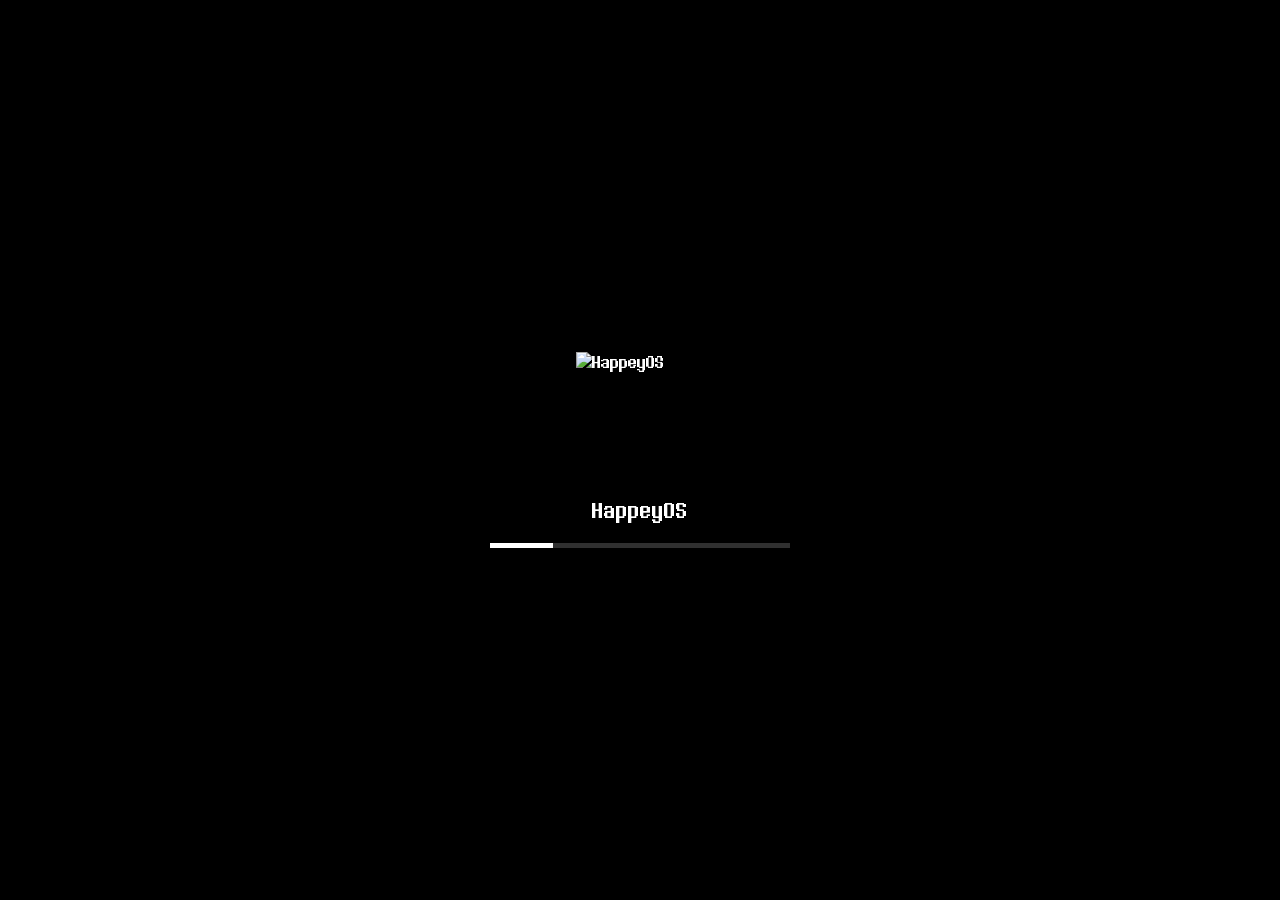
==== commit 0563ffaa: "Update index.html" ====
--- a/index.html
+++ b/index.html
@@ -171,7 +171,6 @@
 async function doBoot(){
   bootTotal = 100;
   bootDone = 0; loadedShown = false; assetsReady = false;
-  blog('Booting up HappeyOS v2.1...');
   try { applyWall(); } catch(e){}
   try { manifestPromise = loadManifest().then(m => { manifestResult = m; bumpProg(); }).catch(() => { bumpProg(); }); } catch(e){}
   try { checksPromise = runChecks().then(b => { bootErrors = b; }).catch(() => null); } catch(e){}
@@ -1825,7 +1824,7 @@
     } catch(e){ clearTimeout(to); res(); }
   });
 }
-function preloadAll(){
+async function preloadAll(){
   const seen = {};
   const imgs = [];
   const add = u => { if (u && !seen[u]){ seen[u] = true; imgs.push(u); } };
@@ -1844,12 +1843,21 @@
   const esc = s => String(s).replace(/</g, '&lt;');
   const total = imgs.length + tracks.length + 1;
   const each = Math.max(0.1, (100 - bootDone) / total);
-  const note = u => blog('Loading ' + esc(u));
-  const jobs = imgs.map(u => { note(u); return probeImage(u, 4000).then(() => bumpProg(each), () => bumpProg(each)); });
-  tracks.forEach(u => { note(u); jobs.push(probeAudio(u, 6000).then(() => bumpProg(each), () => bumpProg(each))); });
-  note('font');
-  jobs.push(((document.fonts && document.fonts.ready) ? Promise.race([document.fonts.ready, sleep(4000)]) : Promise.resolve()).then(() => bumpProg(each), () => bumpProg(each)));
-  return Promise.all(jobs).then(() => preloadWall()).then(() => { blog('Loaded!'); assetsReady = true; bumpProg(each); });
+  for (const u of imgs){
+    blog('Loading ' + esc(u));
+    try { await probeImage(u, 4000); blog('Loaded ' + esc(u)); } catch(e){}
+    bumpProg(each);
+  }
+  for (const u of tracks){
+    blog('Loading ' + esc(u));
+    try { await probeAudio(u, 6000); blog('Loaded ' + esc(u)); } catch(e){}
+    bumpProg(each);
+  }
+  blog('Loading font');
+  try { await ((document.fonts && document.fonts.ready) ? Promise.race([document.fonts.ready, sleep(4000)]) : Promise.resolve()); } catch(e){}
+  bumpProg(each);
+  await preloadWall();
+  blog('Loaded!'); assetsReady = true; bumpProg(each);
 }
 
 function mountPaint(w){
@@ -2013,4 +2021,4 @@
 })();
 </script>
 </body>
-</html>+</html>
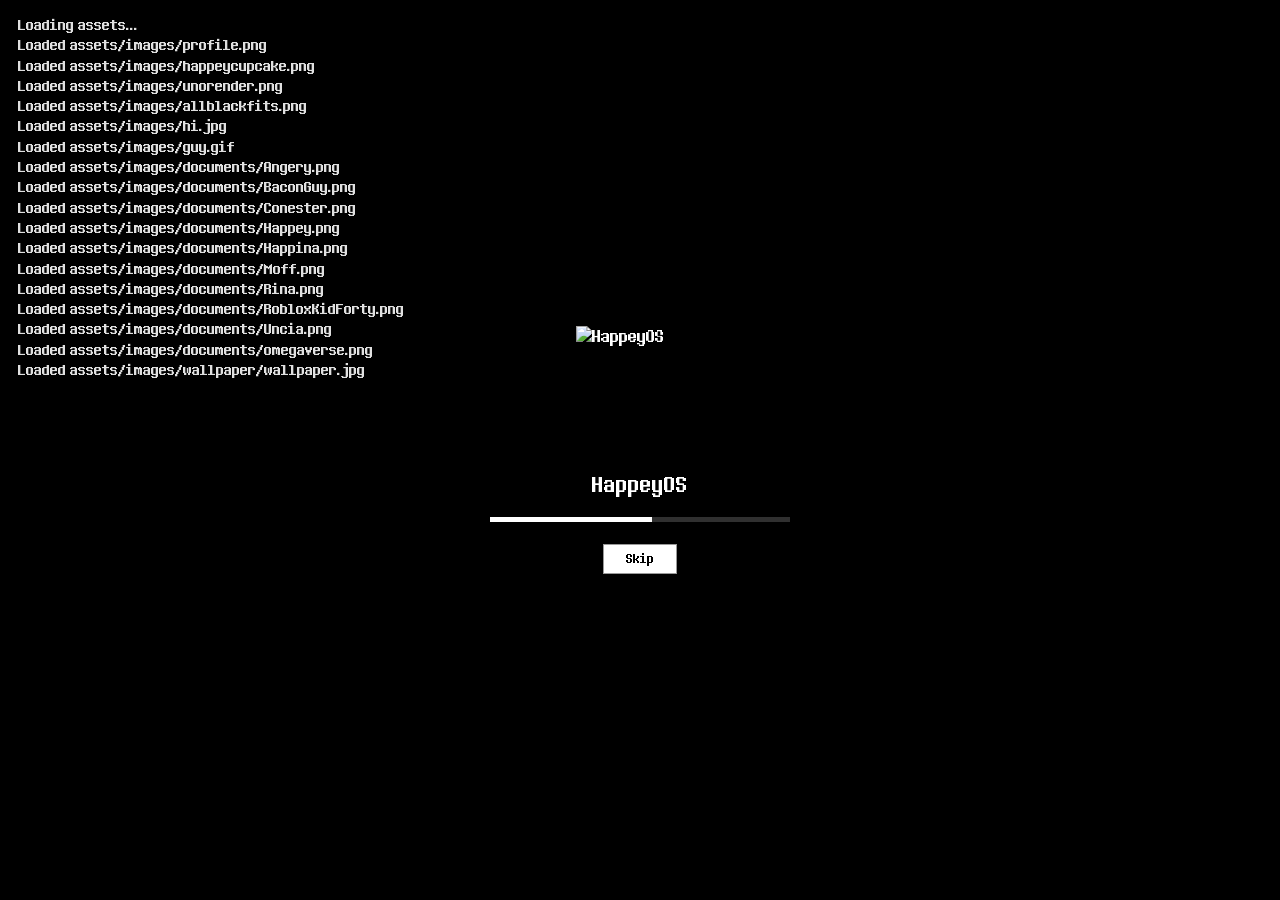
==== commit 4eaf105a: "Update index.html" ====
--- a/index.html
+++ b/index.html
@@ -16,7 +16,8 @@
   <img src="fav-icon.png" alt="HappeyOS">
   <div class="lname">HappeyOS</div>
   <div class="progress-container"><div id="progressBar"></div></div>
-  <div id="loadedMsg">Loaded</div>
+  <div id="loadedMsg">Loaded!</div>
+  <button id="loadskip" style="display:none;">Skip</button>
 </div>
 
 <div id="mobile">
@@ -102,12 +103,13 @@
 }
 const sleep = ms => new Promise(r => setTimeout(r, ms));
 window.addEventListener('error', e => {
-  if (!booted && bootlog){
+  try {
     const d = document.createElement('div');
     d.style.color = '#ff5555';
-    d.textContent = 'boot error: ' + (e.message || e.error);
+    d.textContent = 'error: ' + (e.message || (e.error && e.error.message) || e.error || e);
     bootlog.appendChild(d);
-  }
+    bootEl.scrollTop = bootEl.scrollHeight;
+  } catch(_){}
 });
 function probeAudio(src, ms){
   return new Promise(res => {
@@ -151,29 +153,29 @@
     return ok;
   } catch(e){ return false; }
 }
+function setBar(p){ pbar.style.width = Math.min(100, Math.max(0, p)) + '%'; }
+let barPct = 0;
+function addBar(n){ barPct += n; setBar(barPct); }
 async function runChecks(){
   const fails = [];
-  const ck = async (label, p) => {
+  const list = [['localStorage', Promise.resolve(probeStorage())], ['font deltarune.ttf', probeFont()]];
+  Object.keys(SFX).forEach(k => list.push(['sound ' + SFX[k], probeAudio(SFX[k])]));
+  ['profile.png', 'happeycupcake.png', 'unorender.png', 'allblackfits.png', 'hi.jpg', 'guy.gif'].forEach(n => list.push(['image ' + n, probeImage(imgSrc(n))]));
+  list.push(['icon fav-icon.png', probeImage('fav-icon.png')]);
+  const per = 20 / list.length;
+  await Promise.all(list.map(([label, p]) => (async () => {
     let r = false;
     try { r = await p; } catch(e){ r = false; }
     if (r !== 'skip' && !r) fails.push(label);
-    bumpProg();
-    return r;
-  };
-  const jobs = [ck('localStorage', Promise.resolve(probeStorage())), ck('font deltarune.ttf', probeFont())];
-  Object.keys(SFX).forEach(k => jobs.push(ck('sound ' + SFX[k], probeAudio(SFX[k]))));
-  ['profile.png', 'happeycupcake.png', 'unorender.png', 'allblackfits.png', 'hi.jpg', 'guy.gif'].forEach(n => jobs.push(ck('image ' + n, probeImage(imgSrc(n)))));
-  jobs.push(ck('icon fav-icon.png', probeImage('fav-icon.png')));
-  await Promise.all(jobs);
+    addBar(per);
+  })()));
   return fails;
 }
-let checksPromise = null, desktopShown = false;
+let desktopShown = false;
 async function doBoot(){
-  bootTotal = 100;
-  bootDone = 0; loadedShown = false; assetsReady = false;
+  barPct = 0; setBar(0);
   try { applyWall(); } catch(e){}
-  try { manifestPromise = loadManifest().then(m => { manifestResult = m; bumpProg(); }).catch(() => { bumpProg(); }); } catch(e){}
-  try { checksPromise = runChecks().then(b => { bootErrors = b; }).catch(() => null); } catch(e){}
+  try { manifestPromise = loadManifest().then(m => { manifestResult = m; }).catch(() => null); } catch(e){}
   try { loadCharacters().catch(() => null); } catch(e){}
   try { loadGuide().catch(() => null); } catch(e){}
   await sleep(500);
@@ -181,30 +183,13 @@
   finishBoot();
 }
 const FADE_MS = 2500;
-let bootDone = 0, bootTotal = 1, loadedShown = false, assetsReady = false;
-function bumpProg(n){
-  bootDone += (n === undefined ? 1 : n);
-  pbar.style.width = Math.min(100, bootDone / bootTotal * 100) + '%';
-  maybeLoaded();
-}
-function maybeLoaded(){
-  if (loadedShown || !booted || !assetsReady || bootDone < bootTotal) return;
-  loadedShown = true;
-  loadedSequence();
-}
-function loadedSequence(){
-  document.getElementById('loadedMsg').classList.add('show');
-  playStartup();
-  setTimeout(() => showDesktop(), 2300);
-}
 function finishBoot(){
   if (booted) return;
   booted = true;
   loading.classList.add('show');
   void loading.offsetWidth;
   loading.classList.add('in');
-  maybeLoaded();
-  setTimeout(() => { if (!desktopShown) showDesktop(); }, 15000);
+  showDesktop();
 }
 document.addEventListener('keydown', e => {
   if ((e.key === 'Enter' || e.key === ' ') && !desktopShown) { skipped = true; if (!booted) finishBoot(); else showDesktop(); }
@@ -246,18 +231,30 @@
     if (p && p.catch) p.catch(() => { sfxActive[n] = Math.max((sfxActive[n] || 1) - 1, 0); });
   } catch(e){}
 }
-let startupPlayed = false;
+let startupPlayed = false, startupArmed = false;
 function playStartup(){
   if (startupPlayed || IS_MOBILE) return;
   if (muted){ startupPlayed = true; return; }
+  const armGesture = () => {
+    if (startupPlayed || startupArmed) return;
+    startupArmed = true;
+    const go = () => {
+      document.removeEventListener('pointerdown', go);
+      document.removeEventListener('keydown', go);
+      startupArmed = false;
+      playStartup();
+    };
+    document.addEventListener('pointerdown', go);
+    document.addEventListener('keydown', go);
+  };
   try {
     let a = sfxCache.startup;
     if (!a){ a = new Audio(SFX.startup); sfxCache.startup = a; }
     a.volume = 0.55 * (SET.vol === undefined ? 1 : SET.vol / 100);
     const p = a.play();
-    if (p && p.then) p.then(() => { startupPlayed = true; }).catch(() => {});
+    if (p && p.then) p.then(() => { startupPlayed = true; }).catch(() => armGesture());
     else startupPlayed = true;
-  } catch(e){}
+  } catch(e){ armGesture(); }
 }
 function imgSrc(nm){ return 'assets/images/' + nm; }
 function mp3Src(nm){ return 'assets/music/' + encodeURIComponent(nm || ''); }
@@ -542,18 +539,31 @@
 async function showDesktop(){
   if (desktopShown) return;
   desktopShown = true;
-  if (SET.showIcons === false){ SET.showIcons = true; setSave(); }
-  applyWall();
-  try { await Promise.race([manifestPromise, sleep(4000)]); } catch(e){}
+  try {
+    if (SET.showIcons === false){ SET.showIcons = true; setSave(); }
+    applyWall();
+  try { await Promise.race([manifestPromise, sleep(2500)]); } catch(e){}
   try { applyManifest(manifestResult); } catch(e){}
-  try { await Promise.race([checksPromise, sleep(9000)]); } catch(e){}
   if (!Array.isArray(bootErrors)) bootErrors = [];
+  try {
+    const fails = await Promise.race([runChecks(), sleep(8000)]);
+    if (Array.isArray(fails)) bootErrors = fails;
+  } catch(e){}
   try { await Promise.race([preloadAll(), sleep(20000)]); } catch(e){}
+  playStartup();
+  await sleep(500);
+  document.getElementById('loadedMsg').classList.add('show');
+  await sleep(1000);
+  } catch(e){
+    desktopShown = false;
+    blog('boot failed: ' + String((e && e.message) || e));
+    setTimeout(() => { if (!desktopShown) showDesktop(); }, 3000);
+    return;
+  }
   loading.classList.remove('in');
   loading.classList.add('out');
-  bootEl.style.display = 'none';
-  playStartup();
-  setTimeout(() => { loading.classList.remove('show'); loading.classList.remove('out'); }, FADE_MS + 100);
+  bootEl.classList.add('out');
+  setTimeout(() => { loading.classList.remove('show'); loading.classList.remove('out'); bootEl.style.display = 'none'; bootEl.classList.remove('out'); }, FADE_MS + 100);
   if (IS_MOBILE){ showMobile(); return; }
   desktop.style.display = 'block';
   void desktop.offsetWidth;
@@ -1832,7 +1842,7 @@
   ((manifestResult || {}).documents || []).forEach(n => add(imgSrc(n)));
   add(imgSrc('wallpaper/wallpaper.jpg'));
   ['asexual', 'bisexual', 'gay', 'genderfluid', 'lesbian', 'nonbinary', 'pansexual', 'transgender'].forEach(f => add(imgSrc('flags/' + f + '.png')));
-  Object.keys(APPS).forEach(id => { if (APPS[id].icon) add(APPS[id].icon); });
+  Object.keys(APPS).forEach(id => { if (typeof APPS[id].icon === 'string') add(APPS[id].icon); });
   add('assets/icons/prev.svg'); add('assets/icons/next.svg');
   add('fav-icon.png');
   const tracks = [];
@@ -1842,22 +1852,28 @@
   blog('Loading assets...');
   const esc = s => String(s).replace(/</g, '&lt;');
   const total = imgs.length + tracks.length + 1;
-  const each = Math.max(0.1, (100 - bootDone) / total);
+  const each = Math.max(0.1, 80 / total);
+  let skipPreload = false;
+  const skipBtn = document.getElementById('loadskip');
+  skipBtn.style.display = '';
+  skipBtn.onclick = () => { skipPreload = true; skipBtn.style.display = 'none'; try { sfx('click'); } catch(e){} };
   for (const u of imgs){
-    blog('Loading ' + esc(u));
-    try { await probeImage(u, 4000); blog('Loaded ' + esc(u)); } catch(e){}
-    bumpProg(each);
+    if (skipPreload) break;
+    try { await probeImage(u, 1200); blog('Loaded ' + esc(u)); } catch(e){}
+    addBar(each);
   }
   for (const u of tracks){
-    blog('Loading ' + esc(u));
-    try { await probeAudio(u, 6000); blog('Loaded ' + esc(u)); } catch(e){}
-    bumpProg(each);
-  }
-  blog('Loading font');
-  try { await ((document.fonts && document.fonts.ready) ? Promise.race([document.fonts.ready, sleep(4000)]) : Promise.resolve()); } catch(e){}
-  bumpProg(each);
-  await preloadWall();
-  blog('Loaded!'); assetsReady = true; bumpProg(each);
+    if (skipPreload) break;
+    try { await probeAudio(u, 2000); blog('Loaded ' + esc(u)); } catch(e){}
+    addBar(each);
+  }
+  if (!skipPreload){
+    try { await ((document.fonts && document.fonts.ready) ? Promise.race([document.fonts.ready, sleep(4000)]) : Promise.resolve()); } catch(e){}
+    addBar(each);
+    await preloadWall();
+  }
+  skipBtn.style.display = 'none';
+  blog(skipPreload ? 'Skipped.' : 'Loaded!'); assetsReady = true; addBar(each);
 }
 
 function mountPaint(w){
--- a/style.css
+++ b/style.css
@@ -39,6 +39,8 @@
   #progressBar { height:100%; width:0%; background:#fff; transition:width .3s cubic-bezier(0, 0, 0.58, 1.0); }
   #loadedMsg { display:none; font-family:'Deltarune',monospace; font-size:18px; color:#fff; margin-top:2px; }
   #loadedMsg.show { display:block; }
+  #loadskip { font-family:inherit; font-size:12px; padding:6px 22px; background:#fff; border:1px solid #999; cursor:pointer; color:#000; margin-top:4px; }
+  #loadskip:hover { background:#cce8ff; border-color:#0078D7; }
   
   #desktop { display:none; position:fixed; inset:0; overflow:hidden; opacity:0; transition:opacity 2.5s cubic-bezier(0, 0, 0.58, 1.0); }
   #desktop.show { opacity:1; }
